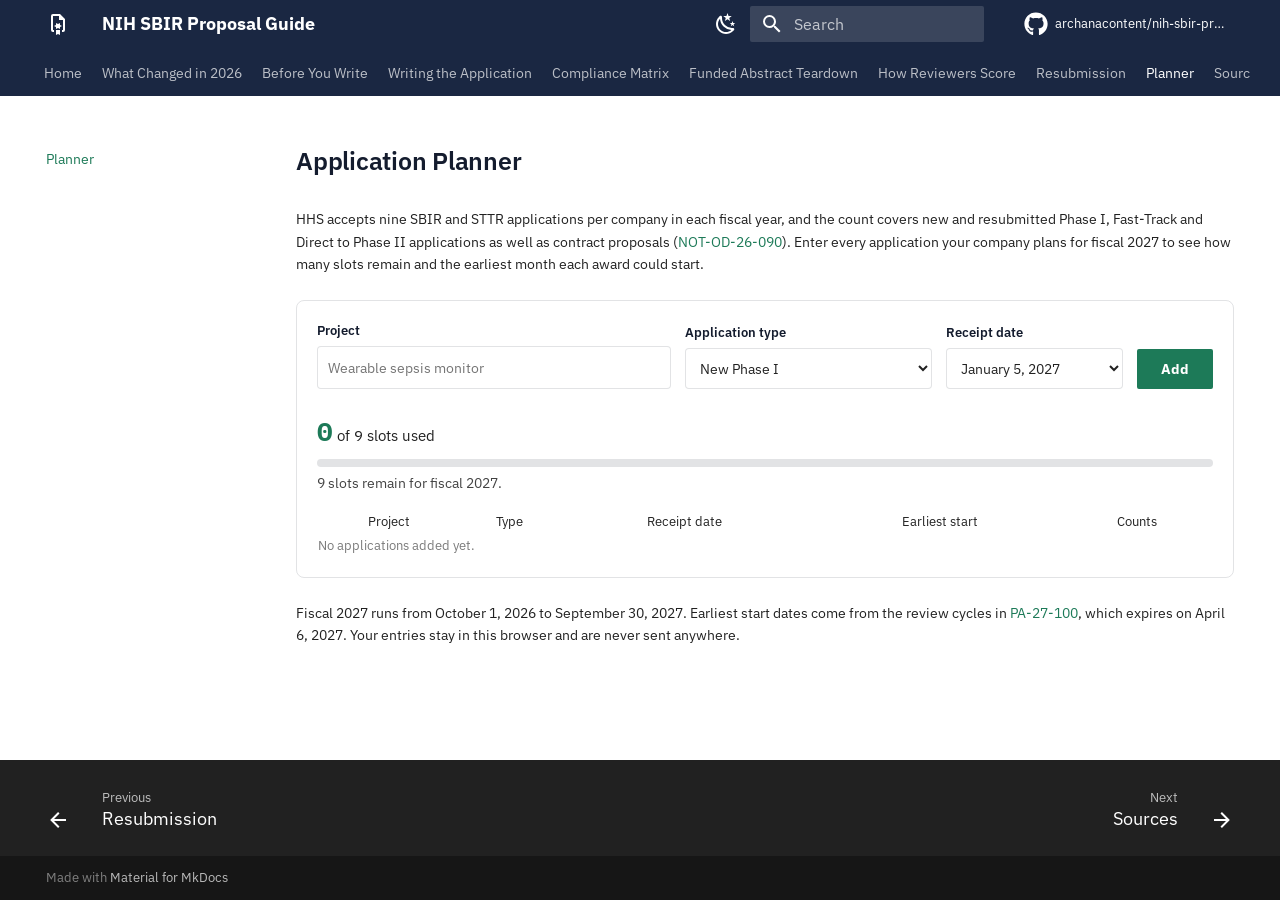
==== application-planner/index.html @ e7ef923e "Publish built site" ====
<!doctype html>
<html lang="en" class="no-js">
  <head>
    
      <meta charset="utf-8">
      <meta name="viewport" content="width=device-width,initial-scale=1">
      
        <meta name="description" content="NIH SBIR proposals for US health companies under the 2026 rules, from eligibility and the compliance matrix to review and resubmission.">
      
      
        <meta name="author" content="Archana Panda">
      
      
        <link rel="canonical" href="https://archanacontent.github.io/nih-sbir-proposal-guide/application-planner/">
      
      
        <link rel="prev" href="../resubmission/">
      
      
        <link rel="next" href="../sources/">
      
      
        
      
      
      <link rel="icon" href="../assets/images/favicon.png">
      <meta name="generator" content="mkdocs-1.6.1, mkdocs-material-9.7.7">
    
    
      
        <title>Application Planner - NIH SBIR Proposal Guide</title>
      
    
    
      <link rel="stylesheet" href="../assets/stylesheets/main.ec1eaa64.min.css">
      
        
        <link rel="stylesheet" href="../assets/stylesheets/palette.ab4e12ef.min.css">
      
      


    
    
      
    
    
      
        
        
        <link rel="preconnect" href="https://fonts.gstatic.com" crossorigin>
        <link rel="stylesheet" href="https://fonts.googleapis.com/css?family=IBM+Plex+Sans:300,300i,400,400i,700,700i%7CIBM+Plex+Mono:400,400i,700,700i&display=fallback">
        <style>:root{--md-text-font:"IBM Plex Sans";--md-code-font:"IBM Plex Mono"}</style>
      
    
    
      <link rel="stylesheet" href="../stylesheets/extra.css">
    
      <link rel="stylesheet" href="../vendor/driver/driver.css">
    
      <link rel="stylesheet" href="../stylesheets/tour.css">
    
    <script>__md_scope=new URL("..",location),__md_hash=e=>[...e].reduce(((e,_)=>(e<<5)-e+_.charCodeAt(0)),0),__md_get=(e,_=localStorage,t=__md_scope)=>JSON.parse(_.getItem(t.pathname+"."+e)),__md_set=(e,_,t=localStorage,a=__md_scope)=>{try{t.setItem(a.pathname+"."+e,JSON.stringify(_))}catch(e){}}</script>
    
      
  


  
  

<script id="__analytics">function __md_analytics(){function e(){dataLayer.push(arguments)}window.dataLayer=window.dataLayer||[],e("js",new Date),e("config","G-R5QPB9VQWB"),document.addEventListener("DOMContentLoaded",(function(){document.forms.search&&document.forms.search.query.addEventListener("blur",(function(){this.value&&e("event","search",{search_term:this.value})}));document$.subscribe((function(){var t=document.forms.feedback;if(void 0!==t)for(var a of t.querySelectorAll("[type=submit]"))a.addEventListener("click",(function(a){a.preventDefault();var n=document.location.pathname,d=this.getAttribute("data-md-value");e("event","feedback",{page:n,data:d}),t.firstElementChild.disabled=!0;var r=t.querySelector(".md-feedback__note [data-md-value='"+d+"']");r&&(r.hidden=!1)})),t.hidden=!1})),location$.subscribe((function(t){e("config","G-R5QPB9VQWB",{page_path:t.pathname})}))}));var t=document.createElement("script");t.async=!0,t.src="https://www.googletagmanager.com/gtag/js?id=G-R5QPB9VQWB",document.getElementById("__analytics").insertAdjacentElement("afterEnd",t)}</script>
  
    <script>"undefined"!=typeof __md_analytics&&__md_analytics()</script>
  

    
    
  
  <meta property="og:type" content="website">
  <meta property="og:title" content="Planner · NIH SBIR Proposal Guide">
  <meta property="og:description" content="NIH SBIR proposals for US health companies under the 2026 rules, from eligibility and the compliance matrix to review and resubmission.">
  <meta property="og:url" content="https://archanacontent.github.io/nih-sbir-proposal-guide/application-planner/">
  <meta property="og:image" content="https://archanacontent.github.io/nih-sbir-proposal-guide/assets/og.png">
  <meta property="og:image:width" content="1200">
  <meta property="og:image:height" content="630">
  <meta name="twitter:card" content="summary_large_image">
  <meta name="twitter:image" content="https://archanacontent.github.io/nih-sbir-proposal-guide/assets/og.png">

  </head>
  
  
    
    
      
    
    
    
    
    <body dir="ltr" data-md-color-scheme="default" data-md-color-primary="custom" data-md-color-accent="custom">
  
    
    <input class="md-toggle" data-md-toggle="drawer" type="checkbox" id="__drawer" autocomplete="off">
    <input class="md-toggle" data-md-toggle="search" type="checkbox" id="__search" autocomplete="off">
    <label class="md-overlay" for="__drawer"></label>
    <div data-md-component="skip">
      
        
        <a href="#application-planner" class="md-skip">
          Skip to content
        </a>
      
    </div>
    <div data-md-component="announce">
      
    </div>
    
    
      

<header class="md-header" data-md-component="header">
  <nav class="md-header__inner md-grid" aria-label="Header">
    <a href=".." title="NIH SBIR Proposal Guide" class="md-header__button md-logo" aria-label="NIH SBIR Proposal Guide" data-md-component="logo">
      
  
  <svg xmlns="http://www.w3.org/2000/svg" viewBox="0 0 24 24"><path d="M14 13v-2l-2 1-2-1v2l-2 1 2 1v2l2-1 2 1v-2l2-1M14 2H7a2 2 0 0 0-2 2v14a2 2 0 0 0 2 2h1v-2H7V4h6v4h4v10h-1v2h1a2 2 0 0 0 2-2V7m-5 6v-2l-2 1-2-1v2l-2 1 2 1v2l2-1 2 1v-2l2-1m-6 9 2-1 2 1v-5h-4m4-5v-2l-2 1-2-1v2l-2 1 2 1v2l2-1 2 1v-2l2-1Z"/></svg>

    </a>
    <label class="md-header__button md-icon" for="__drawer">
      
      <svg xmlns="http://www.w3.org/2000/svg" viewBox="0 0 24 24"><path d="M3 6h18v2H3zm0 5h18v2H3zm0 5h18v2H3z"/></svg>
    </label>
    <div class="md-header__title" data-md-component="header-title">
      <div class="md-header__ellipsis">
        <div class="md-header__topic">
          <span class="md-ellipsis">
            NIH SBIR Proposal Guide
          </span>
        </div>
        <div class="md-header__topic" data-md-component="header-topic">
          <span class="md-ellipsis">
            
              Application Planner
            
          </span>
        </div>
      </div>
    </div>
    
      
        <form class="md-header__option" data-md-component="palette">
  
    
    
    
    <input class="md-option" data-md-color-media="" data-md-color-scheme="default" data-md-color-primary="custom" data-md-color-accent="custom"  aria-label="Switch to dark mode"  type="radio" name="__palette" id="__palette_0">
    
      <label class="md-header__button md-icon" title="Switch to dark mode" for="__palette_1" hidden>
        <svg xmlns="http://www.w3.org/2000/svg" viewBox="0 0 24 24"><path d="m17.75 4.09-2.53 1.94.91 3.06-2.63-1.81-2.63 1.81.91-3.06-2.53-1.94L12.44 4l1.06-3 1.06 3zm3.5 6.91-1.64 1.25.59 1.98-1.7-1.17-1.7 1.17.59-1.98L15.75 11l2.06-.05L18.5 9l.69 1.95zm-2.28 4.95c.83-.08 1.72 1.1 1.19 1.85-.32.45-.66.87-1.08 1.27C15.17 23 8.84 23 4.94 19.07c-3.91-3.9-3.91-10.24 0-14.14.4-.4.82-.76 1.27-1.08.75-.53 1.93.36 1.85 1.19-.27 2.86.69 5.83 2.89 8.02a9.96 9.96 0 0 0 8.02 2.89m-1.64 2.02a12.08 12.08 0 0 1-7.8-3.47c-2.17-2.19-3.33-5-3.49-7.82-2.81 3.14-2.7 7.96.31 10.98 3.02 3.01 7.84 3.12 10.98.31"/></svg>
      </label>
    
  
    
    
    
    <input class="md-option" data-md-color-media="" data-md-color-scheme="slate" data-md-color-primary="custom" data-md-color-accent="custom"  aria-label="Switch to light mode"  type="radio" name="__palette" id="__palette_1">
    
      <label class="md-header__button md-icon" title="Switch to light mode" for="__palette_0" hidden>
        <svg xmlns="http://www.w3.org/2000/svg" viewBox="0 0 24 24"><path d="M12 7a5 5 0 0 1 5 5 5 5 0 0 1-5 5 5 5 0 0 1-5-5 5 5 0 0 1 5-5m0 2a3 3 0 0 0-3 3 3 3 0 0 0 3 3 3 3 0 0 0 3-3 3 3 0 0 0-3-3m0-7 2.39 3.42C13.65 5.15 12.84 5 12 5s-1.65.15-2.39.42zM3.34 7l4.16-.35A7.2 7.2 0 0 0 5.94 8.5c-.44.74-.69 1.5-.83 2.29zm.02 10 1.76-3.77a7.131 7.131 0 0 0 2.38 4.14zM20.65 7l-1.77 3.79a7.02 7.02 0 0 0-2.38-4.15zm-.01 10-4.14.36c.59-.51 1.12-1.14 1.54-1.86.42-.73.69-1.5.83-2.29zM12 22l-2.41-3.44c.74.27 1.55.44 2.41.44.82 0 1.63-.17 2.37-.44z"/></svg>
      </label>
    
  
</form>
      
    
    
      <script>var palette=__md_get("__palette");if(palette&&palette.color){if("(prefers-color-scheme)"===palette.color.media){var media=matchMedia("(prefers-color-scheme: light)"),input=document.querySelector(media.matches?"[data-md-color-media='(prefers-color-scheme: light)']":"[data-md-color-media='(prefers-color-scheme: dark)']");palette.color.media=input.getAttribute("data-md-color-media"),palette.color.scheme=input.getAttribute("data-md-color-scheme"),palette.color.primary=input.getAttribute("data-md-color-primary"),palette.color.accent=input.getAttribute("data-md-color-accent")}for(var[key,value]of Object.entries(palette.color))document.body.setAttribute("data-md-color-"+key,value)}</script>
    
    
    
      
      
        <label class="md-header__button md-icon" for="__search">
          
          <svg xmlns="http://www.w3.org/2000/svg" viewBox="0 0 24 24"><path d="M9.5 3A6.5 6.5 0 0 1 16 9.5c0 1.61-.59 3.09-1.56 4.23l.27.27h.79l5 5-1.5 1.5-5-5v-.79l-.27-.27A6.52 6.52 0 0 1 9.5 16 6.5 6.5 0 0 1 3 9.5 6.5 6.5 0 0 1 9.5 3m0 2C7 5 5 7 5 9.5S7 14 9.5 14 14 12 14 9.5 12 5 9.5 5"/></svg>
        </label>
        <div class="md-search" data-md-component="search" role="dialog">
  <label class="md-search__overlay" for="__search"></label>
  <div class="md-search__inner" role="search">
    <form class="md-search__form" name="search">
      <input type="text" class="md-search__input" name="query" aria-label="Search" placeholder="Search" autocapitalize="off" autocorrect="off" autocomplete="off" spellcheck="false" data-md-component="search-query" required>
      <label class="md-search__icon md-icon" for="__search">
        
        <svg xmlns="http://www.w3.org/2000/svg" viewBox="0 0 24 24"><path d="M9.5 3A6.5 6.5 0 0 1 16 9.5c0 1.61-.59 3.09-1.56 4.23l.27.27h.79l5 5-1.5 1.5-5-5v-.79l-.27-.27A6.52 6.52 0 0 1 9.5 16 6.5 6.5 0 0 1 3 9.5 6.5 6.5 0 0 1 9.5 3m0 2C7 5 5 7 5 9.5S7 14 9.5 14 14 12 14 9.5 12 5 9.5 5"/></svg>
        
        <svg xmlns="http://www.w3.org/2000/svg" viewBox="0 0 24 24"><path d="M20 11v2H8l5.5 5.5-1.42 1.42L4.16 12l7.92-7.92L13.5 5.5 8 11z"/></svg>
      </label>
      <nav class="md-search__options" aria-label="Search">
        
        <button type="reset" class="md-search__icon md-icon" title="Clear" aria-label="Clear" tabindex="-1">
          
          <svg xmlns="http://www.w3.org/2000/svg" viewBox="0 0 24 24"><path d="M19 6.41 17.59 5 12 10.59 6.41 5 5 6.41 10.59 12 5 17.59 6.41 19 12 13.41 17.59 19 19 17.59 13.41 12z"/></svg>
        </button>
      </nav>
      
    </form>
    <div class="md-search__output">
      <div class="md-search__scrollwrap" tabindex="0" data-md-scrollfix>
        <div class="md-search-result" data-md-component="search-result">
          <div class="md-search-result__meta">
            Initializing search
          </div>
          <ol class="md-search-result__list" role="presentation"></ol>
        </div>
      </div>
    </div>
  </div>
</div>
      
    
    
      <div class="md-header__source">
        <a href="https://github.com/archanacontent/nih-sbir-proposal-guide" title="Go to repository" class="md-source" data-md-component="source">
  <div class="md-source__icon md-icon">
    
    <svg xmlns="http://www.w3.org/2000/svg" viewBox="0 0 512 512"><!--! Font Awesome Free 7.1.0 by @fontawesome - https://fontawesome.com License - https://fontawesome.com/license/free (Icons: CC BY 4.0, Fonts: SIL OFL 1.1, Code: MIT License) Copyright 2025 Fonticons, Inc.--><path d="M173.9 397.4c0 2-2.3 3.6-5.2 3.6-3.3.3-5.6-1.3-5.6-3.6 0-2 2.3-3.6 5.2-3.6 3-.3 5.6 1.3 5.6 3.6m-31.1-4.5c-.7 2 1.3 4.3 4.3 4.9 2.6 1 5.6 0 6.2-2s-1.3-4.3-4.3-5.2c-2.6-.7-5.5.3-6.2 2.3m44.2-1.7c-2.9.7-4.9 2.6-4.6 4.9.3 2 2.9 3.3 5.9 2.6 2.9-.7 4.9-2.6 4.6-4.6-.3-1.9-3-3.2-5.9-2.9M252.8 8C114.1 8 8 113.3 8 252c0 110.9 69.8 205.8 169.5 239.2 12.8 2.3 17.3-5.6 17.3-12.1 0-6.2-.3-40.4-.3-61.4 0 0-70 15-84.7-29.8 0 0-11.4-29.1-27.8-36.6 0 0-22.9-15.7 1.6-15.4 0 0 24.9 2 38.6 25.8 21.9 38.6 58.6 27.5 72.9 20.9 2.3-16 8.8-27.1 16-33.7-55.9-6.2-112.3-14.3-112.3-110.5 0-27.5 7.6-41.3 23.6-58.9-2.6-6.5-11.1-33.3 2.6-67.9 20.9-6.5 69 27 69 27 20-5.6 41.5-8.5 62.8-8.5s42.8 2.9 62.8 8.5c0 0 48.1-33.6 69-27 13.7 34.7 5.2 61.4 2.6 67.9 16 17.7 25.8 31.5 25.8 58.9 0 96.5-58.9 104.2-114.8 110.5 9.2 7.9 17 22.9 17 46.4 0 33.7-.3 75.4-.3 83.6 0 6.5 4.6 14.4 17.3 12.1C436.2 457.8 504 362.9 504 252 504 113.3 391.5 8 252.8 8M105.2 352.9c-1.3 1-1 3.3.7 5.2 1.6 1.6 3.9 2.3 5.2 1 1.3-1 1-3.3-.7-5.2-1.6-1.6-3.9-2.3-5.2-1m-10.8-8.1c-.7 1.3.3 2.9 2.3 3.9 1.6 1 3.6.7 4.3-.7.7-1.3-.3-2.9-2.3-3.9-2-.6-3.6-.3-4.3.7m32.4 35.6c-1.6 1.3-1 4.3 1.3 6.2 2.3 2.3 5.2 2.6 6.5 1 1.3-1.3.7-4.3-1.3-6.2-2.2-2.3-5.2-2.6-6.5-1m-11.4-14.7c-1.6 1-1.6 3.6 0 5.9s4.3 3.3 5.6 2.3c1.6-1.3 1.6-3.9 0-6.2-1.4-2.3-4-3.3-5.6-2"/></svg>
  </div>
  <div class="md-source__repository">
    archanacontent/nih-sbir-proposal-guide
  </div>
</a>
      </div>
    
  </nav>
  
</header>
    
    <div class="md-container" data-md-component="container">
      
      
        
          
            
<nav class="md-tabs" aria-label="Tabs" data-md-component="tabs">
  <div class="md-grid">
    <ul class="md-tabs__list">
      
        
  
  
  
  
    <li class="md-tabs__item">
      <a href=".." class="md-tabs__link">
        
  
  
    
  
  Home

      </a>
    </li>
  

      
        
  
  
  
  
    <li class="md-tabs__item">
      <a href="../what-changed/" class="md-tabs__link">
        
  
  
    
  
  What Changed in 2026

      </a>
    </li>
  

      
        
  
  
  
  
    <li class="md-tabs__item">
      <a href="../before-you-write/" class="md-tabs__link">
        
  
  
    
  
  Before You Write

      </a>
    </li>
  

      
        
  
  
  
  
    <li class="md-tabs__item">
      <a href="../writing-the-application/" class="md-tabs__link">
        
  
  
    
  
  Writing the Application

      </a>
    </li>
  

      
        
  
  
  
  
    <li class="md-tabs__item">
      <a href="../compliance-matrix/" class="md-tabs__link">
        
  
  
    
  
  Compliance Matrix

      </a>
    </li>
  

      
        
  
  
  
  
    <li class="md-tabs__item">
      <a href="../funded-abstract-teardown/" class="md-tabs__link">
        
  
  
    
  
  Funded Abstract Teardown

      </a>
    </li>
  

      
        
  
  
  
  
    <li class="md-tabs__item">
      <a href="../how-reviewers-score/" class="md-tabs__link">
        
  
  
    
  
  How Reviewers Score

      </a>
    </li>
  

      
        
  
  
  
  
    <li class="md-tabs__item">
      <a href="../resubmission/" class="md-tabs__link">
        
  
  
    
  
  Resubmission

      </a>
    </li>
  

      
        
  
  
  
    
  
  
    <li class="md-tabs__item md-tabs__item--active">
      <a href="./" class="md-tabs__link">
        
  
  
    
  
  Planner

      </a>
    </li>
  

      
        
  
  
  
  
    <li class="md-tabs__item">
      <a href="../sources/" class="md-tabs__link">
        
  
  
    
  
  Sources

      </a>
    </li>
  

      
        
  
  
  
  
    <li class="md-tabs__item">
      <a href="../style-guide/" class="md-tabs__link">
        
  
  
    
  
  Style Guide

      </a>
    </li>
  

      
    </ul>
  </div>
</nav>
          
        
      
      <main class="md-main" data-md-component="main">
        <div class="md-main__inner md-grid">
          
            
              
                
              
              <div class="md-sidebar md-sidebar--primary" data-md-component="sidebar" data-md-type="navigation" >
                <div class="md-sidebar__scrollwrap">
                  <div class="md-sidebar__inner">
                    


  


<nav class="md-nav md-nav--primary md-nav--lifted" aria-label="Navigation" data-md-level="0">
  <label class="md-nav__title" for="__drawer">
    <a href=".." title="NIH SBIR Proposal Guide" class="md-nav__button md-logo" aria-label="NIH SBIR Proposal Guide" data-md-component="logo">
      
  
  <svg xmlns="http://www.w3.org/2000/svg" viewBox="0 0 24 24"><path d="M14 13v-2l-2 1-2-1v2l-2 1 2 1v2l2-1 2 1v-2l2-1M14 2H7a2 2 0 0 0-2 2v14a2 2 0 0 0 2 2h1v-2H7V4h6v4h4v10h-1v2h1a2 2 0 0 0 2-2V7m-5 6v-2l-2 1-2-1v2l-2 1 2 1v2l2-1 2 1v-2l2-1m-6 9 2-1 2 1v-5h-4m4-5v-2l-2 1-2-1v2l-2 1 2 1v2l2-1 2 1v-2l2-1Z"/></svg>

    </a>
    NIH SBIR Proposal Guide
  </label>
  
    <div class="md-nav__source">
      <a href="https://github.com/archanacontent/nih-sbir-proposal-guide" title="Go to repository" class="md-source" data-md-component="source">
  <div class="md-source__icon md-icon">
    
    <svg xmlns="http://www.w3.org/2000/svg" viewBox="0 0 512 512"><!--! Font Awesome Free 7.1.0 by @fontawesome - https://fontawesome.com License - https://fontawesome.com/license/free (Icons: CC BY 4.0, Fonts: SIL OFL 1.1, Code: MIT License) Copyright 2025 Fonticons, Inc.--><path d="M173.9 397.4c0 2-2.3 3.6-5.2 3.6-3.3.3-5.6-1.3-5.6-3.6 0-2 2.3-3.6 5.2-3.6 3-.3 5.6 1.3 5.6 3.6m-31.1-4.5c-.7 2 1.3 4.3 4.3 4.9 2.6 1 5.6 0 6.2-2s-1.3-4.3-4.3-5.2c-2.6-.7-5.5.3-6.2 2.3m44.2-1.7c-2.9.7-4.9 2.6-4.6 4.9.3 2 2.9 3.3 5.9 2.6 2.9-.7 4.9-2.6 4.6-4.6-.3-1.9-3-3.2-5.9-2.9M252.8 8C114.1 8 8 113.3 8 252c0 110.9 69.8 205.8 169.5 239.2 12.8 2.3 17.3-5.6 17.3-12.1 0-6.2-.3-40.4-.3-61.4 0 0-70 15-84.7-29.8 0 0-11.4-29.1-27.8-36.6 0 0-22.9-15.7 1.6-15.4 0 0 24.9 2 38.6 25.8 21.9 38.6 58.6 27.5 72.9 20.9 2.3-16 8.8-27.1 16-33.7-55.9-6.2-112.3-14.3-112.3-110.5 0-27.5 7.6-41.3 23.6-58.9-2.6-6.5-11.1-33.3 2.6-67.9 20.9-6.5 69 27 69 27 20-5.6 41.5-8.5 62.8-8.5s42.8 2.9 62.8 8.5c0 0 48.1-33.6 69-27 13.7 34.7 5.2 61.4 2.6 67.9 16 17.7 25.8 31.5 25.8 58.9 0 96.5-58.9 104.2-114.8 110.5 9.2 7.9 17 22.9 17 46.4 0 33.7-.3 75.4-.3 83.6 0 6.5 4.6 14.4 17.3 12.1C436.2 457.8 504 362.9 504 252 504 113.3 391.5 8 252.8 8M105.2 352.9c-1.3 1-1 3.3.7 5.2 1.6 1.6 3.9 2.3 5.2 1 1.3-1 1-3.3-.7-5.2-1.6-1.6-3.9-2.3-5.2-1m-10.8-8.1c-.7 1.3.3 2.9 2.3 3.9 1.6 1 3.6.7 4.3-.7.7-1.3-.3-2.9-2.3-3.9-2-.6-3.6-.3-4.3.7m32.4 35.6c-1.6 1.3-1 4.3 1.3 6.2 2.3 2.3 5.2 2.6 6.5 1 1.3-1.3.7-4.3-1.3-6.2-2.2-2.3-5.2-2.6-6.5-1m-11.4-14.7c-1.6 1-1.6 3.6 0 5.9s4.3 3.3 5.6 2.3c1.6-1.3 1.6-3.9 0-6.2-1.4-2.3-4-3.3-5.6-2"/></svg>
  </div>
  <div class="md-source__repository">
    archanacontent/nih-sbir-proposal-guide
  </div>
</a>
    </div>
  
  <ul class="md-nav__list" data-md-scrollfix>
    
      
      
  
  
  
  
    <li class="md-nav__item">
      <a href=".." class="md-nav__link">
        
  
  
  <span class="md-ellipsis">
    
  
    Home
  

    
  </span>
  
  

      </a>
    </li>
  

    
      
      
  
  
  
  
    <li class="md-nav__item">
      <a href="../what-changed/" class="md-nav__link">
        
  
  
  <span class="md-ellipsis">
    
  
    What Changed in 2026
  

    
  </span>
  
  

      </a>
    </li>
  

    
      
      
  
  
  
  
    <li class="md-nav__item">
      <a href="../before-you-write/" class="md-nav__link">
        
  
  
  <span class="md-ellipsis">
    
  
    Before You Write
  

    
  </span>
  
  

      </a>
    </li>
  

    
      
      
  
  
  
  
    <li class="md-nav__item">
      <a href="../writing-the-application/" class="md-nav__link">
        
  
  
  <span class="md-ellipsis">
    
  
    Writing the Application
  

    
  </span>
  
  

      </a>
    </li>
  

    
      
      
  
  
  
  
    <li class="md-nav__item">
      <a href="../compliance-matrix/" class="md-nav__link">
        
  
  
  <span class="md-ellipsis">
    
  
    Compliance Matrix
  

    
  </span>
  
  

      </a>
    </li>
  

    
      
      
  
  
  
  
    <li class="md-nav__item">
      <a href="../funded-abstract-teardown/" class="md-nav__link">
        
  
  
  <span class="md-ellipsis">
    
  
    Funded Abstract Teardown
  

    
  </span>
  
  

      </a>
    </li>
  

    
      
      
  
  
  
  
    <li class="md-nav__item">
      <a href="../how-reviewers-score/" class="md-nav__link">
        
  
  
  <span class="md-ellipsis">
    
  
    How Reviewers Score
  

    
  </span>
  
  

      </a>
    </li>
  

    
      
      
  
  
  
  
    <li class="md-nav__item">
      <a href="../resubmission/" class="md-nav__link">
        
  
  
  <span class="md-ellipsis">
    
  
    Resubmission
  

    
  </span>
  
  

      </a>
    </li>
  

    
      
      
  
  
    
  
  
  
    <li class="md-nav__item md-nav__item--active">
      
      <input class="md-nav__toggle md-toggle" type="checkbox" id="__toc">
      
      
        
      
      
      <a href="./" class="md-nav__link md-nav__link--active">
        
  
  
  <span class="md-ellipsis">
    
  
    Planner
  

    
  </span>
  
  

      </a>
      
    </li>
  

    
      
      
  
  
  
  
    <li class="md-nav__item">
      <a href="../sources/" class="md-nav__link">
        
  
  
  <span class="md-ellipsis">
    
  
    Sources
  

    
  </span>
  
  

      </a>
    </li>
  

    
      
      
  
  
  
  
    <li class="md-nav__item">
      <a href="../style-guide/" class="md-nav__link">
        
  
  
  <span class="md-ellipsis">
    
  
    Style Guide
  

    
  </span>
  
  

      </a>
    </li>
  

    
  </ul>
</nav>
                  </div>
                </div>
              </div>
            
            
              
                
              
              <div class="md-sidebar md-sidebar--secondary" data-md-component="sidebar" data-md-type="toc" hidden>
                <div class="md-sidebar__scrollwrap">
                  <div class="md-sidebar__inner">
                    

<nav class="md-nav md-nav--secondary" aria-label="Table of contents">
  
  
  
    
  
  
</nav>
                  </div>
                </div>
              </div>
            
          
          
            <div class="md-content" data-md-component="content">
              
              <article class="md-content__inner md-typeset">
                
                  
  



  
  


<h1 id="application-planner">Application Planner</h1>
<p>HHS accepts nine SBIR and STTR applications per company in each fiscal year, and the count covers new and resubmitted Phase I, Fast-Track and Direct to Phase II applications as well as contract proposals (<a href="https://grants.nih.gov/grants/guide/notice-files/NOT-OD-26-090.html">NOT-OD-26-090</a>). Enter every application your company plans for fiscal 2027 to see how many slots remain and the earliest month each award could start.</p>
<div class="sbr-planner" markdown="0">
  <form id="planner-form" class="sbr-planner__form" autocomplete="off">
    <label>Project
      <input id="pl-name" type="text" maxlength="60" placeholder="Wearable sepsis monitor" required>
    </label>
    <label>Application type
      <select id="pl-type">
        <option value="p1">New Phase I</option>
        <option value="ft">New Fast-Track</option>
        <option value="d2">New Direct to Phase II</option>
        <option value="rs">Resubmission (A1)</option>
        <option value="ct">Contract proposal</option>
        <option value="p2">Phase II after an awarded Phase I</option>
      </select>
    </label>
    <label>Receipt date
      <select id="pl-date">
        <option value="2027-01-05">January 5, 2027</option>
        <option value="2027-04-05">April 5, 2027</option>
      </select>
    </label>
    <button type="submit" class="md-button md-button--primary">Add</button>
  </form>

  <div class="sbr-planner__meter" aria-live="polite">
    <div class="sbr-planner__count"><strong id="pl-used">0</strong> of 9 slots used</div>
    <div class="sbr-planner__bar"><span id="pl-bar"></span></div>
    <p id="pl-status" class="sbr-planner__status">9 slots remain for fiscal 2027.</p>
  </div>

  <table class="sbr-planner__table">
    <thead><tr><th>Project</th><th>Type</th><th>Receipt date</th><th>Earliest start</th><th>Counts</th><th></th></tr></thead>
    <tbody id="pl-rows"><tr class="empty"><td colspan="6">No applications added yet.</td></tr></tbody>
  </table>
</div>

<p>Fiscal 2027 runs from October 1, 2026 to September 30, 2027. Earliest start dates come from the review cycles in <a href="https://files.simpler.grants.gov/opportunities/d1ba49e5-3684-4420-849a-ab2330ec493e/attachments/743ad4bd-fc28-450e-9249-1008f37490af/PA-27-100-Revised-Full-Announcement.html">PA-27-100</a>, which expires on April 6, 2027. Your entries stay in this browser and are never sent anywhere.</p>







  
  



  


  



                
              </article>
            </div>
          
          
<script>var target=document.getElementById(location.hash.slice(1));target&&target.name&&(target.checked=target.name.startsWith("__tabbed_"))</script>
        </div>
        
          <button type="button" class="md-top md-icon" data-md-component="top" hidden>
  
  <svg xmlns="http://www.w3.org/2000/svg" viewBox="0 0 24 24"><path d="M13 20h-2V8l-5.5 5.5-1.42-1.42L12 4.16l7.92 7.92-1.42 1.42L13 8z"/></svg>
  Back to top
</button>
        
      </main>
      
        <footer class="md-footer">
  
    
      
        
      
      <nav class="md-footer__inner md-grid" aria-label="Footer" >
        
          
          <a href="../resubmission/" class="md-footer__link md-footer__link--prev" aria-label="Previous: Resubmission">
            <div class="md-footer__button md-icon">
              
              <svg xmlns="http://www.w3.org/2000/svg" viewBox="0 0 24 24"><path d="M20 11v2H8l5.5 5.5-1.42 1.42L4.16 12l7.92-7.92L13.5 5.5 8 11z"/></svg>
            </div>
            <div class="md-footer__title">
              <span class="md-footer__direction">
                Previous
              </span>
              <div class="md-ellipsis">
                Resubmission
              </div>
            </div>
          </a>
        
        
          
          <a href="../sources/" class="md-footer__link md-footer__link--next" aria-label="Next: Sources">
            <div class="md-footer__title">
              <span class="md-footer__direction">
                Next
              </span>
              <div class="md-ellipsis">
                Sources
              </div>
            </div>
            <div class="md-footer__button md-icon">
              
              <svg xmlns="http://www.w3.org/2000/svg" viewBox="0 0 24 24"><path d="M4 11v2h12l-5.5 5.5 1.42 1.42L19.84 12l-7.92-7.92L10.5 5.5 16 11z"/></svg>
            </div>
          </a>
        
      </nav>
    
  
  <div class="md-footer-meta md-typeset">
    <div class="md-footer-meta__inner md-grid">
      <div class="md-copyright">
  
  
    Made with
    <a href="https://squidfunk.github.io/mkdocs-material/" target="_blank" rel="noopener">
      Material for MkDocs
    </a>
  
</div>
      
    </div>
  </div>
</footer>
      
    </div>
    <div class="md-dialog" data-md-component="dialog">
      <div class="md-dialog__inner md-typeset"></div>
    </div>
    
    
    
      
      
      <script id="__config" type="application/json">{"annotate": null, "base": "..", "features": ["navigation.tabs", "navigation.sections", "navigation.top", "navigation.footer", "search.highlight"], "search": "../assets/javascripts/workers/search.2c215733.min.js", "tags": null, "translations": {"clipboard.copied": "Copied to clipboard", "clipboard.copy": "Copy to clipboard", "search.result.more.one": "1 more on this page", "search.result.more.other": "# more on this page", "search.result.none": "No matching documents", "search.result.one": "1 matching document", "search.result.other": "# matching documents", "search.result.placeholder": "Type to start searching", "search.result.term.missing": "Missing", "select.version": "Select version"}, "version": null}</script>
    
    
      <script src="../assets/javascripts/bundle.d7400e89.min.js"></script>
      
        <script src="../vendor/driver/driver.js.iife.js"></script>
      
        <script src="../javascripts/tour.js"></script>
      
        <script src="../javascripts/planner.js"></script>
      
    
  </body>
</html>
---- assets/stylesheets/main.ec1eaa64.min.css ----
@charset "UTF-8";html{-webkit-text-size-adjust:none;-moz-text-size-adjust:none;text-size-adjust:none;box-sizing:border-box}*,:after,:before{box-sizing:inherit}@media (prefers-reduced-motion){*,:after,:before{transition:none!important}}body{margin:0}a,button,input,label{-webkit-tap-highlight-color:transparent}a{color:inherit;text-decoration:none}hr{border:0;box-sizing:initial;display:block;height:.05rem;overflow:visible;padding:0}small{font-size:80%}sub,sup{line-height:1em}img{border-style:none}table{border-collapse:initial;border-spacing:0}td,th{font-weight:400;vertical-align:top}button{background:#0000;border:0;font-family:inherit;font-size:inherit;margin:0;padding:0}input{border:0;outline:none}:root{--md-primary-fg-color:#4051b5;--md-primary-fg-color--light:#5d6cc0;--md-primary-fg-color--dark:#303fa1;--md-primary-bg-color:#fff;--md-primary-bg-color--light:#ffffffb3;--md-accent-fg-color:#526cfe;--md-accent-fg-color--transparent:#526cfe1a;--md-accent-bg-color:#fff;--md-accent-bg-color--light:#ffffffb3}[data-md-color-scheme=default]{color-scheme:light}[data-md-color-scheme=default] img[src$="#gh-dark-mode-only"],[data-md-color-scheme=default] img[src$="#only-dark"]{display:none}:root,[data-md-color-scheme=default]{--md-hue:225deg;--md-default-fg-color:#000000de;--md-default-fg-color--light:#0000008a;--md-default-fg-color--lighter:#00000052;--md-default-fg-color--lightest:#00000012;--md-default-bg-color:#fff;--md-default-bg-color--light:#ffffffb3;--md-default-bg-color--lighter:#ffffff4d;--md-default-bg-color--lightest:#ffffff1f;--md-code-fg-color:#36464e;--md-code-bg-color:#f5f5f5;--md-code-bg-color--light:#f5f5f5b3;--md-code-bg-color--lighter:#f5f5f54d;--md-code-hl-color:#4287ff;--md-code-hl-color--light:#4287ff1a;--md-code-hl-number-color:#d52a2a;--md-code-hl-special-color:#db1457;--md-code-hl-function-color:#a846b9;--md-code-hl-constant-color:#6e59d9;--md-code-hl-keyword-color:#3f6ec6;--md-code-hl-string-color:#1c7d4d;--md-code-hl-name-color:var(--md-code-fg-color);--md-code-hl-operator-color:var(--md-default-fg-color--light);--md-code-hl-punctuation-color:var(--md-default-fg-color--light);--md-code-hl-comment-color:var(--md-default-fg-color--light);--md-code-hl-generic-color:var(--md-default-fg-color--light);--md-code-hl-variable-color:var(--md-default-fg-color--light);--md-typeset-color:var(--md-default-fg-color);--md-typeset-a-color:var(--md-primary-fg-color);--md-typeset-del-color:#f5503d26;--md-typeset-ins-color:#0bd57026;--md-typeset-kbd-color:#fafafa;--md-typeset-kbd-accent-color:#fff;--md-typeset-kbd-border-color:#b8b8b8;--md-typeset-mark-color:#ffff0080;--md-typeset-table-color:#0000001f;--md-typeset-table-color--light:rgba(0,0,0,.035);--md-admonition-fg-color:var(--md-default-fg-color);--md-admonition-bg-color:var(--md-default-bg-color);--md-warning-fg-color:#000000de;--md-warning-bg-color:#ff9;--md-footer-fg-color:#fff;--md-footer-fg-color--light:#ffffffb3;--md-footer-fg-color--lighter:#ffffff73;--md-footer-bg-color:#000000de;--md-footer-bg-color--dark:#00000052;--md-shadow-z1:0 0.2rem 0.5rem #0000000d,0 0 0.05rem #0000001a;--md-shadow-z2:0 0.2rem 0.5rem #0000001a,0 0 0.05rem #00000040;--md-shadow-z3:0 0.2rem 0.5rem #0003,0 0 0.05rem #00000059}.md-icon svg{fill:currentcolor;display:block;height:1.2rem;width:1.2rem}body{-webkit-font-smoothing:antialiased;-moz-osx-font-smoothing:grayscale;--md-text-font-family:var(--md-text-font,_),-apple-system,BlinkMacSystemFont,Helvetica,Arial,sans-serif;--md-code-font-family:var(--md-code-font,_),SFMono-Regular,Consolas,Menlo,monospace}aside,body,input{font-feature-settings:"kern","liga";color:var(--md-typeset-color);font-family:var(--md-text-font-family)}code,kbd,pre{font-feature-settings:"kern";font-family:var(--md-code-font-family)}:root{--md-typeset-table-sort-icon:url('data:image/svg+xml;charset=utf-8,<svg xmlns="http://www.w3.org/2000/svg" viewBox="0 0 24 24"><path d="m18 21-4-4h3V7h-3l4-4 4 4h-3v10h3M2 19v-2h10v2M2 13v-2h7v2M2 7V5h4v2z"/></svg>');--md-typeset-table-sort-icon--asc:url('data:image/svg+xml;charset=utf-8,<svg xmlns="http://www.w3.org/2000/svg" viewBox="0 0 24 24"><path d="M19 17h3l-4 4-4-4h3V3h2M2 17h10v2H2M6 5v2H2V5m0 6h7v2H2z"/></svg>');--md-typeset-table-sort-icon--desc:url('data:image/svg+xml;charset=utf-8,<svg xmlns="http://www.w3.org/2000/svg" viewBox="0 0 24 24"><path d="M19 7h3l-4-4-4 4h3v14h2M2 17h10v2H2M6 5v2H2V5m0 6h7v2H2z"/></svg>')}.md-typeset{-webkit-print-color-adjust:exact;color-adjust:exact;font-size:.8rem;line-height:1.6;overflow-wrap:break-word}@media print{.md-typeset{font-size:.68rem}}.md-typeset blockquote,.md-typeset dl,.md-typeset figure,.md-typeset ol,.md-typeset pre,.md-typeset ul{margin-bottom:1em;margin-top:1em}.md-typeset h1{color:var(--md-default-fg-color--light);font-size:2em;line-height:1.3;margin:0 0 1.25em}.md-typeset h1,.md-typeset h2{font-weight:300;letter-spacing:-.01em}.md-typeset h2{font-size:1.5625em;line-height:1.4;margin:1.6em 0 .64em}.md-typeset h3{font-size:1.25em;font-weight:400;letter-spacing:-.01em;line-height:1.5;margin:1.6em 0 .8em}.md-typeset h2+h3{margin-top:.8em}.md-typeset h4{font-weight:700;letter-spacing:-.01em;margin:1em 0}.md-typeset h5,.md-typeset h6{color:var(--md-default-fg-color--light);font-size:.8em;font-weight:700;letter-spacing:-.01em;margin:1.25em 0}.md-typeset h5{text-transform:uppercase}.md-typeset h5 code{text-transform:none}.md-typeset hr{border-bottom:.05rem solid var(--md-default-fg-color--lightest);display:flow-root;margin:1.5em 0}.md-typeset a{color:var(--md-typeset-a-color);word-break:break-word}.md-typeset a,.md-typeset a:before{transition:color 125ms}.md-typeset a:focus,.md-typeset a:hover{color:var(--md-accent-fg-color)}.md-typeset a:focus code,.md-typeset a:hover code{background-color:var(--md-accent-fg-color--transparent);color:var(--md-accent-fg-color)}.md-typeset a code{color:var(--md-typeset-a-color)}.md-typeset a.focus-visible{outline-color:var(--md-accent-fg-color);outline-offset:.2rem}.md-typeset code,.md-typeset kbd,.md-typeset pre{color:var(--md-code-fg-color);direction:ltr;font-variant-ligatures:none;transition:background-color 125ms}@media print{.md-typeset code,.md-typeset kbd,.md-typeset pre{white-space:pre-wrap}}.md-typeset code{background-color:var(--md-code-bg-color);border-radius:.1rem;-webkit-box-decoration-break:clone;box-decoration-break:clone;font-size:.85em;padding:0 .2941176471em;transition:color 125ms,background-color 125ms;word-break:break-word}.md-typeset code:not(.focus-visible){-webkit-tap-highlight-color:transparent;outline:none}.md-typeset pre{display:flow-root;line-height:1.4;position:relative}.md-typeset pre>code{-webkit-box-decoration-break:slice;box-decoration-break:slice;box-shadow:none;display:block;margin:0;outline-color:var(--md-accent-fg-color);overflow:auto;padding:.7720588235em 1.1764705882em;scrollbar-color:var(--md-default-fg-color--lighter) #0000;scrollbar-width:thin;touch-action:auto;word-break:normal}.md-typeset pre>code:hover{scrollbar-color:var(--md-accent-fg-color) #0000}.md-typeset pre>code::-webkit-scrollbar{height:.2rem;width:.2rem}.md-typeset pre>code::-webkit-scrollbar-thumb{background-color:var(--md-default-fg-color--lighter)}.md-typeset pre>code::-webkit-scrollbar-thumb:hover{background-color:var(--md-accent-fg-color)}.md-typeset kbd{background-color:var(--md-typeset-kbd-color);border-radius:.1rem;box-shadow:0 .1rem 0 .05rem var(--md-typeset-kbd-border-color),0 .1rem 0 var(--md-typeset-kbd-border-color),0 -.1rem .2rem var(--md-typeset-kbd-accent-color) inset;color:var(--md-default-fg-color);display:inline-block;font-size:.75em;padding:0 .6666666667em;vertical-align:text-top;word-break:break-word}.md-typeset mark{background-color:var(--md-typeset-mark-color);-webkit-box-decoration-break:clone;box-decoration-break:clone;color:inherit;word-break:break-word}.md-typeset abbr{cursor:help;text-decoration:none}.md-typeset [data-preview],.md-typeset abbr{border-bottom:.05rem dotted var(--md-default-fg-color--light)}.md-typeset small{opacity:.75}[dir=ltr] .md-typeset sub,[dir=ltr] .md-typeset sup{margin-left:.078125em}[dir=rtl] .md-typeset sub,[dir=rtl] .md-typeset sup{margin-right:.078125em}[dir=ltr] .md-typeset blockquote{padding-left:.6rem}[dir=rtl] .md-typeset blockquote{padding-right:.6rem}[dir=ltr] .md-typeset blockquote{border-left:.2rem solid var(--md-default-fg-color--lighter)}[dir=rtl] .md-typeset blockquote{border-right:.2rem solid var(--md-default-fg-color--lighter)}.md-typeset blockquote{color:var(--md-default-fg-color--light);margin-left:0;margin-right:0}.md-typeset ul{list-style-type:disc}.md-typeset ul[type]{list-style-type:revert-layer}[dir=ltr] .md-typeset ol,[dir=ltr] .md-typeset ul{margin-left:.625em}[dir=rtl] .md-typeset ol,[dir=rtl] .md-typeset ul{margin-right:.625em}.md-typeset ol,.md-typeset ul{padding:0}.md-typeset ol:not([hidden]),.md-typeset ul:not([hidden]){display:flow-root}.md-typeset ol ol,.md-typeset ul ol{list-style-type:lower-alpha}.md-typeset ol ol ol,.md-typeset ul ol ol{list-style-type:lower-roman}.md-typeset ol ol ol ol,.md-typeset ul ol ol ol{list-style-type:upper-alpha}.md-typeset ol ol ol ol ol,.md-typeset ul ol ol ol ol{list-style-type:upper-roman}.md-typeset ol[type],.md-typeset ul[type]{list-style-type:revert-layer}[dir=ltr] .md-typeset ol li,[dir=ltr] .md-typeset ul li{margin-left:1.25em}[dir=rtl] .md-typeset ol li,[dir=rtl] .md-typeset ul li{margin-right:1.25em}.md-typeset ol li,.md-typeset ul li{margin-bottom:.5em}.md-typeset ol li blockquote,.md-typeset ol li p,.md-typeset ul li blockquote,.md-typeset ul li p{margin:.5em 0}.md-typeset ol li:last-child,.md-typeset ul li:last-child{margin-bottom:0}[dir=ltr] .md-typeset ol li ol,[dir=ltr] .md-typeset ol li ul,[dir=ltr] .md-typeset ul li ol,[dir=ltr] .md-typeset ul li ul{margin-left:.625em}[dir=rtl] .md-typeset ol li ol,[dir=rtl] .md-typeset ol li ul,[dir=rtl] .md-typeset ul li ol,[dir=rtl] .md-typeset ul li ul{margin-right:.625em}.md-typeset ol li ol,.md-typeset ol li ul,.md-typeset ul li ol,.md-typeset ul li ul{margin-bottom:.5em;margin-top:.5em}[dir=ltr] .md-typeset dd{margin-left:1.875em}[dir=rtl] .md-typeset dd{margin-right:1.875em}.md-typeset dd{margin-bottom:1.5em;margin-top:1em}.md-typeset img,.md-typeset svg,.md-typeset video{height:auto;max-width:100%}.md-typeset img[align=left]{margin:1em 1em 1em 0}.md-typeset img[align=right]{margin:1em 0 1em 1em}.md-typeset img[align]:only-child{margin-top:0}.md-typeset figure{display:flow-root;margin:1em auto;max-width:100%;text-align:center;width:fit-content}.md-typeset figure img{display:block;margin:0 auto}.md-typeset figcaption{font-style:italic;margin:1em auto;max-width:24rem}.md-typeset iframe{max-width:100%}.md-typeset table:not([class]){background-color:var(--md-default-bg-color);border:.05rem solid var(--md-typeset-table-color);border-radius:.1rem;display:inline-block;font-size:.64rem;max-width:100%;overflow:auto;touch-action:auto}@media print{.md-typeset table:not([class]){display:table}}.md-typeset table:not([class])+*{margin-top:1.5em}.md-typeset table:not([class]) td>:first-child,.md-typeset table:not([class]) th>:first-child{margin-top:0}.md-typeset table:not([class]) td>:last-child,.md-typeset table:not([class]) th>:last-child{margin-bottom:0}.md-typeset table:not([class]) td:not([align]),.md-typeset table:not([class]) th:not([align]){text-align:left}[dir=rtl] .md-typeset table:not([class]) td:not([align]),[dir=rtl] .md-typeset table:not([class]) th:not([align]){text-align:right}.md-typeset table:not([class]) th{font-weight:700;min-width:5rem;padding:.9375em 1.25em;vertical-align:top}.md-typeset table:not([class]) td{border-top:.05rem solid var(--md-typeset-table-color);padding:.9375em 1.25em;vertical-align:top}.md-typeset table:not([class]) tbody tr{transition:background-color 125ms}.md-typeset table:not([class]) tbody tr:hover{background-color:var(--md-typeset-table-color--light);box-shadow:0 .05rem 0 var(--md-default-bg-color) inset}.md-typeset table:not([class]) a{word-break:normal}.md-typeset table th[role=columnheader]{cursor:pointer}[dir=ltr] .md-typeset table th[role=columnheader]:after{margin-left:.5em}[dir=rtl] .md-typeset table th[role=columnheader]:after{margin-right:.5em}.md-typeset table th[role=columnheader]:after{content:"";display:inline-block;height:1.2em;-webkit-mask-image:var(--md-typeset-table-sort-icon);mask-image:var(--md-typeset-table-sort-icon);-webkit-mask-repeat:no-repeat;mask-repeat:no-repeat;-webkit-mask-size:contain;mask-size:contain;transition:background-color 125ms;vertical-align:text-bottom;width:1.2em}.md-typeset table th[role=columnheader]:hover:after{background-color:var(--md-default-fg-color--lighter)}.md-typeset table th[role=columnheader][aria-sort=ascending]:after{background-color:var(--md-default-fg-color--light);-webkit-mask-image:var(--md-typeset-table-sort-icon--asc);mask-image:var(--md-typeset-table-sort-icon--asc)}.md-typeset table th[role=columnheader][aria-sort=descending]:after{background-color:var(--md-default-fg-color--light);-webkit-mask-image:var(--md-typeset-table-sort-icon--desc);mask-image:var(--md-typeset-table-sort-icon--desc)}.md-typeset__scrollwrap{margin:1em -.8rem;overflow-x:auto;touch-action:auto}.md-typeset__table{display:inline-block;margin-bottom:.5em;padding:0 .8rem}@media print{.md-typeset__table{display:block}}html .md-typeset__table table{display:table;margin:0;overflow:hidden;width:100%}@media screen and (max-width:44.984375em){.md-content__inner>pre{margin:1em -.8rem}.md-content__inner>pre code{border-radius:0}}.md-typeset .md-author{border-radius:100%;display:block;flex-shrink:0;height:1.6rem;overflow:hidden;position:relative;transition:color 125ms,transform 125ms;width:1.6rem}.md-typeset .md-author img{display:block}.md-typeset .md-author--more{background:var(--md-default-fg-color--lightest);color:var(--md-default-fg-color--lighter);font-size:.6rem;font-weight:700;line-height:1.6rem;text-align:center}.md-typeset .md-author--long{height:2.4rem;width:2.4rem}.md-typeset a.md-author{transform:scale(1)}.md-typeset a.md-author img{border-radius:100%;filter:grayscale(100%) opacity(75%);transition:filter 125ms}.md-typeset a.md-author:focus,.md-typeset a.md-author:hover{transform:scale(1.1);z-index:1}.md-typeset a.md-author:focus img,.md-typeset a.md-author:hover img{filter:grayscale(0)}.md-banner{background-color:var(--md-footer-bg-color);color:var(--md-footer-fg-color);overflow:auto}@media print{.md-banner{display:none}}.md-banner--warning{background-color:var(--md-warning-bg-color);color:var(--md-warning-fg-color)}.md-banner__inner{font-size:.7rem;margin:.6rem auto;padding:0 .8rem}[dir=ltr] .md-banner__button{float:right}[dir=rtl] .md-banner__button{float:left}.md-banner__button{color:inherit;cursor:pointer;transition:opacity .25s}.no-js .md-banner__button{display:none}.md-banner__button:hover{opacity:.7}html{font-size:125%;height:100%;overflow-x:hidden}@media screen and (min-width:100em){html{font-size:137.5%}}@media screen and (min-width:125em){html{font-size:150%}}body{background-color:var(--md-default-bg-color);display:flex;flex-direction:column;font-size:.5rem;min-height:100%;position:relative;width:100%}@media print{body{display:block}}@media screen and (max-width:59.984375em){body[data-md-scrolllock]{position:fixed}}.md-grid{margin-left:auto;margin-right:auto;max-width:61rem}.md-container{display:flex;flex-direction:column;flex-grow:1}@media print{.md-container{display:block}}.md-main{flex-grow:1}.md-main__inner{display:flex;height:100%;margin-top:1.5rem}.md-ellipsis{overflow:hidden;text-overflow:ellipsis}.md-toggle{display:none}.md-option{height:0;opacity:0;position:absolute;width:0}.md-option:checked+label:not([hidden]){display:block}.md-option.focus-visible+label{outline-color:var(--md-accent-fg-color);outline-style:auto}.md-skip{background-color:var(--md-default-fg-color);border-radius:.1rem;color:var(--md-default-bg-color);font-size:.64rem;margin:.5rem;opacity:0;outline-color:var(--md-accent-fg-color);padding:.3rem .5rem;position:fixed;transform:translateY(.4rem);z-index:-1}.md-skip:focus{opacity:1;transform:translateY(0);transition:transform .25s cubic-bezier(.4,0,.2,1),opacity 175ms 75ms;z-index:10}@page{margin:25mm}:root{--md-clipboard-icon:url('data:image/svg+xml;charset=utf-8,<svg xmlns="http://www.w3.org/2000/svg" viewBox="0 0 24 24"><path d="M19 21H8V7h11m0-2H8a2 2 0 0 0-2 2v14a2 2 0 0 0 2 2h11a2 2 0 0 0 2-2V7a2 2 0 0 0-2-2m-3-4H4a2 2 0 0 0-2 2v14h2V3h12z"/></svg>')}.md-clipboard{border-radius:.1rem;color:var(--md-default-fg-color--lightest);cursor:pointer;height:1.5em;outline-color:var(--md-accent-fg-color);outline-offset:.1rem;transition:color .25s;width:1.5em;z-index:1}@media print{.md-clipboard{display:none}}.md-clipboard:not(.focus-visible){-webkit-tap-highlight-color:transparent;outline:none}:hover>.md-clipboard{color:var(--md-default-fg-color--light)}.md-clipboard:focus,.md-clipboard:hover{color:var(--md-accent-fg-color)}.md-clipboard:after{background-color:currentcolor;content:"";display:block;height:1.125em;margin:0 auto;-webkit-mask-image:var(--md-clipboard-icon);mask-image:var(--md-clipboard-icon);-webkit-mask-position:center;mask-position:center;-webkit-mask-repeat:no-repeat;mask-repeat:no-repeat;-webkit-mask-size:contain;mask-size:contain;width:1.125em}.md-clipboard--inline{cursor:pointer}.md-clipboard--inline code{transition:color .25s,background-color .25s}.md-clipboard--inline:focus code,.md-clipboard--inline:hover code{background-color:var(--md-accent-fg-color--transparent);color:var(--md-accent-fg-color)}:root{--md-code-select-icon:url('data:image/svg+xml;charset=utf-8,<svg xmlns="http://www.w3.org/2000/svg" viewBox="0 0 24 24"><path d="M19 19h-4v2h4c1.1 0 2-.9 2-2v-4h-2m0-12h-4v2h4v4h2V5c0-1.1-.9-2-2-2M5 5h4V3H5c-1.1 0-2 .9-2 2v4h2m0 6H3v4c0 1.1.9 2 2 2h4v-2H5zm2-4h2v2H7zm4 0h2v2h-2zm4 0h2v2h-2zM7 7h2v2H7zm4 0h2v2h-2zm4 0h2v2h-2zm-8 8h2v2H7zm4 0h2v2h-2zm4 0h2v2h-2z"/></svg>');--md-code-copy-icon:url('data:image/svg+xml;charset=utf-8,<svg xmlns="http://www.w3.org/2000/svg" viewBox="0 0 24 24"><path d="M19 21H8V7h11m0-2H8a2 2 0 0 0-2 2v14a2 2 0 0 0 2 2h11a2 2 0 0 0 2-2V7a2 2 0 0 0-2-2m-3-4H4a2 2 0 0 0-2 2v14h2V3h12z"/></svg>')}.md-typeset .md-code__content{display:grid}.md-code__nav{background-color:var(--md-code-bg-color--lighter);border-radius:.1rem;display:flex;gap:.2rem;padding:.2rem;position:absolute;right:.25em;top:.25em;transition:background-color .25s;z-index:1}:hover>.md-code__nav{background-color:var(--md-code-bg-color--light)}.md-code__button{color:var(--md-default-fg-color--lightest);cursor:pointer;display:block;height:1.5em;outline-color:var(--md-accent-fg-color);outline-offset:.1rem;transition:color .25s;width:1.5em}:hover>*>.md-code__button{color:var(--md-default-fg-color--light)}.md-code__button.focus-visible,.md-code__button:hover{color:var(--md-accent-fg-color)}.md-code__button--active{color:var(--md-default-fg-color)!important}.md-code__button:after{background-color:currentcolor;content:"";display:block;height:1.125em;margin:0 auto;-webkit-mask-position:center;mask-position:center;-webkit-mask-repeat:no-repeat;mask-repeat:no-repeat;-webkit-mask-size:contain;mask-size:contain;width:1.125em}.md-code__button[data-md-type=select]:after{-webkit-mask-image:var(--md-code-select-icon);mask-image:var(--md-code-select-icon)}.md-code__button[data-md-type=copy]:after{-webkit-mask-image:var(--md-code-copy-icon);mask-image:var(--md-code-copy-icon)}@keyframes consent{0%{opacity:0;transform:translateY(100%)}to{opacity:1;transform:translateY(0)}}@keyframes overlay{0%{opacity:0}to{opacity:1}}.md-consent__overlay{animation:overlay .25s both;-webkit-backdrop-filter:blur(.1rem);backdrop-filter:blur(.1rem);background-color:#0000008a;height:100%;opacity:1;position:fixed;top:0;width:100%;z-index:5}.md-consent__inner{animation:consent .5s cubic-bezier(.1,.7,.1,1) both;background-color:var(--md-default-bg-color);border:0;border-radius:.1rem;bottom:0;box-shadow:0 0 .2rem #0000001a,0 .2rem .4rem #0003;max-height:100%;overflow:auto;padding:0;position:fixed;width:100%;z-index:5}.md-consent__form{padding:.8rem}.md-consent__settings{display:none;margin:1em 0}input:checked+.md-consent__settings{display:block}.md-consent__controls{margin-bottom:.8rem}.md-typeset .md-consent__controls .md-button{display:inline}@media screen and (max-width:44.984375em){.md-typeset .md-consent__controls .md-button{display:block;margin-top:.4rem;text-align:center;width:100%}}.md-consent label{cursor:pointer}.md-content{flex-grow:1;min-width:0}.md-content__inner{margin:0 .8rem 1.2rem;padding-top:.6rem}@media screen and (min-width:76.25em){[dir=ltr] .md-sidebar--primary:not([hidden])~.md-content>.md-content__inner{margin-left:1.2rem}[dir=ltr] .md-sidebar--secondary:not([hidden])~.md-content>.md-content__inner,[dir=rtl] .md-sidebar--primary:not([hidden])~.md-content>.md-content__inner{margin-right:1.2rem}[dir=rtl] .md-sidebar--secondary:not([hidden])~.md-content>.md-content__inner{margin-left:1.2rem}}.md-content__inner:before{content:"";display:block;height:.4rem}.md-content__inner>:last-child{margin-bottom:0}[dir=ltr] .md-content__button{float:right}[dir=rtl] .md-content__button{float:left}[dir=ltr] .md-content__button{margin-left:.4rem}[dir=rtl] .md-content__button{margin-right:.4rem}.md-content__button{margin:.4rem 0;padding:0}@media print{.md-content__button{display:none}}.md-typeset .md-content__button{color:var(--md-default-fg-color--lighter)}.md-content__button svg{display:inline;vertical-align:top}[dir=rtl] .md-content__button svg{transform:scaleX(-1)}[dir=ltr] .md-dialog{right:.8rem}[dir=rtl] .md-dialog{left:.8rem}.md-dialog{background-color:var(--md-default-fg-color);border-radius:.1rem;bottom:.8rem;box-shadow:var(--md-shadow-z3);min-width:11.1rem;opacity:0;padding:.4rem .6rem;pointer-events:none;position:fixed;transform:translateY(100%);transition:transform 0ms .4s,opacity .4s;z-index:4}@media print{.md-dialog{display:none}}.md-dialog--active{opacity:1;pointer-events:auto;transform:translateY(0);transition:transform .4s cubic-bezier(.075,.85,.175,1),opacity .4s}.md-dialog__inner{color:var(--md-default-bg-color);font-size:.7rem}.md-feedback{margin:2em 0 1em;text-align:center}.md-feedback fieldset{border:none;margin:0;padding:0}.md-feedback__title{font-weight:700;margin:1em auto}.md-feedback__inner{position:relative}.md-feedback__list{display:flex;flex-wrap:wrap;place-content:baseline center;position:relative}.md-feedback__list:hover .md-icon:not(:disabled){color:var(--md-default-fg-color--lighter)}:disabled .md-feedback__list{min-height:1.8rem}.md-feedback__icon{color:var(--md-default-fg-color--light);cursor:pointer;flex-shrink:0;margin:0 .1rem;transition:color 125ms}.md-feedback__icon:not(:disabled).md-icon:hover{color:var(--md-accent-fg-color)}.md-feedback__icon:disabled{color:var(--md-default-fg-color--lightest);pointer-events:none}.md-feedback__note{opacity:0;position:relative;transform:translateY(.4rem);transition:transform .4s cubic-bezier(.1,.7,.1,1),opacity .15s}.md-feedback__note>*{margin:0 auto;max-width:16rem}:disabled .md-feedback__note{opacity:1;transform:translateY(0)}@media print{.md-feedback{display:none}}.md-footer{background-color:var(--md-footer-bg-color);color:var(--md-footer-fg-color)}@media print{.md-footer{display:none}}.md-footer__inner{justify-content:space-between;overflow:auto;padding:.2rem}.md-footer__inner:not([hidden]){display:flex}.md-footer__link{align-items:end;display:flex;flex-grow:0.01;margin-bottom:.4rem;margin-top:1rem;max-width:100%;outline-color:var(--md-accent-fg-color);overflow:hidden;transition:opacity .25s}.md-footer__link:focus,.md-footer__link:hover{opacity:.7}[dir=rtl] .md-footer__link svg{transform:scaleX(-1)}@media screen and (max-width:44.984375em){.md-footer__link--prev{flex-shrink:0}.md-footer__link--prev .md-footer__title{display:none}}[dir=ltr] .md-footer__link--next{margin-left:auto}[dir=rtl] .md-footer__link--next{margin-right:auto}.md-footer__link--next{text-align:right}[dir=rtl] .md-footer__link--next{text-align:left}.md-footer__title{flex-grow:1;font-size:.9rem;margin-bottom:.7rem;max-width:calc(100% - 2.4rem);padding:0 1rem;white-space:nowrap}.md-footer__button{margin:.2rem;padding:.4rem}.md-footer__direction{font-size:.64rem;opacity:.7}.md-footer-meta{background-color:var(--md-footer-bg-color--dark)}.md-footer-meta__inner{display:flex;flex-wrap:wrap;justify-content:space-between;padding:.2rem}html .md-footer-meta.md-typeset a{color:var(--md-footer-fg-color--light)}html .md-footer-meta.md-typeset a:focus,html .md-footer-meta.md-typeset a:hover{color:var(--md-footer-fg-color)}.md-copyright{color:var(--md-footer-fg-color--lighter);font-size:.64rem;margin:auto .6rem;padding:.4rem 0;width:100%}@media screen and (min-width:45em){.md-copyright{width:auto}}.md-copyright__highlight{color:var(--md-footer-fg-color--light)}.md-social{display:inline-flex;gap:.2rem;margin:0 .4rem;padding:.2rem 0 .6rem}@media screen and (min-width:45em){.md-social{padding:.6rem 0}}.md-social__link{display:inline-block;height:1.6rem;text-align:center;width:1.6rem}.md-social__link:before{line-height:1.9}.md-social__link svg{fill:currentcolor;max-height:.8rem;vertical-align:-25%}.md-typeset .md-button{border:.1rem solid;border-radius:.1rem;color:var(--md-primary-fg-color);cursor:pointer;display:inline-block;font-weight:700;padding:.625em 2em;transition:color 125ms,background-color 125ms,border-color 125ms}.md-typeset .md-button--primary{background-color:var(--md-primary-fg-color);border-color:var(--md-primary-fg-color);color:var(--md-primary-bg-color)}.md-typeset .md-button:focus,.md-typeset .md-button:hover{background-color:var(--md-accent-fg-color);border-color:var(--md-accent-fg-color);color:var(--md-accent-bg-color)}[dir=ltr] .md-typeset .md-input{border-top-left-radius:.1rem}[dir=ltr] .md-typeset .md-input,[dir=rtl] .md-typeset .md-input{border-top-right-radius:.1rem}[dir=rtl] .md-typeset .md-input{border-top-left-radius:.1rem}.md-typeset .md-input{border-bottom:.1rem solid var(--md-default-fg-color--lighter);box-shadow:var(--md-shadow-z1);font-size:.8rem;height:1.8rem;padding:0 .6rem;transition:border .25s,box-shadow .25s}.md-typeset .md-input:focus,.md-typeset .md-input:hover{border-bottom-color:var(--md-accent-fg-color);box-shadow:var(--md-shadow-z2)}.md-typeset .md-input--stretch{width:100%}.md-header{background-color:var(--md-primary-fg-color);box-shadow:0 0 .2rem #0000,0 .2rem .4rem #0000;color:var(--md-primary-bg-color);display:block;left:0;position:sticky;right:0;top:0;z-index:4}@media print{.md-header{display:none}}.md-header[hidden]{transform:translateY(-100%);transition:transform .25s cubic-bezier(.8,0,.6,1),box-shadow .25s}.md-header--shadow{box-shadow:0 0 .2rem #0000001a,0 .2rem .4rem #0003;transition:transform .25s cubic-bezier(.1,.7,.1,1),box-shadow .25s}.md-header__inner{align-items:center;display:flex;padding:0 .2rem}.md-header__button{color:currentcolor;cursor:pointer;margin:.2rem;outline-color:var(--md-accent-fg-color);padding:.4rem;position:relative;transition:opacity .25s;vertical-align:middle;z-index:1}.md-header__button:hover{opacity:.7}.md-header__button:not([hidden]){display:inline-block}.md-header__button:not(.focus-visible){-webkit-tap-highlight-color:transparent;outline:none}.md-header__button.md-logo{margin:.2rem;padding:.4rem}@media screen and (max-width:76.234375em){.md-header__button.md-logo{display:none}}.md-header__button.md-logo img,.md-header__button.md-logo svg{fill:currentcolor;display:block;height:1.2rem;width:auto}@media screen and (min-width:60em){.md-header__button[for=__search]{display:none}}.no-js .md-header__button[for=__search]{display:none}[dir=rtl] .md-header__button[for=__search] svg{transform:scaleX(-1)}@media screen and (min-width:76.25em){.md-header__button[for=__drawer]{display:none}}.md-header__topic{display:flex;max-width:100%;position:absolute;transition:transform .4s cubic-bezier(.1,.7,.1,1),opacity .15s;white-space:nowrap}.md-header__topic+.md-header__topic{opacity:0;pointer-events:none;transform:translateX(1.25rem);transition:transform .4s cubic-bezier(1,.7,.1,.1),opacity .15s;z-index:-1}[dir=rtl] .md-header__topic+.md-header__topic{transform:translateX(-1.25rem)}.md-header__topic:first-child{font-weight:700}[dir=ltr] .md-header__title{margin-left:1rem;margin-right:.4rem}[dir=rtl] .md-header__title{margin-left:.4rem;margin-right:1rem}.md-header__title{flex-grow:1;font-size:.9rem;height:2.4rem;line-height:2.4rem}.md-header__title--active .md-header__topic{opacity:0;pointer-events:none;transform:translateX(-1.25rem);transition:transform .4s cubic-bezier(1,.7,.1,.1),opacity .15s;z-index:-1}[dir=rtl] .md-header__title--active .md-header__topic{transform:translateX(1.25rem)}.md-header__title--active .md-header__topic+.md-header__topic{opacity:1;pointer-events:auto;transform:translateX(0);transition:transform .4s cubic-bezier(.1,.7,.1,1),opacity .15s;z-index:0}.md-header__title>.md-header__ellipsis{height:100%;position:relative;width:100%}.md-header__option{display:flex;flex-shrink:0;max-width:100%;transition:max-width 0ms .25s,opacity .25s .25s;white-space:nowrap}[data-md-toggle=search]:checked~.md-header .md-header__option{max-width:0;opacity:0;transition:max-width 0ms,opacity 0ms}.md-header__option>input{bottom:0}.md-header__source{display:none}@media screen and (min-width:60em){[dir=ltr] .md-header__source{margin-left:1rem}[dir=rtl] .md-header__source{margin-right:1rem}.md-header__source{display:block;max-width:11.7rem;width:11.7rem}}@media screen and (min-width:76.25em){[dir=ltr] .md-header__source{margin-left:1.4rem}[dir=rtl] .md-header__source{margin-right:1.4rem}}.md-meta{color:var(--md-default-fg-color--light);font-size:.7rem;line-height:1.3}.md-meta__list{display:inline-flex;flex-wrap:wrap;list-style:none;margin:0;padding:0}.md-meta__item:not(:last-child):after{content:"·";margin-left:.2rem;margin-right:.2rem}.md-meta__link{color:var(--md-typeset-a-color)}.md-meta__link:focus,.md-meta__link:hover{color:var(--md-accent-fg-color)}.md-draft{background-color:#ff1744;border-radius:.125em;color:#fff;display:inline-block;font-weight:700;padding-left:.5714285714em;padding-right:.5714285714em}:root{--md-nav-icon--prev:url('data:image/svg+xml;charset=utf-8,<svg xmlns="http://www.w3.org/2000/svg" viewBox="0 0 24 24"><path d="M20 11v2H8l5.5 5.5-1.42 1.42L4.16 12l7.92-7.92L13.5 5.5 8 11z"/></svg>');--md-nav-icon--next:url('data:image/svg+xml;charset=utf-8,<svg xmlns="http://www.w3.org/2000/svg" viewBox="0 0 24 24"><path d="M8.59 16.58 13.17 12 8.59 7.41 10 6l6 6-6 6z"/></svg>');--md-toc-icon:url('data:image/svg+xml;charset=utf-8,<svg xmlns="http://www.w3.org/2000/svg" viewBox="0 0 24 24"><path d="M3 9h14V7H3zm0 4h14v-2H3zm0 4h14v-2H3zm16 0h2v-2h-2zm0-10v2h2V7zm0 6h2v-2h-2z"/></svg>')}.md-nav{font-size:.7rem;line-height:1.3}.md-nav__title{color:var(--md-default-fg-color--light);display:block;font-weight:700;overflow:hidden;padding:0 .6rem;text-overflow:ellipsis}.md-nav__title .md-nav__button{display:none}.md-nav__title .md-nav__button img{height:100%;width:auto}.md-nav__title .md-nav__button.md-logo img,.md-nav__title .md-nav__button.md-logo svg{fill:currentcolor;display:block;height:2.4rem;max-width:100%;object-fit:contain;width:auto}.md-nav__list{list-style:none;margin:0;padding:0}.md-nav__link{align-items:flex-start;display:flex;gap:.4rem;margin-top:.625em;scroll-snap-align:start;transition:color 125ms}.md-nav__link--passed,.md-nav__link--passed code{color:var(--md-default-fg-color--light)}.md-nav__item .md-nav__link--active,.md-nav__item .md-nav__link--active code{color:var(--md-typeset-a-color)}.md-nav__link .md-ellipsis{position:relative}.md-nav__link .md-ellipsis code{word-break:normal}[dir=ltr] .md-nav__link .md-icon:last-child{margin-left:auto}[dir=rtl] .md-nav__link .md-icon:last-child{margin-right:auto}.md-nav__link .md-typeset{font-size:.7rem;line-height:1.3}.md-nav__link svg{fill:currentcolor;flex-shrink:0;height:1.3em;position:relative}.md-nav__link[for]:focus,.md-nav__link[for]:hover,.md-nav__link[href]:focus,.md-nav__link[href]:hover{color:var(--md-accent-fg-color);cursor:pointer}.md-nav__link[for]:focus code,.md-nav__link[for]:hover code,.md-nav__link[href]:focus code,.md-nav__link[href]:hover code{background-color:var(--md-accent-fg-color--transparent);color:var(--md-accent-fg-color)}.md-nav__link.focus-visible{outline-color:var(--md-accent-fg-color);outline-offset:.2rem}.md-nav--primary .md-nav__link[for=__toc]{display:none}.md-nav--primary .md-nav__link[for=__toc] .md-icon:after{background-color:currentcolor;display:block;height:100%;-webkit-mask-image:var(--md-toc-icon);mask-image:var(--md-toc-icon);width:100%}.md-nav--primary .md-nav__link[for=__toc]~.md-nav{display:none}.md-nav__container>.md-nav__link{margin-top:0}.md-nav__container>.md-nav__link:first-child{flex-grow:1;min-width:0}.md-nav__icon{flex-shrink:0}.md-nav__source{display:none}@media screen and (max-width:76.234375em){.md-nav--primary,.md-nav--primary .md-nav{background-color:var(--md-default-bg-color);display:flex;flex-direction:column;height:100%;left:0;position:absolute;right:0;top:0;z-index:1}.md-nav--primary .md-nav__item,.md-nav--primary .md-nav__title{font-size:.8rem;line-height:1.5}.md-nav--primary .md-nav__title{background-color:var(--md-default-fg-color--lightest);color:var(--md-default-fg-color--light);cursor:pointer;height:5.6rem;line-height:2.4rem;padding:3rem .8rem .2rem;position:relative;white-space:nowrap}[dir=ltr] .md-nav--primary .md-nav__title .md-nav__icon{left:.4rem}[dir=rtl] .md-nav--primary .md-nav__title .md-nav__icon{right:.4rem}.md-nav--primary .md-nav__title .md-nav__icon{display:block;height:1.2rem;margin:.2rem;position:absolute;top:.4rem;width:1.2rem}.md-nav--primary .md-nav__title .md-nav__icon:after{background-color:currentcolor;content:"";display:block;height:100%;-webkit-mask-image:var(--md-nav-icon--prev);mask-image:var(--md-nav-icon--prev);-webkit-mask-position:center;mask-position:center;-webkit-mask-repeat:no-repeat;mask-repeat:no-repeat;-webkit-mask-size:contain;mask-size:contain;width:100%}.md-nav--primary .md-nav__title~.md-nav__list{background-color:var(--md-default-bg-color);box-shadow:0 .05rem 0 var(--md-default-fg-color--lightest) inset;overflow-y:auto;scroll-snap-type:y mandatory;touch-action:pan-y}.md-nav--primary .md-nav__title~.md-nav__list>:first-child{border-top:0}.md-nav--primary .md-nav__title[for=__drawer]{background-color:var(--md-primary-fg-color);color:var(--md-primary-bg-color);font-weight:700}.md-nav--primary .md-nav__title .md-logo{display:block;left:.2rem;margin:.2rem;padding:.4rem;position:absolute;right:.2rem;top:.2rem}.md-nav--primary .md-nav__list{flex:1}.md-nav--primary .md-nav__item{border-top:.05rem solid var(--md-default-fg-color--lightest)}.md-nav--primary .md-nav__item--active>.md-nav__link{color:var(--md-typeset-a-color)}.md-nav--primary .md-nav__item--active>.md-nav__link:focus,.md-nav--primary .md-nav__item--active>.md-nav__link:hover{color:var(--md-accent-fg-color)}.md-nav--primary .md-nav__link{margin-top:0;padding:.6rem .8rem}.md-nav--primary .md-nav__link svg{margin-top:.1em}.md-nav--primary .md-nav__link>.md-nav__link{padding:0}[dir=ltr] .md-nav--primary .md-nav__link .md-nav__icon{margin-right:-.2rem}[dir=rtl] .md-nav--primary .md-nav__link .md-nav__icon{margin-left:-.2rem}.md-nav--primary .md-nav__link .md-nav__icon{font-size:1.2rem;height:1.2rem;width:1.2rem}.md-nav--primary .md-nav__link .md-nav__icon:after{background-color:currentcolor;content:"";display:block;height:100%;-webkit-mask-image:var(--md-nav-icon--next);mask-image:var(--md-nav-icon--next);-webkit-mask-position:center;mask-position:center;-webkit-mask-repeat:no-repeat;mask-repeat:no-repeat;-webkit-mask-size:contain;mask-size:contain;width:100%}[dir=rtl] .md-nav--primary .md-nav__icon:after{transform:scale(-1)}.md-nav--primary .md-nav--secondary .md-nav{background-color:initial;position:static}[dir=ltr] .md-nav--primary .md-nav--secondary .md-nav .md-nav__link{padding-left:1.4rem}[dir=rtl] .md-nav--primary .md-nav--secondary .md-nav .md-nav__link{padding-right:1.4rem}[dir=ltr] .md-nav--primary .md-nav--secondary .md-nav .md-nav .md-nav__link{padding-left:2rem}[dir=rtl] .md-nav--primary .md-nav--secondary .md-nav .md-nav .md-nav__link{padding-right:2rem}[dir=ltr] .md-nav--primary .md-nav--secondary .md-nav .md-nav .md-nav .md-nav__link{padding-left:2.6rem}[dir=rtl] .md-nav--primary .md-nav--secondary .md-nav .md-nav .md-nav .md-nav__link{padding-right:2.6rem}[dir=ltr] .md-nav--primary .md-nav--secondary .md-nav .md-nav .md-nav .md-nav .md-nav__link{padding-left:3.2rem}[dir=rtl] .md-nav--primary .md-nav--secondary .md-nav .md-nav .md-nav .md-nav .md-nav__link{padding-right:3.2rem}.md-nav--secondary{background-color:initial}.md-nav__toggle~.md-nav{display:flex;opacity:0;transform:translateX(100%);transition:transform .25s cubic-bezier(.8,0,.6,1),opacity 125ms 50ms}[dir=rtl] .md-nav__toggle~.md-nav{transform:translateX(-100%)}.md-nav__toggle:checked~.md-nav{opacity:1;transform:translateX(0);transition:transform .25s cubic-bezier(.4,0,.2,1),opacity 125ms 125ms}.md-nav__toggle:checked~.md-nav>.md-nav__list{backface-visibility:hidden}}@media screen and (max-width:59.984375em){.md-nav--primary .md-nav__link[for=__toc]{display:flex}.md-nav--primary .md-nav__link[for=__toc] .md-icon:after{content:""}.md-nav--primary .md-nav__link[for=__toc]+.md-nav__link{display:none}.md-nav--primary .md-nav__link[for=__toc]~.md-nav{display:flex}.md-nav__source{background-color:var(--md-primary-fg-color--dark);color:var(--md-primary-bg-color);display:block;padding:0 .2rem}}@media screen and (min-width:60em) and (max-width:76.234375em){.md-nav--integrated .md-nav__link[for=__toc]{display:flex}.md-nav--integrated .md-nav__link[for=__toc] .md-icon:after{content:""}.md-nav--integrated .md-nav__link[for=__toc]+.md-nav__link{display:none}.md-nav--integrated .md-nav__link[for=__toc]~.md-nav{display:flex}}@media screen and (min-width:60em){.md-nav{margin-bottom:-.4rem}.md-nav--secondary .md-nav__title{background:var(--md-default-bg-color);box-shadow:0 0 .4rem .4rem var(--md-default-bg-color);position:sticky;top:0;z-index:1}.md-nav--secondary .md-nav__title[for=__toc]{scroll-snap-align:start}.md-nav--secondary .md-nav__title .md-nav__icon{display:none}[dir=ltr] .md-nav--secondary .md-nav__list{padding-left:.6rem}[dir=rtl] .md-nav--secondary .md-nav__list{padding-right:.6rem}.md-nav--secondary .md-nav__list{padding-bottom:.4rem}[dir=ltr] .md-nav--secondary .md-nav__item>.md-nav__link{margin-right:.4rem}[dir=rtl] .md-nav--secondary .md-nav__item>.md-nav__link{margin-left:.4rem}}@media screen and (min-width:76.25em){.md-nav{margin-bottom:-.4rem;transition:max-height .25s cubic-bezier(.86,0,.07,1)}.md-nav--primary .md-nav__title{background:var(--md-default-bg-color);box-shadow:0 0 .4rem .4rem var(--md-default-bg-color);position:sticky;top:0;z-index:1}.md-nav--primary .md-nav__title[for=__drawer]{scroll-snap-align:start}.md-nav--primary .md-nav__title .md-nav__icon{display:none}[dir=ltr] .md-nav--primary .md-nav__list{padding-left:.6rem}[dir=rtl] .md-nav--primary .md-nav__list{padding-right:.6rem}.md-nav--primary .md-nav__list{padding-bottom:.4rem}[dir=ltr] .md-nav--primary .md-nav__item>.md-nav__link{margin-right:.4rem}[dir=rtl] .md-nav--primary .md-nav__item>.md-nav__link{margin-left:.4rem}.md-nav__toggle~.md-nav{display:grid;grid-template-rows:minmax(.4rem,0fr);opacity:0;transition:grid-template-rows .25s cubic-bezier(.86,0,.07,1),opacity .25s,visibility 0ms .25s;visibility:collapse}.md-nav__toggle~.md-nav>.md-nav__list{overflow:hidden}.md-nav__toggle.md-toggle--indeterminate~.md-nav,.md-nav__toggle:checked~.md-nav{grid-template-rows:minmax(.4rem,1fr);opacity:1;transition:grid-template-rows .25s cubic-bezier(.86,0,.07,1),opacity .15s .1s,visibility 0ms;visibility:visible}.md-nav__toggle.md-toggle--indeterminate~.md-nav{transition:none}.md-nav__item--nested>.md-nav>.md-nav__title{display:none}.md-nav__item--section{display:block;margin:1.25em 0}.md-nav__item--section:last-child{margin-bottom:0}.md-nav__item--section>.md-nav__link{font-weight:700}.md-nav__item--section>.md-nav__link[for]{color:var(--md-default-fg-color--light)}.md-nav__item--section>.md-nav__link:not(.md-nav__container){pointer-events:none}.md-nav__item--section>.md-nav__link .md-icon,.md-nav__item--section>.md-nav__link>[for]{display:none}[dir=ltr] .md-nav__item--section>.md-nav{margin-left:-.6rem}[dir=rtl] .md-nav__item--section>.md-nav{margin-right:-.6rem}.md-nav__item--section>.md-nav{display:block;opacity:1;visibility:visible}.md-nav__item--section>.md-nav>.md-nav__list>.md-nav__item{padding:0}.md-nav__icon{border-radius:100%;height:.9rem;transition:background-color .25s;width:.9rem}.md-nav__icon:hover{background-color:var(--md-accent-fg-color--transparent)}.md-nav__icon:after{background-color:currentcolor;border-radius:100%;content:"";display:inline-block;height:100%;-webkit-mask-image:var(--md-nav-icon--next);mask-image:var(--md-nav-icon--next);-webkit-mask-position:center;mask-position:center;-webkit-mask-repeat:no-repeat;mask-repeat:no-repeat;-webkit-mask-size:contain;mask-size:contain;transition:transform .25s;vertical-align:-.1rem;width:100%}[dir=rtl] .md-nav__icon:after{transform:rotate(180deg)}.md-nav__item--nested .md-nav__toggle:checked~.md-nav__link .md-nav__icon:after,.md-nav__item--nested .md-toggle--indeterminate~.md-nav__link .md-nav__icon:after{transform:rotate(90deg)}.md-nav--lifted>.md-nav__list>.md-nav__item,.md-nav--lifted>.md-nav__title{display:none}.md-nav--lifted>.md-nav__list>.md-nav__item--active{display:block}.md-nav--lifted>.md-nav__list>.md-nav__item--active>.md-nav__link{background:var(--md-default-bg-color);box-shadow:0 0 .4rem .4rem var(--md-default-bg-color);margin-top:0;position:sticky;top:0;z-index:1}.md-nav--lifted>.md-nav__list>.md-nav__item--active>.md-nav__link:not(.md-nav__container){pointer-events:none}.md-nav--lifted>.md-nav__list>.md-nav__item--active.md-nav__item--section{margin:0}[dir=ltr] .md-nav--lifted>.md-nav__list>.md-nav__item>.md-nav:not(.md-nav--secondary){margin-left:-.6rem}[dir=rtl] .md-nav--lifted>.md-nav__list>.md-nav__item>.md-nav:not(.md-nav--secondary){margin-right:-.6rem}.md-nav--lifted>.md-nav__list>.md-nav__item>[for]{color:var(--md-default-fg-color--light)}.md-nav--lifted .md-nav[data-md-level="1"]{grid-template-rows:minmax(.4rem,1fr);opacity:1;visibility:visible}[dir=ltr] .md-nav--integrated>.md-nav__list>.md-nav__item--active .md-nav--secondary{border-left:.05rem solid var(--md-primary-fg-color)}[dir=rtl] .md-nav--integrated>.md-nav__list>.md-nav__item--active .md-nav--secondary{border-right:.05rem solid var(--md-primary-fg-color)}.md-nav--integrated>.md-nav__list>.md-nav__item--active .md-nav--secondary{display:block;margin-bottom:1.25em;opacity:1;visibility:visible}.md-nav--integrated>.md-nav__list>.md-nav__item--active .md-nav--secondary>.md-nav__list{overflow:visible;padding-bottom:0}.md-nav--integrated>.md-nav__list>.md-nav__item--active .md-nav--secondary>.md-nav__title{display:none}}.md-pagination{font-size:.8rem;font-weight:700;gap:.4rem}.md-pagination,.md-pagination>*{align-items:center;display:flex;justify-content:center}.md-pagination>*{border-radius:.2rem;height:1.8rem;min-width:1.8rem;text-align:center}.md-pagination__current{background-color:var(--md-default-fg-color--lightest);color:var(--md-default-fg-color--light)}.md-pagination__link{transition:color 125ms,background-color 125ms}.md-pagination__link:focus,.md-pagination__link:hover{background-color:var(--md-accent-fg-color--transparent);color:var(--md-accent-fg-color)}.md-pagination__link:focus svg,.md-pagination__link:hover svg{color:var(--md-accent-fg-color)}.md-pagination__link.focus-visible{outline-color:var(--md-accent-fg-color);outline-offset:.2rem}.md-pagination__link svg{fill:currentcolor;color:var(--md-default-fg-color--lighter);display:block;max-height:100%;width:1.2rem}:root{--md-path-icon:url('data:image/svg+xml;charset=utf-8,<svg xmlns="http://www.w3.org/2000/svg" viewBox="0 0 24 24"><path d="M8.59 16.58 13.17 12 8.59 7.41 10 6l6 6-6 6z"/></svg>')}.md-path{font-size:.7rem;margin:0 .8rem;overflow:auto;padding-top:1.2rem}.md-path:not([hidden]){display:block}@media screen and (min-width:76.25em){.md-path{margin:0 1.2rem}}.md-path__list{align-items:center;display:flex;gap:.2rem;list-style:none;margin:0;padding:0}.md-path__item:not(:first-child){display:inline-flex;gap:.2rem;white-space:nowrap}.md-path__item:not(:first-child):before{background-color:var(--md-default-fg-color--lighter);content:"";display:inline;height:.8rem;-webkit-mask-image:var(--md-path-icon);mask-image:var(--md-path-icon);width:.8rem}.md-path__link{align-items:center;color:var(--md-default-fg-color--light);display:flex}.md-path__link:focus,.md-path__link:hover{color:var(--md-accent-fg-color)}:root{--md-post-pin-icon:url('data:image/svg+xml;charset=utf-8,<svg xmlns="http://www.w3.org/2000/svg" viewBox="0 0 24 24"><path d="M16 12V4h1V2H7v2h1v8l-2 2v2h5.2v6h1.6v-6H18v-2z"/></svg>')}.md-post__back{border-bottom:.05rem solid var(--md-default-fg-color--lightest);margin-bottom:1.2rem;padding-bottom:1.2rem}@media screen and (max-width:76.234375em){.md-post__back{display:none}}[dir=rtl] .md-post__back svg{transform:scaleX(-1)}.md-post__authors{display:flex;flex-direction:column;gap:.6rem;margin:0 .6rem 1.2rem}.md-post .md-post__meta a{transition:color 125ms}.md-post .md-post__meta a:focus,.md-post .md-post__meta a:hover{color:var(--md-accent-fg-color)}.md-post__title{color:var(--md-default-fg-color--light);font-weight:700}.md-post--excerpt{margin-bottom:3.2rem}.md-post--excerpt .md-post__header{align-items:center;display:flex;gap:.6rem;min-height:1.6rem}.md-post--excerpt .md-post__authors{align-items:center;display:inline-flex;flex-direction:row;gap:.2rem;margin:0;min-height:2.4rem}[dir=ltr] .md-post--excerpt .md-post__meta .md-meta__list{margin-right:.4rem}[dir=rtl] .md-post--excerpt .md-post__meta .md-meta__list{margin-left:.4rem}.md-post--excerpt .md-post__content>:first-child{--md-scroll-margin:6rem;margin-top:0}.md-post>.md-nav--secondary{margin:1em 0}.md-pin{background:var(--md-default-fg-color--lightest);border-radius:1rem;margin-top:-.05rem;padding:.2rem}.md-pin:after{background-color:currentcolor;content:"";display:block;height:.6rem;margin:0 auto;-webkit-mask-image:var(--md-post-pin-icon);mask-image:var(--md-post-pin-icon);-webkit-mask-position:center;mask-position:center;-webkit-mask-repeat:no-repeat;mask-repeat:no-repeat;-webkit-mask-size:contain;mask-size:contain;width:.6rem}.md-profile{align-items:center;display:flex;font-size:.7rem;gap:.6rem;line-height:1.4;width:100%}.md-profile__description{flex-grow:1}.md-content--post{display:flex}@media screen and (max-width:76.234375em){.md-content--post{flex-flow:column-reverse}}.md-content--post>.md-content__inner{flex-grow:1;min-width:0}@media screen and (min-width:76.25em){[dir=ltr] .md-content--post>.md-content__inner{margin-left:1.2rem}[dir=rtl] .md-content--post>.md-content__inner{margin-right:1.2rem}}@media screen and (max-width:76.234375em){.md-sidebar.md-sidebar--post{padding:0;position:static;width:100%}.md-sidebar.md-sidebar--post .md-sidebar__scrollwrap{overflow:visible}.md-sidebar.md-sidebar--post .md-sidebar__inner{padding:0}.md-sidebar.md-sidebar--post .md-post__meta{margin-left:.6rem;margin-right:.6rem}.md-sidebar.md-sidebar--post .md-nav__item{border:none;display:inline}.md-sidebar.md-sidebar--post .md-nav__list{display:inline-flex;flex-wrap:wrap;gap:.6rem;padding-bottom:.6rem;padding-top:.6rem}.md-sidebar.md-sidebar--post .md-nav__link{padding:0}.md-sidebar.md-sidebar--post .md-nav{height:auto;margin-bottom:0;position:static}}:root{--md-progress-value:0;--md-progress-delay:400ms}.md-progress{background:var(--md-primary-bg-color);height:.075rem;opacity:min(clamp(0,var(--md-progress-value),1),clamp(0,100 - var(--md-progress-value),1));position:fixed;top:0;transform:scaleX(calc(var(--md-progress-value)*1%));transform-origin:left;transition:transform .5s cubic-bezier(.19,1,.22,1),opacity .25s var(--md-progress-delay);width:100%;z-index:4}:root{--md-search-result-icon:url('data:image/svg+xml;charset=utf-8,<svg xmlns="http://www.w3.org/2000/svg" viewBox="0 0 24 24"><path d="M14 2H6a2 2 0 0 0-2 2v16a2 2 0 0 0 2 2h7c-.41-.25-.8-.56-1.14-.9-.33-.33-.61-.7-.86-1.1H6V4h7v5h5v1.18c.71.16 1.39.43 2 .82V8zm6.31 16.9c1.33-2.11.69-4.9-1.4-6.22-2.11-1.33-4.91-.68-6.22 1.4-1.34 2.11-.69 4.89 1.4 6.22 1.46.93 3.32.93 4.79.02L22 23.39 23.39 22zm-3.81.1a2.5 2.5 0 0 1-2.5-2.5 2.5 2.5 0 0 1 2.5-2.5 2.5 2.5 0 0 1 2.5 2.5 2.5 2.5 0 0 1-2.5 2.5"/></svg>')}.md-search{position:relative}@media screen and (min-width:60em){.md-search{padding:.2rem 0}}.no-js .md-search{display:none}.md-search__overlay{opacity:0;z-index:1}@media screen and (max-width:59.984375em){[dir=ltr] .md-search__overlay{left:-2.2rem}[dir=rtl] .md-search__overlay{right:-2.2rem}.md-search__overlay{background-color:var(--md-default-bg-color);border-radius:1rem;height:2rem;overflow:hidden;pointer-events:none;position:absolute;top:-1rem;transform-origin:center;transition:transform .3s .1s,opacity .2s .2s;width:2rem}[data-md-toggle=search]:checked~.md-header .md-search__overlay{opacity:1;transition:transform .4s,opacity .1s}}@media screen and (min-width:60em){[dir=ltr] .md-search__overlay{left:0}[dir=rtl] .md-search__overlay{right:0}.md-search__overlay{background-color:#0000008a;cursor:pointer;height:0;position:fixed;top:0;transition:width 0ms .25s,height 0ms .25s,opacity .25s;width:0}[data-md-toggle=search]:checked~.md-header .md-search__overlay{height:200vh;opacity:1;transition:width 0ms,height 0ms,opacity .25s;width:100%}}@media screen and (max-width:29.984375em){[data-md-toggle=search]:checked~.md-header .md-search__overlay{transform:scale(45)}}@media screen and (min-width:30em) and (max-width:44.984375em){[data-md-toggle=search]:checked~.md-header .md-search__overlay{transform:scale(60)}}@media screen and (min-width:45em) and (max-width:59.984375em){[data-md-toggle=search]:checked~.md-header .md-search__overlay{transform:scale(75)}}.md-search__inner{backface-visibility:hidden}@media screen and (max-width:59.984375em){[dir=ltr] .md-search__inner{left:0}[dir=rtl] .md-search__inner{right:0}.md-search__inner{height:0;opacity:0;overflow:hidden;position:fixed;top:0;transform:translateX(5%);transition:width 0ms .3s,height 0ms .3s,transform .15s cubic-bezier(.4,0,.2,1) .15s,opacity .15s .15s;width:0;z-index:2}[dir=rtl] .md-search__inner{transform:translateX(-5%)}[data-md-toggle=search]:checked~.md-header .md-search__inner{height:100%;opacity:1;transform:translateX(0);transition:width 0ms 0ms,height 0ms 0ms,transform .15s cubic-bezier(.1,.7,.1,1) .15s,opacity .15s .15s;width:100%}}@media screen and (min-width:60em){[dir=ltr] .md-search__inner{float:right}[dir=rtl] .md-search__inner{float:left}.md-search__inner{padding:.1rem 0;position:relative;transition:width .25s cubic-bezier(.1,.7,.1,1);width:11.7rem}}@media screen and (min-width:60em) and (max-width:76.234375em){[data-md-toggle=search]:checked~.md-header .md-search__inner{width:23.4rem}}@media screen and (min-width:76.25em){[data-md-toggle=search]:checked~.md-header .md-search__inner{width:34.4rem}}.md-search__form{background-color:var(--md-default-bg-color);box-shadow:0 0 .6rem #0000;height:2.4rem;position:relative;transition:color .25s,background-color .25s;z-index:2}@media screen and (min-width:60em){.md-search__form{background-color:#00000042;border-radius:.1rem;height:1.8rem}.md-search__form:hover{background-color:#ffffff1f}}[data-md-toggle=search]:checked~.md-header .md-search__form{background-color:var(--md-default-bg-color);border-radius:.1rem .1rem 0 0;box-shadow:0 0 .6rem #00000012;color:var(--md-default-fg-color)}[dir=ltr] .md-search__input{padding-left:3.6rem;padding-right:2.2rem}[dir=rtl] .md-search__input{padding-left:2.2rem;padding-right:3.6rem}.md-search__input{background:#0000;font-size:.9rem;height:100%;position:relative;text-overflow:ellipsis;width:100%;z-index:2}.md-search__input::placeholder{transition:color .25s}.md-search__input::placeholder,.md-search__input~.md-search__icon{color:var(--md-default-fg-color--light)}.md-search__input::-ms-clear{display:none}@media screen and (max-width:59.984375em){.md-search__input{font-size:.9rem;height:2.4rem;width:100%}}@media screen and (min-width:60em){[dir=ltr] .md-search__input{padding-left:2.2rem}[dir=rtl] .md-search__input{padding-right:2.2rem}.md-search__input{color:inherit;font-size:.8rem}.md-search__input::placeholder{color:var(--md-primary-bg-color--light)}.md-search__input+.md-search__icon{color:var(--md-primary-bg-color)}[data-md-toggle=search]:checked~.md-header .md-search__input{text-overflow:clip}[data-md-toggle=search]:checked~.md-header .md-search__input+.md-search__icon{color:var(--md-default-fg-color--light)}[data-md-toggle=search]:checked~.md-header .md-search__input::placeholder{color:#0000}}.md-search__icon{cursor:pointer;display:inline-block;height:1.2rem;transition:color .25s,opacity .25s;width:1.2rem}.md-search__icon:hover{opacity:.7}[dir=ltr] .md-search__icon[for=__search]{left:.5rem}[dir=rtl] .md-search__icon[for=__search]{right:.5rem}.md-search__icon[for=__search]{position:absolute;top:.3rem;z-index:2}[dir=rtl] .md-search__icon[for=__search] svg{transform:scaleX(-1)}@media screen and (max-width:59.984375em){[dir=ltr] .md-search__icon[for=__search]{left:.8rem}[dir=rtl] .md-search__icon[for=__search]{right:.8rem}.md-search__icon[for=__search]{top:.6rem}.md-search__icon[for=__search] svg:first-child{display:none}}@media screen and (min-width:60em){.md-search__icon[for=__search]{pointer-events:none}.md-search__icon[for=__search] svg:last-child{display:none}}[dir=ltr] .md-search__options{right:.5rem}[dir=rtl] .md-search__options{left:.5rem}.md-search__options{pointer-events:none;position:absolute;top:.3rem;z-index:2}@media screen and (max-width:59.984375em){[dir=ltr] .md-search__options{right:.8rem}[dir=rtl] .md-search__options{left:.8rem}.md-search__options{top:.6rem}}[dir=ltr] .md-search__options>.md-icon{margin-left:.2rem}[dir=rtl] .md-search__options>.md-icon{margin-right:.2rem}.md-search__options>.md-icon{color:var(--md-default-fg-color--light);opacity:0;transform:scale(.75);transition:transform .15s cubic-bezier(.1,.7,.1,1),opacity .15s}.md-search__options>.md-icon:not(.focus-visible){-webkit-tap-highlight-color:transparent;outline:none}[data-md-toggle=search]:checked~.md-header .md-search__input:valid~.md-search__options>.md-icon{opacity:1;pointer-events:auto;transform:scale(1)}[data-md-toggle=search]:checked~.md-header .md-search__input:valid~.md-search__options>.md-icon:hover{opacity:.7}[dir=ltr] .md-search__suggest{padding-left:3.6rem;padding-right:2.2rem}[dir=rtl] .md-search__suggest{padding-left:2.2rem;padding-right:3.6rem}.md-search__suggest{align-items:center;color:var(--md-default-fg-color--lighter);display:flex;font-size:.9rem;height:100%;opacity:0;position:absolute;top:0;transition:opacity 50ms;white-space:pre;width:100%}@media screen and (min-width:60em){[dir=ltr] .md-search__suggest{padding-left:2.2rem}[dir=rtl] .md-search__suggest{padding-right:2.2rem}.md-search__suggest{font-size:.8rem}}[data-md-toggle=search]:checked~.md-header .md-search__suggest{opacity:1;transition:opacity .3s .1s}[dir=ltr] .md-search__output{border-bottom-left-radius:.1rem}[dir=ltr] .md-search__output,[dir=rtl] .md-search__output{border-bottom-right-radius:.1rem}[dir=rtl] .md-search__output{border-bottom-left-radius:.1rem}.md-search__output{overflow:hidden;position:absolute;width:100%;z-index:1}@media screen and (max-width:59.984375em){.md-search__output{bottom:0;top:2.4rem}}@media screen and (min-width:60em){.md-search__output{opacity:0;top:1.9rem;transition:opacity .4s}[data-md-toggle=search]:checked~.md-header .md-search__output{box-shadow:var(--md-shadow-z3);opacity:1}}.md-search__scrollwrap{backface-visibility:hidden;background-color:var(--md-default-bg-color);height:100%;overflow-y:auto;touch-action:pan-y}@media (-webkit-max-device-pixel-ratio:1),(max-resolution:1dppx){.md-search__scrollwrap{transform:translateZ(0)}}@media screen and (min-width:60em) and (max-width:76.234375em){.md-search__scrollwrap{width:23.4rem}}@media screen and (min-width:76.25em){.md-search__scrollwrap{width:34.4rem}}@media screen and (min-width:60em){.md-search__scrollwrap{max-height:0;scrollbar-color:var(--md-default-fg-color--lighter) #0000;scrollbar-width:thin}[data-md-toggle=search]:checked~.md-header .md-search__scrollwrap{max-height:75vh}.md-search__scrollwrap:hover{scrollbar-color:var(--md-accent-fg-color) #0000}.md-search__scrollwrap::-webkit-scrollbar{height:.2rem;width:.2rem}.md-search__scrollwrap::-webkit-scrollbar-thumb{background-color:var(--md-default-fg-color--lighter)}.md-search__scrollwrap::-webkit-scrollbar-thumb:hover{background-color:var(--md-accent-fg-color)}}.md-search-result{color:var(--md-default-fg-color);word-break:break-word}.md-search-result__meta{background-color:var(--md-default-fg-color--lightest);color:var(--md-default-fg-color--light);font-size:.64rem;line-height:1.8rem;padding:0 .8rem;scroll-snap-align:start}@media screen and (min-width:60em){[dir=ltr] .md-search-result__meta{padding-left:2.2rem}[dir=rtl] .md-search-result__meta{padding-right:2.2rem}}.md-search-result__list{list-style:none;margin:0;padding:0;-webkit-user-select:none;user-select:none}.md-search-result__item{box-shadow:0 -.05rem var(--md-default-fg-color--lightest)}.md-search-result__item:first-child{box-shadow:none}.md-search-result__link{display:block;outline:none;scroll-snap-align:start;transition:background-color .25s}.md-search-result__link:focus,.md-search-result__link:hover{background-color:var(--md-accent-fg-color--transparent)}.md-search-result__link:last-child p:last-child{margin-bottom:.6rem}.md-search-result__more>summary{cursor:pointer;display:block;outline:none;position:sticky;scroll-snap-align:start;top:0;z-index:1}.md-search-result__more>summary::marker{display:none}.md-search-result__more>summary::-webkit-details-marker{display:none}.md-search-result__more>summary>div{color:var(--md-typeset-a-color);font-size:.64rem;padding:.75em .8rem;transition:color .25s,background-color .25s}@media screen and (min-width:60em){[dir=ltr] .md-search-result__more>summary>div{padding-left:2.2rem}[dir=rtl] .md-search-result__more>summary>div{padding-right:2.2rem}}.md-search-result__more>summary:focus>div,.md-search-result__more>summary:hover>div{background-color:var(--md-accent-fg-color--transparent);color:var(--md-accent-fg-color)}.md-search-result__more[open]>summary{background-color:var(--md-default-bg-color)}.md-search-result__article{overflow:hidden;padding:0 .8rem;position:relative}@media screen and (min-width:60em){[dir=ltr] .md-search-result__article{padding-left:2.2rem}[dir=rtl] .md-search-result__article{padding-right:2.2rem}}[dir=ltr] .md-search-result__icon{left:0}[dir=rtl] .md-search-result__icon{right:0}.md-search-result__icon{color:var(--md-default-fg-color--light);height:1.2rem;margin:.5rem;position:absolute;width:1.2rem}@media screen and (max-width:59.984375em){.md-search-result__icon{display:none}}.md-search-result__icon:after{background-color:currentcolor;content:"";display:inline-block;height:100%;-webkit-mask-image:var(--md-search-result-icon);mask-image:var(--md-search-result-icon);-webkit-mask-position:center;mask-position:center;-webkit-mask-repeat:no-repeat;mask-repeat:no-repeat;-webkit-mask-size:contain;mask-size:contain;width:100%}[dir=rtl] .md-search-result__icon:after{transform:scaleX(-1)}.md-search-result .md-typeset{color:var(--md-default-fg-color--light);font-size:.64rem;line-height:1.6}.md-search-result .md-typeset h1{color:var(--md-default-fg-color);font-size:.8rem;font-weight:400;line-height:1.4;margin:.55rem 0}.md-search-result .md-typeset h1 mark{text-decoration:none}.md-search-result .md-typeset h2{color:var(--md-default-fg-color);font-size:.64rem;font-weight:700;line-height:1.6;margin:.5em 0}.md-search-result .md-typeset h2 mark{text-decoration:none}.md-search-result__terms{color:var(--md-default-fg-color);display:block;font-size:.64rem;font-style:italic;margin:.5em 0}.md-search-result mark{background-color:initial;color:var(--md-accent-fg-color);text-decoration:underline}.md-select{position:relative;z-index:1}.md-select__inner{background-color:var(--md-default-bg-color);border-radius:.1rem;box-shadow:var(--md-shadow-z2);color:var(--md-default-fg-color);left:50%;margin-top:.2rem;max-height:0;opacity:0;position:absolute;top:calc(100% - .2rem);transform:translate3d(-50%,.3rem,0);transition:transform .25s 375ms,opacity .25s .25s,max-height 0ms .5s}.md-select:focus-within .md-select__inner,.md-select:hover .md-select__inner{max-height:10rem;opacity:1;transform:translate3d(-50%,0,0);transition:transform .25s cubic-bezier(.1,.7,.1,1),opacity .25s,max-height 0ms}.md-select__inner:after{border-bottom:.2rem solid #0000;border-bottom-color:var(--md-default-bg-color);border-left:.2rem solid #0000;border-right:.2rem solid #0000;border-top:0;content:"";height:0;left:50%;margin-left:-.2rem;margin-top:-.2rem;position:absolute;top:0;width:0}.md-select__list{border-radius:.1rem;font-size:.8rem;list-style-type:none;margin:0;max-height:inherit;overflow:auto;padding:0}.md-select__item{line-height:1.8rem}[dir=ltr] .md-select__link{padding-left:.6rem;padding-right:1.2rem}[dir=rtl] .md-select__link{padding-left:1.2rem;padding-right:.6rem}.md-select__link{cursor:pointer;display:block;outline:none;scroll-snap-align:start;transition:background-color .25s,color .25s;width:100%}.md-select__link:focus,.md-select__link:hover{color:var(--md-accent-fg-color)}.md-select__link:focus{background-color:var(--md-default-fg-color--lightest)}.md-sidebar{align-self:flex-start;flex-shrink:0;padding:1.2rem 0;position:sticky;top:2.4rem;width:12.1rem}@media print{.md-sidebar{display:none}}@media screen and (max-width:76.234375em){[dir=ltr] .md-sidebar--primary{left:-12.1rem}[dir=rtl] .md-sidebar--primary{right:-12.1rem}.md-sidebar--primary{background-color:var(--md-default-bg-color);display:block;height:100%;position:fixed;top:0;transform:translateX(0);transition:transform .25s cubic-bezier(.4,0,.2,1),box-shadow .25s;width:12.1rem;z-index:5}[data-md-toggle=drawer]:checked~.md-container .md-sidebar--primary{box-shadow:var(--md-shadow-z3);transform:translateX(12.1rem)}[dir=rtl] [data-md-toggle=drawer]:checked~.md-container .md-sidebar--primary{transform:translateX(-12.1rem)}.md-sidebar--primary .md-sidebar__scrollwrap{bottom:0;left:0;margin:0;overflow:hidden;position:absolute;right:0;scroll-snap-type:none;top:0}}@media screen and (min-width:76.25em){.md-sidebar{height:0}.no-js .md-sidebar{height:auto}.md-header--lifted~.md-container .md-sidebar{top:4.8rem}}.md-sidebar--secondary{display:none;order:2}@media screen and (min-width:60em){.md-sidebar--secondary{height:0}.no-js .md-sidebar--secondary{height:auto}.md-sidebar--secondary:not([hidden]){display:block}.md-sidebar--secondary .md-sidebar__scrollwrap{touch-action:pan-y}}.md-sidebar__scrollwrap{backface-visibility:hidden;margin:0 .2rem;overflow-y:auto;scrollbar-color:var(--md-default-fg-color--lighter) #0000}@media screen and (min-width:60em){.md-sidebar__scrollwrap{scrollbar-gutter:stable;scrollbar-width:thin}}.md-sidebar__scrollwrap::-webkit-scrollbar{height:.2rem;width:.2rem}.md-sidebar__scrollwrap:focus-within,.md-sidebar__scrollwrap:hover{scrollbar-color:var(--md-accent-fg-color) #0000}.md-sidebar__scrollwrap:focus-within::-webkit-scrollbar-thumb,.md-sidebar__scrollwrap:hover::-webkit-scrollbar-thumb{background-color:var(--md-default-fg-color--lighter)}.md-sidebar__scrollwrap:focus-within::-webkit-scrollbar-thumb:hover,.md-sidebar__scrollwrap:hover::-webkit-scrollbar-thumb:hover{background-color:var(--md-accent-fg-color)}@supports selector(::-webkit-scrollbar){.md-sidebar__scrollwrap{scrollbar-gutter:auto}[dir=ltr] .md-sidebar__inner{padding-right:calc(100% - 11.5rem)}[dir=rtl] .md-sidebar__inner{padding-left:calc(100% - 11.5rem)}}@media screen and (max-width:76.234375em){.md-overlay{background-color:#0000008a;height:0;opacity:0;position:fixed;top:0;transition:width 0ms .25s,height 0ms .25s,opacity .25s;width:0;z-index:5}[data-md-toggle=drawer]:checked~.md-overlay{height:100%;opacity:1;transition:width 0ms,height 0ms,opacity .25s;width:100%}}@keyframes facts{0%{height:0}to{height:.65rem}}@keyframes fact{0%{opacity:0;transform:translateY(100%)}50%{opacity:0}to{opacity:1;transform:translateY(0)}}:root{--md-source-forks-icon:url('data:image/svg+xml;charset=utf-8,<svg xmlns="http://www.w3.org/2000/svg" viewBox="0 0 16 16"><path d="M5 5.372v.878c0 .414.336.75.75.75h4.5a.75.75 0 0 0 .75-.75v-.878a2.25 2.25 0 1 1 1.5 0v.878a2.25 2.25 0 0 1-2.25 2.25h-1.5v2.128a2.251 2.251 0 1 1-1.5 0V8.5h-1.5A2.25 2.25 0 0 1 3.5 6.25v-.878a2.25 2.25 0 1 1 1.5 0M5 3.25a.75.75 0 1 0-1.5 0 .75.75 0 0 0 1.5 0m6.75.75a.75.75 0 1 0 0-1.5.75.75 0 0 0 0 1.5m-3 8.75a.75.75 0 1 0-1.5 0 .75.75 0 0 0 1.5 0"/></svg>');--md-source-repositories-icon:url('data:image/svg+xml;charset=utf-8,<svg xmlns="http://www.w3.org/2000/svg" viewBox="0 0 16 16"><path d="M2 2.5A2.5 2.5 0 0 1 4.5 0h8.75a.75.75 0 0 1 .75.75v12.5a.75.75 0 0 1-.75.75h-2.5a.75.75 0 0 1 0-1.5h1.75v-2h-8a1 1 0 0 0-.714 1.7.75.75 0 1 1-1.072 1.05A2.5 2.5 0 0 1 2 11.5Zm10.5-1h-8a1 1 0 0 0-1 1v6.708A2.5 2.5 0 0 1 4.5 9h8ZM5 12.25a.25.25 0 0 1 .25-.25h3.5a.25.25 0 0 1 .25.25v3.25a.25.25 0 0 1-.4.2l-1.45-1.087a.25.25 0 0 0-.3 0L5.4 15.7a.25.25 0 0 1-.4-.2Z"/></svg>');--md-source-stars-icon:url('data:image/svg+xml;charset=utf-8,<svg xmlns="http://www.w3.org/2000/svg" viewBox="0 0 16 16"><path d="M8 .25a.75.75 0 0 1 .673.418l1.882 3.815 4.21.612a.75.75 0 0 1 .416 1.279l-3.046 2.97.719 4.192a.751.751 0 0 1-1.088.791L8 12.347l-3.766 1.98a.75.75 0 0 1-1.088-.79l.72-4.194L.818 6.374a.75.75 0 0 1 .416-1.28l4.21-.611L7.327.668A.75.75 0 0 1 8 .25m0 2.445L6.615 5.5a.75.75 0 0 1-.564.41l-3.097.45 2.24 2.184a.75.75 0 0 1 .216.664l-.528 3.084 2.769-1.456a.75.75 0 0 1 .698 0l2.77 1.456-.53-3.084a.75.75 0 0 1 .216-.664l2.24-2.183-3.096-.45a.75.75 0 0 1-.564-.41z"/></svg>');--md-source-version-icon:url('data:image/svg+xml;charset=utf-8,<svg xmlns="http://www.w3.org/2000/svg" viewBox="0 0 16 16"><path d="M1 7.775V2.75C1 1.784 1.784 1 2.75 1h5.025c.464 0 .91.184 1.238.513l6.25 6.25a1.75 1.75 0 0 1 0 2.474l-5.026 5.026a1.75 1.75 0 0 1-2.474 0l-6.25-6.25A1.75 1.75 0 0 1 1 7.775m1.5 0c0 .066.026.13.073.177l6.25 6.25a.25.25 0 0 0 .354 0l5.025-5.025a.25.25 0 0 0 0-.354l-6.25-6.25a.25.25 0 0 0-.177-.073H2.75a.25.25 0 0 0-.25.25ZM6 5a1 1 0 1 1 0 2 1 1 0 0 1 0-2"/></svg>')}.md-source{backface-visibility:hidden;display:block;font-size:.65rem;line-height:1.2;outline-color:var(--md-accent-fg-color);transition:opacity .25s;white-space:nowrap}.md-source:hover{opacity:.7}.md-source__icon{display:inline-block;height:2.4rem;vertical-align:middle;width:2rem}[dir=ltr] .md-source__icon svg{margin-left:.6rem}[dir=rtl] .md-source__icon svg{margin-right:.6rem}.md-source__icon svg{margin-top:.6rem}[dir=ltr] .md-source__icon+.md-source__repository{padding-left:2rem}[dir=rtl] .md-source__icon+.md-source__repository{padding-right:2rem}[dir=ltr] .md-source__icon+.md-source__repository{margin-left:-2rem}[dir=rtl] .md-source__icon+.md-source__repository{margin-right:-2rem}[dir=ltr] .md-source__repository{margin-left:.6rem}[dir=rtl] .md-source__repository{margin-right:.6rem}.md-source__repository{display:inline-block;max-width:calc(100% - 1.2rem);overflow:hidden;text-overflow:ellipsis;vertical-align:middle}.md-source__facts{display:flex;font-size:.55rem;gap:.4rem;list-style-type:none;margin:.1rem 0 0;opacity:.75;overflow:hidden;padding:0;width:100%}.md-source__repository--active .md-source__facts{animation:facts .25s ease-in}.md-source__fact{overflow:hidden;text-overflow:ellipsis}.md-source__repository--active .md-source__fact{animation:fact .4s ease-out}[dir=ltr] .md-source__fact:before{margin-right:.1rem}[dir=rtl] .md-source__fact:before{margin-left:.1rem}.md-source__fact:before{background-color:currentcolor;content:"";display:inline-block;height:.6rem;-webkit-mask-position:center;mask-position:center;-webkit-mask-repeat:no-repeat;mask-repeat:no-repeat;-webkit-mask-size:contain;mask-size:contain;vertical-align:text-top;width:.6rem}.md-source__fact:nth-child(1n+2){flex-shrink:0}.md-source__fact--version:before{-webkit-mask-image:var(--md-source-version-icon);mask-image:var(--md-source-version-icon)}.md-source__fact--stars:before{-webkit-mask-image:var(--md-source-stars-icon);mask-image:var(--md-source-stars-icon)}.md-source__fact--forks:before{-webkit-mask-image:var(--md-source-forks-icon);mask-image:var(--md-source-forks-icon)}.md-source__fact--repositories:before{-webkit-mask-image:var(--md-source-repositories-icon);mask-image:var(--md-source-repositories-icon)}.md-source-file{margin:1em 0}[dir=ltr] .md-source-file__fact{margin-right:.6rem}[dir=rtl] .md-source-file__fact{margin-left:.6rem}.md-source-file__fact{align-items:center;color:var(--md-default-fg-color--light);display:inline-flex;font-size:.68rem;gap:.3rem}.md-source-file__fact .md-icon{flex-shrink:0;margin-bottom:.05rem}[dir=ltr] .md-source-file__fact .md-author{float:left}[dir=rtl] .md-source-file__fact .md-author{float:right}.md-source-file__fact .md-author{margin-right:.2rem}.md-source-file__fact svg{width:.9rem}:root{--md-status:url('data:image/svg+xml;charset=utf-8,<svg xmlns="http://www.w3.org/2000/svg" viewBox="0 0 24 24"><path d="M11 9h2V7h-2m1 13c-4.41 0-8-3.59-8-8s3.59-8 8-8 8 3.59 8 8-3.59 8-8 8m0-18A10 10 0 0 0 2 12a10 10 0 0 0 10 10 10 10 0 0 0 10-10A10 10 0 0 0 12 2m-1 15h2v-6h-2z"/></svg>');--md-status--new:url('data:image/svg+xml;charset=utf-8,<svg xmlns="http://www.w3.org/2000/svg" viewBox="0 0 24 24"><path d="m23 12-2.44-2.78.34-3.68-3.61-.82-1.89-3.18L12 3 8.6 1.54 6.71 4.72l-3.61.81.34 3.68L1 12l2.44 2.78-.34 3.69 3.61.82 1.89 3.18L12 21l3.4 1.46 1.89-3.18 3.61-.82-.34-3.68zm-10 5h-2v-2h2zm0-4h-2V7h2z"/></svg>');--md-status--deprecated:url('data:image/svg+xml;charset=utf-8,<svg xmlns="http://www.w3.org/2000/svg" viewBox="0 0 24 24"><path d="M9 3v1H4v2h1v13a2 2 0 0 0 2 2h10a2 2 0 0 0 2-2V6h1V4h-5V3zm0 5h2v9H9zm4 0h2v9h-2z"/></svg>');--md-status--encrypted:url('data:image/svg+xml;charset=utf-8,<svg xmlns="http://www.w3.org/2000/svg" viewBox="0 0 24 24"><path d="M12 1 3 5v6c0 5.55 3.84 10.74 9 12 5.16-1.26 9-6.45 9-12V5zm0 6c1.4 0 2.8 1.1 2.8 2.5V11c.6 0 1.2.6 1.2 1.3v3.5c0 .6-.6 1.2-1.3 1.2H9.2c-.6 0-1.2-.6-1.2-1.3v-3.5c0-.6.6-1.2 1.2-1.2V9.5C9.2 8.1 10.6 7 12 7m0 1.2c-.8 0-1.5.5-1.5 1.3V11h3V9.5c0-.8-.7-1.3-1.5-1.3"/></svg>')}.md-status:after{background-color:var(--md-default-fg-color--light);content:"";display:inline-block;height:1.125em;-webkit-mask-image:var(--md-status);mask-image:var(--md-status);-webkit-mask-position:center;mask-position:center;-webkit-mask-repeat:no-repeat;mask-repeat:no-repeat;-webkit-mask-size:contain;mask-size:contain;vertical-align:text-bottom;width:1.125em}.md-status:hover:after{background-color:currentcolor}.md-status--new:after{-webkit-mask-image:var(--md-status--new);mask-image:var(--md-status--new)}.md-status--deprecated:after{-webkit-mask-image:var(--md-status--deprecated);mask-image:var(--md-status--deprecated)}.md-status--encrypted:after{-webkit-mask-image:var(--md-status--encrypted);mask-image:var(--md-status--encrypted)}.md-tabs{background-color:var(--md-primary-fg-color);color:var(--md-primary-bg-color);display:block;line-height:1.3;overflow:auto;width:100%;z-index:3}@media print{.md-tabs{display:none}}@media screen and (max-width:76.234375em){.md-tabs{display:none}}.md-tabs[hidden]{pointer-events:none}[dir=ltr] .md-tabs__list{margin-left:.2rem}[dir=rtl] .md-tabs__list{margin-right:.2rem}.md-tabs__list{contain:content;display:flex;list-style:none;margin:0;overflow:auto;padding:0;scrollbar-width:none;white-space:nowrap}.md-tabs__list::-webkit-scrollbar{display:none}.md-tabs__item{height:2.4rem;padding-left:.6rem;padding-right:.6rem}.md-tabs__item--active .md-tabs__link{color:inherit;opacity:1}.md-tabs__link{backface-visibility:hidden;display:flex;font-size:.7rem;margin-top:.8rem;opacity:.7;outline-color:var(--md-accent-fg-color);outline-offset:.2rem;transition:transform .4s cubic-bezier(.1,.7,.1,1),opacity .25s}.md-tabs__link:focus,.md-tabs__link:hover{color:inherit;opacity:1}[dir=ltr] .md-tabs__link svg{margin-right:.4rem}[dir=rtl] .md-tabs__link svg{margin-left:.4rem}.md-tabs__link svg{fill:currentcolor;height:1.3em}.md-tabs__item:nth-child(2) .md-tabs__link{transition-delay:20ms}.md-tabs__item:nth-child(3) .md-tabs__link{transition-delay:40ms}.md-tabs__item:nth-child(4) .md-tabs__link{transition-delay:60ms}.md-tabs__item:nth-child(5) .md-tabs__link{transition-delay:80ms}.md-tabs__item:nth-child(6) .md-tabs__link{transition-delay:.1s}.md-tabs__item:nth-child(7) .md-tabs__link{transition-delay:.12s}.md-tabs__item:nth-child(8) .md-tabs__link{transition-delay:.14s}.md-tabs__item:nth-child(9) .md-tabs__link{transition-delay:.16s}.md-tabs__item:nth-child(10) .md-tabs__link{transition-delay:.18s}.md-tabs__item:nth-child(11) .md-tabs__link{transition-delay:.2s}.md-tabs__item:nth-child(12) .md-tabs__link{transition-delay:.22s}.md-tabs__item:nth-child(13) .md-tabs__link{transition-delay:.24s}.md-tabs__item:nth-child(14) .md-tabs__link{transition-delay:.26s}.md-tabs__item:nth-child(15) .md-tabs__link{transition-delay:.28s}.md-tabs__item:nth-child(16) .md-tabs__link{transition-delay:.3s}.md-tabs[hidden] .md-tabs__link{opacity:0;transform:translateY(50%);transition:transform 0ms .1s,opacity .1s}:root{--md-tag-icon:url('data:image/svg+xml;charset=utf-8,<svg xmlns="http://www.w3.org/2000/svg" viewBox="0 0 24 24"><path d="m5.41 21 .71-4h-4l.35-2h4l1.06-6h-4l.35-2h4l.71-4h2l-.71 4h6l.71-4h2l-.71 4h4l-.35 2h-4l-1.06 6h4l-.35 2h-4l-.71 4h-2l.71-4h-6l-.71 4zM9.53 9l-1.06 6h6l1.06-6z"/></svg>')}.md-typeset .md-tags:not([hidden]){display:inline-flex;flex-wrap:wrap;gap:.5em;margin-bottom:.75em;margin-top:-.125em}.md-typeset .md-tag{align-items:center;background:var(--md-default-fg-color--lightest);border-radius:2.4rem;display:inline-flex;font-size:.64rem;font-size:min(.8em,.64rem);font-weight:700;gap:.5em;letter-spacing:normal;line-height:1.6;padding:.3125em .78125em}.md-typeset .md-tag[href]{-webkit-tap-highlight-color:transparent;color:inherit;outline:none;transition:color 125ms,background-color 125ms}.md-typeset .md-tag[href]:focus,.md-typeset .md-tag[href]:hover{background-color:var(--md-accent-fg-color);color:var(--md-accent-bg-color)}[id]>.md-typeset .md-tag{vertical-align:text-top}.md-typeset .md-tag-shadow{opacity:.5}.md-typeset .md-tag-icon:before{background-color:var(--md-default-fg-color--lighter);content:"";display:inline-block;height:1.2em;-webkit-mask-image:var(--md-tag-icon);mask-image:var(--md-tag-icon);-webkit-mask-position:center;mask-position:center;-webkit-mask-repeat:no-repeat;mask-repeat:no-repeat;-webkit-mask-size:contain;mask-size:contain;transition:background-color 125ms;vertical-align:text-bottom;width:1.2em}.md-typeset .md-tag-icon[href]:focus:before,.md-typeset .md-tag-icon[href]:hover:before{background-color:var(--md-accent-bg-color)}@keyframes pulse{0%{transform:scale(.95)}75%{transform:scale(1)}to{transform:scale(.95)}}:root{--md-annotation-bg-icon:url('data:image/svg+xml;charset=utf-8,<svg xmlns="http://www.w3.org/2000/svg" viewBox="0 0 24 24"><path d="M12 2A10 10 0 0 0 2 12a10 10 0 0 0 10 10 10 10 0 0 0 10-10A10 10 0 0 0 12 2"/></svg>');--md-annotation-icon:url('data:image/svg+xml;charset=utf-8,<svg xmlns="http://www.w3.org/2000/svg" viewBox="0 0 24 24"><path d="M17 13h-4v4h-2v-4H7v-2h4V7h2v4h4m-5-9A10 10 0 0 0 2 12a10 10 0 0 0 10 10 10 10 0 0 0 10-10A10 10 0 0 0 12 2"/></svg>')}.md-tooltip{backface-visibility:hidden;background-color:var(--md-default-bg-color);border-radius:.1rem;box-shadow:var(--md-shadow-z2);color:var(--md-default-fg-color);font-family:var(--md-text-font-family);left:clamp(var(--md-tooltip-0,0rem) + .8rem,var(--md-tooltip-x),100vw + var(--md-tooltip-0,0rem) + .8rem - var(--md-tooltip-width) - 2 * .8rem);max-width:calc(100vw - 1.6rem);opacity:0;position:absolute;top:var(--md-tooltip-y);transform:translateY(-.4rem);transition:transform 0ms .25s,opacity .25s,z-index .25s;width:var(--md-tooltip-width);z-index:0}.md-tooltip--active{opacity:1;transform:translateY(0);transition:transform .25s cubic-bezier(.1,.7,.1,1),opacity .25s,z-index 0ms;z-index:2}.md-tooltip--inline{font-weight:700;-webkit-user-select:none;user-select:none;width:auto}.md-tooltip--inline:not(.md-tooltip--active){transform:translateY(.2rem) scale(.9)}.md-tooltip--inline .md-tooltip__inner{font-size:.5rem;padding:.2rem .4rem}[hidden]+.md-tooltip--inline{display:none}.focus-visible>.md-tooltip,.md-tooltip:target{outline:var(--md-accent-fg-color) auto}.md-tooltip__inner{font-size:.64rem;padding:.8rem}.md-tooltip__inner.md-typeset>:first-child{margin-top:0}.md-tooltip__inner.md-typeset>:last-child{margin-bottom:0}.md-annotation{font-style:normal;font-weight:400;outline:none;text-align:initial;vertical-align:text-bottom;white-space:normal}[dir=rtl] .md-annotation{direction:rtl}code .md-annotation{font-family:var(--md-code-font-family);font-size:inherit}.md-annotation:not([hidden]){display:inline-block;line-height:1.25}.md-annotation__index{border-radius:.01px;cursor:pointer;display:inline-block;margin-left:.4ch;margin-right:.4ch;outline:none;overflow:hidden;position:relative;-webkit-user-select:none;user-select:none;vertical-align:text-top;z-index:0}.md-annotation .md-annotation__index{transition:z-index .25s}@media screen{.md-annotation__index{width:2.2ch}[data-md-visible]>.md-annotation__index{animation:pulse 2s infinite}.md-annotation__index:before{background:var(--md-default-bg-color);-webkit-mask-image:var(--md-annotation-bg-icon);mask-image:var(--md-annotation-bg-icon)}.md-annotation__index:after,.md-annotation__index:before{content:"";height:2.2ch;-webkit-mask-position:center;mask-position:center;-webkit-mask-repeat:no-repeat;mask-repeat:no-repeat;-webkit-mask-size:contain;mask-size:contain;position:absolute;top:-.1ch;width:2.2ch;z-index:-1}.md-annotation__index:after{background-color:var(--md-default-fg-color--lighter);-webkit-mask-image:var(--md-annotation-icon);mask-image:var(--md-annotation-icon);transform:scale(1.0001);transition:background-color .25s,transform .25s}.md-tooltip--active+.md-annotation__index:after{transform:rotate(45deg)}.md-tooltip--active+.md-annotation__index:after,:hover>.md-annotation__index:after{background-color:var(--md-accent-fg-color)}}.md-tooltip--active+.md-annotation__index{animation-play-state:paused;transition-duration:0ms;z-index:2}.md-annotation__index [data-md-annotation-id]{display:inline-block}@media print{.md-annotation__index [data-md-annotation-id]{background:var(--md-default-fg-color--lighter);border-radius:2ch;color:var(--md-default-bg-color);font-weight:700;padding:0 .6ch;white-space:nowrap}.md-annotation__index [data-md-annotation-id]:after{content:attr(data-md-annotation-id)}}.md-typeset .md-annotation-list{counter-reset:annotation;list-style:none!important}.md-typeset .md-annotation-list li{position:relative}[dir=ltr] .md-typeset .md-annotation-list li:before{left:-2.125em}[dir=rtl] .md-typeset .md-annotation-list li:before{right:-2.125em}.md-typeset .md-annotation-list li:before{background:var(--md-default-fg-color--lighter);border-radius:2ch;color:var(--md-default-bg-color);content:counter(annotation);counter-increment:annotation;font-size:.8875em;font-weight:700;height:2ch;line-height:1.25;min-width:2ch;padding:0 .6ch;position:absolute;text-align:center;top:.25em}:root{--md-tooltip-width:20rem;--md-tooltip-tail:0.3rem}.md-tooltip2{backface-visibility:hidden;color:var(--md-default-fg-color);font-family:var(--md-text-font-family);opacity:0;pointer-events:none;position:absolute;top:calc(var(--md-tooltip-host-y) + var(--md-tooltip-y));transform:translateY(-.4rem);transform-origin:calc(var(--md-tooltip-host-x) + var(--md-tooltip-x)) 0;transition:transform 0ms .25s,opacity .25s,z-index .25s;width:100%;z-index:0}.md-tooltip2:before{border-left:var(--md-tooltip-tail) solid #0000;border-right:var(--md-tooltip-tail) solid #0000;content:"";display:block;left:clamp(1.5 * .8rem,var(--md-tooltip-host-x) + var(--md-tooltip-x) - var(--md-tooltip-tail),100vw - 2 * var(--md-tooltip-tail) - 1.5 * .8rem);position:absolute;z-index:1}.md-tooltip2--top:before{border-top:var(--md-tooltip-tail) solid var(--md-default-bg-color);bottom:calc(var(--md-tooltip-tail)*-1 + .025rem);filter:drop-shadow(0 1px 0 hsla(0,0%,0%,.05))}.md-tooltip2--bottom:before{border-bottom:var(--md-tooltip-tail) solid var(--md-default-bg-color);filter:drop-shadow(0 -1px 0 hsla(0,0%,0%,.05));top:calc(var(--md-tooltip-tail)*-1 + .025rem)}.md-tooltip2--active{opacity:1;transform:translateY(0);transition:transform .4s cubic-bezier(0,1,.5,1),opacity .25s,z-index 0ms;z-index:2}.md-tooltip2__inner{scrollbar-gutter:stable;background-color:var(--md-default-bg-color);border-radius:.1rem;box-shadow:var(--md-shadow-z2);left:clamp(.8rem,var(--md-tooltip-host-x) - .8rem,100vw - var(--md-tooltip-width) - .8rem);max-height:40vh;max-width:calc(100vw - 1.6rem);position:relative;scrollbar-width:thin}.md-tooltip2__inner::-webkit-scrollbar{height:.2rem;width:.2rem}.md-tooltip2__inner::-webkit-scrollbar-thumb{background-color:var(--md-default-fg-color--lighter)}.md-tooltip2__inner::-webkit-scrollbar-thumb:hover{background-color:var(--md-accent-fg-color)}[role=dialog]>.md-tooltip2__inner{font-size:.64rem;overflow:auto;padding:0 .8rem;pointer-events:auto;width:var(--md-tooltip-width)}[role=dialog]>.md-tooltip2__inner:after,[role=dialog]>.md-tooltip2__inner:before{content:"";display:block;height:.8rem;position:sticky;width:100%;z-index:10}[role=dialog]>.md-tooltip2__inner:before{background:linear-gradient(var(--md-default-bg-color),#0000 75%);top:0}[role=dialog]>.md-tooltip2__inner:after{background:linear-gradient(#0000,var(--md-default-bg-color) 75%);bottom:0}[role=tooltip]>.md-tooltip2__inner{font-size:.5rem;font-weight:700;left:clamp(.8rem,var(--md-tooltip-host-x) + var(--md-tooltip-x) - var(--md-tooltip-width)/2,100vw - var(--md-tooltip-width) - .8rem);max-width:min(100vw - 2 * .8rem,400px);padding:.2rem .4rem;-webkit-user-select:none;user-select:none;width:fit-content}.md-tooltip2__inner.md-typeset>:first-child{margin-top:0}.md-tooltip2__inner.md-typeset>:last-child{margin-bottom:0}[dir=ltr] .md-top{margin-left:50%}[dir=rtl] .md-top{margin-right:50%}.md-top{background-color:var(--md-default-bg-color);border-radius:1.6rem;box-shadow:var(--md-shadow-z2);color:var(--md-default-fg-color--light);cursor:pointer;display:block;font-size:.7rem;outline:none;padding:.4rem .8rem;position:fixed;top:3.2rem;transform:translate(-50%);transition:color 125ms,background-color 125ms,transform 125ms cubic-bezier(.4,0,.2,1),opacity 125ms;z-index:2}@media print{.md-top{display:none}}[dir=rtl] .md-top{transform:translate(50%)}.md-top[hidden]{opacity:0;pointer-events:none;transform:translate(-50%,.2rem);transition-duration:0ms}[dir=rtl] .md-top[hidden]{transform:translate(50%,.2rem)}.md-top:focus,.md-top:hover{background-color:var(--md-accent-fg-color);color:var(--md-accent-bg-color)}.md-top svg{display:inline-block;vertical-align:-.5em}@keyframes hoverfix{0%{pointer-events:none}}:root{--md-version-icon:url('data:image/svg+xml;charset=utf-8,<svg xmlns="http://www.w3.org/2000/svg" viewBox="0 0 320 512"><!--! Font Awesome Free 7.1.0 by @fontawesome - https://fontawesome.com License - https://fontawesome.com/license/free (Icons: CC BY 4.0, Fonts: SIL OFL 1.1, Code: MIT License) Copyright 2025 Fonticons, Inc.--><path d="M140.3 376.8c12.6 10.2 31.1 9.5 42.8-2.2l128-128c9.2-9.2 11.9-22.9 6.9-34.9S301.4 192 288.5 192h-256c-12.9 0-24.6 7.8-29.6 19.8s-2.2 25.7 7 34.8l128 128z"/></svg>')}.md-version{flex-shrink:0;font-size:.8rem;height:2.4rem}[dir=ltr] .md-version__current{margin-left:1.4rem;margin-right:.4rem}[dir=rtl] .md-version__current{margin-left:.4rem;margin-right:1.4rem}.md-version__current{color:inherit;cursor:pointer;outline:none;position:relative;top:.05rem}[dir=ltr] .md-version__current:after{margin-left:.4rem}[dir=rtl] .md-version__current:after{margin-right:.4rem}.md-version__current:after{background-color:currentcolor;content:"";display:inline-block;height:.6rem;-webkit-mask-image:var(--md-version-icon);mask-image:var(--md-version-icon);-webkit-mask-position:center;mask-position:center;-webkit-mask-repeat:no-repeat;mask-repeat:no-repeat;-webkit-mask-size:contain;mask-size:contain;width:.4rem}.md-version__alias{margin-left:.3rem;opacity:.7}.md-version__list{background-color:var(--md-default-bg-color);border-radius:.1rem;box-shadow:var(--md-shadow-z2);color:var(--md-default-fg-color);list-style-type:none;margin:.2rem .8rem;max-height:0;opacity:0;overflow:auto;padding:0;position:absolute;scroll-snap-type:y mandatory;top:.15rem;transition:max-height 0ms .5s,opacity .25s .25s;z-index:3}.md-version:focus-within .md-version__list,.md-version:hover .md-version__list{max-height:10rem;opacity:1;transition:max-height 0ms,opacity .25s}@media (hover:none),(pointer:coarse){.md-version:hover .md-version__list{animation:hoverfix .25s forwards}.md-version:focus-within .md-version__list{animation:none}}.md-version__item{line-height:1.8rem}[dir=ltr] .md-version__link{padding-left:.6rem;padding-right:1.2rem}[dir=rtl] .md-version__link{padding-left:1.2rem;padding-right:.6rem}.md-version__link{cursor:pointer;display:block;outline:none;scroll-snap-align:start;transition:color .25s,background-color .25s;white-space:nowrap;width:100%}.md-version__link:focus,.md-version__link:hover{color:var(--md-accent-fg-color)}.md-version__link:focus{background-color:var(--md-default-fg-color--lightest)}:root{--md-admonition-icon--note:url('data:image/svg+xml;charset=utf-8,<svg xmlns="http://www.w3.org/2000/svg" viewBox="0 0 24 24"><path d="M12 2C6.47 2 2 6.47 2 12s4.47 10 10 10 10-4.47 10-10S17.53 2 12 2m3.1 5.07c.14 0 .28.05.4.16l1.27 1.27c.23.22.23.57 0 .78l-1 1-2.05-2.05 1-1c.1-.11.24-.16.38-.16m-1.97 1.74 2.06 2.06-6.06 6.06H7.07v-2.06z"/></svg>');--md-admonition-icon--abstract:url('data:image/svg+xml;charset=utf-8,<svg xmlns="http://www.w3.org/2000/svg" viewBox="0 0 24 24"><path d="M17 9H7V7h10m0 6H7v-2h10m-3 6H7v-2h7M12 3a1 1 0 0 1 1 1 1 1 0 0 1-1 1 1 1 0 0 1-1-1 1 1 0 0 1 1-1m7 0h-4.18C14.4 1.84 13.3 1 12 1s-2.4.84-2.82 2H5a2 2 0 0 0-2 2v14a2 2 0 0 0 2 2h14a2 2 0 0 0 2-2V5a2 2 0 0 0-2-2"/></svg>');--md-admonition-icon--info:url('data:image/svg+xml;charset=utf-8,<svg xmlns="http://www.w3.org/2000/svg" viewBox="0 0 24 24"><path d="M13 9h-2V7h2m0 10h-2v-6h2m-1-9A10 10 0 0 0 2 12a10 10 0 0 0 10 10 10 10 0 0 0 10-10A10 10 0 0 0 12 2"/></svg>');--md-admonition-icon--tip:url('data:image/svg+xml;charset=utf-8,<svg xmlns="http://www.w3.org/2000/svg" viewBox="0 0 24 24"><path d="M17.66 11.2c-.23-.3-.51-.56-.77-.82-.67-.6-1.43-1.03-2.07-1.66C13.33 7.26 13 4.85 13.95 3c-.95.23-1.78.75-2.49 1.32-2.59 2.08-3.61 5.75-2.39 8.9.04.1.08.2.08.33 0 .22-.15.42-.35.5-.23.1-.47.04-.66-.12a.6.6 0 0 1-.14-.17c-1.13-1.43-1.31-3.48-.55-5.12C5.78 10 4.87 12.3 5 14.47c.06.5.12 1 .29 1.5.14.6.41 1.2.71 1.73 1.08 1.73 2.95 2.97 4.96 3.22 2.14.27 4.43-.12 6.07-1.6 1.83-1.66 2.47-4.32 1.53-6.6l-.13-.26c-.21-.46-.77-1.26-.77-1.26m-3.16 6.3c-.28.24-.74.5-1.1.6-1.12.4-2.24-.16-2.9-.82 1.19-.28 1.9-1.16 2.11-2.05.17-.8-.15-1.46-.28-2.23-.12-.74-.1-1.37.17-2.06.19.38.39.76.63 1.06.77 1 1.98 1.44 2.24 2.8.04.14.06.28.06.43.03.82-.33 1.72-.93 2.27"/></svg>');--md-admonition-icon--success:url('data:image/svg+xml;charset=utf-8,<svg xmlns="http://www.w3.org/2000/svg" viewBox="0 0 24 24"><path d="M21 7 9 19l-5.5-5.5 1.41-1.41L9 16.17 19.59 5.59z"/></svg>');--md-admonition-icon--question:url('data:image/svg+xml;charset=utf-8,<svg xmlns="http://www.w3.org/2000/svg" viewBox="0 0 24 24"><path d="m15.07 11.25-.9.92C13.45 12.89 13 13.5 13 15h-2v-.5c0-1.11.45-2.11 1.17-2.83l1.24-1.26c.37-.36.59-.86.59-1.41a2 2 0 0 0-2-2 2 2 0 0 0-2 2H8a4 4 0 0 1 4-4 4 4 0 0 1 4 4 3.2 3.2 0 0 1-.93 2.25M13 19h-2v-2h2M12 2A10 10 0 0 0 2 12a10 10 0 0 0 10 10 10 10 0 0 0 10-10c0-5.53-4.5-10-10-10"/></svg>');--md-admonition-icon--warning:url('data:image/svg+xml;charset=utf-8,<svg xmlns="http://www.w3.org/2000/svg" viewBox="0 0 24 24"><path d="M13 14h-2V9h2m0 9h-2v-2h2M1 21h22L12 2z"/></svg>');--md-admonition-icon--failure:url('data:image/svg+xml;charset=utf-8,<svg xmlns="http://www.w3.org/2000/svg" viewBox="0 0 24 24"><path d="M19 6.41 17.59 5 12 10.59 6.41 5 5 6.41 10.59 12 5 17.59 6.41 19 12 13.41 17.59 19 19 17.59 13.41 12z"/></svg>');--md-admonition-icon--danger:url('data:image/svg+xml;charset=utf-8,<svg xmlns="http://www.w3.org/2000/svg" viewBox="0 0 24 24"><path d="m11.5 20 4.86-9.73H13V4l-5 9.73h3.5zM12 2c2.75 0 5.1 1 7.05 2.95S22 9.25 22 12s-1 5.1-2.95 7.05S14.75 22 12 22s-5.1-1-7.05-2.95S2 14.75 2 12s1-5.1 2.95-7.05S9.25 2 12 2"/></svg>');--md-admonition-icon--bug:url('data:image/svg+xml;charset=utf-8,<svg xmlns="http://www.w3.org/2000/svg" viewBox="0 0 24 24"><path d="M11 13h2v1h-2zm10-8v6c0 5.5-3.8 10.7-9 12-5.2-1.3-9-6.5-9-12V5l9-4zm-4 5h-2.2c-.2-.6-.6-1.1-1.1-1.5l1.2-1.2-.7-.7L12.8 8H12c-.2 0-.5 0-.7.1L9.9 6.6l-.8.8 1.2 1.2c-.5.3-.9.8-1.1 1.4H7v1h2v1H7v1h2v1H7v1h2.2c.4 1.2 1.5 2 2.8 2s2.4-.8 2.8-2H17v-1h-2v-1h2v-1h-2v-1h2zm-6 2h2v-1h-2z"/></svg>');--md-admonition-icon--example:url('data:image/svg+xml;charset=utf-8,<svg xmlns="http://www.w3.org/2000/svg" viewBox="0 0 24 24"><path d="M7 2v2h1v14a4 4 0 0 0 4 4 4 4 0 0 0 4-4V4h1V2zm4 14c-.6 0-1-.4-1-1s.4-1 1-1 1 .4 1 1-.4 1-1 1m2-4c-.6 0-1-.4-1-1s.4-1 1-1 1 .4 1 1-.4 1-1 1m1-5h-4V4h4z"/></svg>');--md-admonition-icon--quote:url('data:image/svg+xml;charset=utf-8,<svg xmlns="http://www.w3.org/2000/svg" viewBox="0 0 24 24"><path d="M14 17h3l2-4V7h-6v6h3M6 17h3l2-4V7H5v6h3z"/></svg>')}.md-typeset .admonition,.md-typeset details{background-color:var(--md-admonition-bg-color);border:.075rem solid #448aff;border-radius:.2rem;box-shadow:var(--md-shadow-z1);color:var(--md-admonition-fg-color);display:flow-root;font-size:.64rem;margin:1.5625em 0;padding:0 .6rem;page-break-inside:avoid;transition:box-shadow 125ms}@media print{.md-typeset .admonition,.md-typeset details{box-shadow:none}}.md-typeset .admonition:focus-within,.md-typeset details:focus-within{box-shadow:0 0 0 .2rem #448aff1a}.md-typeset .admonition>*,.md-typeset details>*{box-sizing:border-box}.md-typeset .admonition .admonition,.md-typeset .admonition details,.md-typeset details .admonition,.md-typeset details details{margin-bottom:1em;margin-top:1em}.md-typeset .admonition .md-typeset__scrollwrap,.md-typeset details .md-typeset__scrollwrap{margin:1em -.6rem}.md-typeset .admonition .md-typeset__table,.md-typeset details .md-typeset__table{padding:0 .6rem}.md-typeset .admonition>.tabbed-set:only-child,.md-typeset details>.tabbed-set:only-child{margin-top:0}html .md-typeset .admonition>:last-child,html .md-typeset details>:last-child{margin-bottom:.6rem}[dir=ltr] .md-typeset .admonition-title,[dir=ltr] .md-typeset summary{padding-left:2rem;padding-right:.6rem}[dir=rtl] .md-typeset .admonition-title,[dir=rtl] .md-typeset summary{padding-left:.6rem;padding-right:2rem}[dir=ltr] .md-typeset .admonition-title,[dir=ltr] .md-typeset summary{border-left-width:.2rem}[dir=rtl] .md-typeset .admonition-title,[dir=rtl] .md-typeset summary{border-right-width:.2rem}[dir=ltr] .md-typeset .admonition-title,[dir=ltr] .md-typeset summary{border-top-left-radius:.1rem}[dir=ltr] .md-typeset .admonition-title,[dir=ltr] .md-typeset summary,[dir=rtl] .md-typeset .admonition-title,[dir=rtl] .md-typeset summary{border-top-right-radius:.1rem}[dir=rtl] .md-typeset .admonition-title,[dir=rtl] .md-typeset summary{border-top-left-radius:.1rem}.md-typeset .admonition-title,.md-typeset summary{background-color:#448aff1a;border:none;font-weight:700;margin:0 -.6rem;padding-bottom:.4rem;padding-top:.4rem;position:relative}html .md-typeset .admonition-title:last-child,html .md-typeset summary:last-child{margin-bottom:0}[dir=ltr] .md-typeset .admonition-title:before,[dir=ltr] .md-typeset summary:before{left:.6rem}[dir=rtl] .md-typeset .admonition-title:before,[dir=rtl] .md-typeset summary:before{right:.6rem}.md-typeset .admonition-title:before,.md-typeset summary:before{background-color:#448aff;content:"";height:1rem;-webkit-mask-image:var(--md-admonition-icon--note);mask-image:var(--md-admonition-icon--note);-webkit-mask-position:center;mask-position:center;-webkit-mask-repeat:no-repeat;mask-repeat:no-repeat;-webkit-mask-size:contain;mask-size:contain;position:absolute;top:.625em;width:1rem}.md-typeset .admonition-title code,.md-typeset summary code{box-shadow:0 0 0 .05rem var(--md-default-fg-color--lightest)}.md-typeset .admonition.note,.md-typeset details.note{border-color:#448aff}.md-typeset .admonition.note:focus-within,.md-typeset details.note:focus-within{box-shadow:0 0 0 .2rem #448aff1a}.md-typeset .note>.admonition-title,.md-typeset .note>summary{background-color:#448aff1a}.md-typeset .note>.admonition-title:before,.md-typeset .note>summary:before{background-color:#448aff;-webkit-mask-image:var(--md-admonition-icon--note);mask-image:var(--md-admonition-icon--note)}.md-typeset .note>.admonition-title:after,.md-typeset .note>summary:after{color:#448aff}.md-typeset .admonition.abstract,.md-typeset details.abstract{border-color:#00b0ff}.md-typeset .admonition.abstract:focus-within,.md-typeset details.abstract:focus-within{box-shadow:0 0 0 .2rem #00b0ff1a}.md-typeset .abstract>.admonition-title,.md-typeset .abstract>summary{background-color:#00b0ff1a}.md-typeset .abstract>.admonition-title:before,.md-typeset .abstract>summary:before{background-color:#00b0ff;-webkit-mask-image:var(--md-admonition-icon--abstract);mask-image:var(--md-admonition-icon--abstract)}.md-typeset .abstract>.admonition-title:after,.md-typeset .abstract>summary:after{color:#00b0ff}.md-typeset .admonition.info,.md-typeset details.info{border-color:#00b8d4}.md-typeset .admonition.info:focus-within,.md-typeset details.info:focus-within{box-shadow:0 0 0 .2rem #00b8d41a}.md-typeset .info>.admonition-title,.md-typeset .info>summary{background-color:#00b8d41a}.md-typeset .info>.admonition-title:before,.md-typeset .info>summary:before{background-color:#00b8d4;-webkit-mask-image:var(--md-admonition-icon--info);mask-image:var(--md-admonition-icon--info)}.md-typeset .info>.admonition-title:after,.md-typeset .info>summary:after{color:#00b8d4}.md-typeset .admonition.tip,.md-typeset details.tip{border-color:#00bfa5}.md-typeset .admonition.tip:focus-within,.md-typeset details.tip:focus-within{box-shadow:0 0 0 .2rem #00bfa51a}.md-typeset .tip>.admonition-title,.md-typeset .tip>summary{background-color:#00bfa51a}.md-typeset .tip>.admonition-title:before,.md-typeset .tip>summary:before{background-color:#00bfa5;-webkit-mask-image:var(--md-admonition-icon--tip);mask-image:var(--md-admonition-icon--tip)}.md-typeset .tip>.admonition-title:after,.md-typeset .tip>summary:after{color:#00bfa5}.md-typeset .admonition.success,.md-typeset details.success{border-color:#00c853}.md-typeset .admonition.success:focus-within,.md-typeset details.success:focus-within{box-shadow:0 0 0 .2rem #00c8531a}.md-typeset .success>.admonition-title,.md-typeset .success>summary{background-color:#00c8531a}.md-typeset .success>.admonition-title:before,.md-typeset .success>summary:before{background-color:#00c853;-webkit-mask-image:var(--md-admonition-icon--success);mask-image:var(--md-admonition-icon--success)}.md-typeset .success>.admonition-title:after,.md-typeset .success>summary:after{color:#00c853}.md-typeset .admonition.question,.md-typeset details.question{border-color:#64dd17}.md-typeset .admonition.question:focus-within,.md-typeset details.question:focus-within{box-shadow:0 0 0 .2rem #64dd171a}.md-typeset .question>.admonition-title,.md-typeset .question>summary{background-color:#64dd171a}.md-typeset .question>.admonition-title:before,.md-typeset .question>summary:before{background-color:#64dd17;-webkit-mask-image:var(--md-admonition-icon--question);mask-image:var(--md-admonition-icon--question)}.md-typeset .question>.admonition-title:after,.md-typeset .question>summary:after{color:#64dd17}.md-typeset .admonition.warning,.md-typeset details.warning{border-color:#ff9100}.md-typeset .admonition.warning:focus-within,.md-typeset details.warning:focus-within{box-shadow:0 0 0 .2rem #ff91001a}.md-typeset .warning>.admonition-title,.md-typeset .warning>summary{background-color:#ff91001a}.md-typeset .warning>.admonition-title:before,.md-typeset .warning>summary:before{background-color:#ff9100;-webkit-mask-image:var(--md-admonition-icon--warning);mask-image:var(--md-admonition-icon--warning)}.md-typeset .warning>.admonition-title:after,.md-typeset .warning>summary:after{color:#ff9100}.md-typeset .admonition.failure,.md-typeset details.failure{border-color:#ff5252}.md-typeset .admonition.failure:focus-within,.md-typeset details.failure:focus-within{box-shadow:0 0 0 .2rem #ff52521a}.md-typeset .failure>.admonition-title,.md-typeset .failure>summary{background-color:#ff52521a}.md-typeset .failure>.admonition-title:before,.md-typeset .failure>summary:before{background-color:#ff5252;-webkit-mask-image:var(--md-admonition-icon--failure);mask-image:var(--md-admonition-icon--failure)}.md-typeset .failure>.admonition-title:after,.md-typeset .failure>summary:after{color:#ff5252}.md-typeset .admonition.danger,.md-typeset details.danger{border-color:#ff1744}.md-typeset .admonition.danger:focus-within,.md-typeset details.danger:focus-within{box-shadow:0 0 0 .2rem #ff17441a}.md-typeset .danger>.admonition-title,.md-typeset .danger>summary{background-color:#ff17441a}.md-typeset .danger>.admonition-title:before,.md-typeset .danger>summary:before{background-color:#ff1744;-webkit-mask-image:var(--md-admonition-icon--danger);mask-image:var(--md-admonition-icon--danger)}.md-typeset .danger>.admonition-title:after,.md-typeset .danger>summary:after{color:#ff1744}.md-typeset .admonition.bug,.md-typeset details.bug{border-color:#f50057}.md-typeset .admonition.bug:focus-within,.md-typeset details.bug:focus-within{box-shadow:0 0 0 .2rem #f500571a}.md-typeset .bug>.admonition-title,.md-typeset .bug>summary{background-color:#f500571a}.md-typeset .bug>.admonition-title:before,.md-typeset .bug>summary:before{background-color:#f50057;-webkit-mask-image:var(--md-admonition-icon--bug);mask-image:var(--md-admonition-icon--bug)}.md-typeset .bug>.admonition-title:after,.md-typeset .bug>summary:after{color:#f50057}.md-typeset .admonition.example,.md-typeset details.example{border-color:#7c4dff}.md-typeset .admonition.example:focus-within,.md-typeset details.example:focus-within{box-shadow:0 0 0 .2rem #7c4dff1a}.md-typeset .example>.admonition-title,.md-typeset .example>summary{background-color:#7c4dff1a}.md-typeset .example>.admonition-title:before,.md-typeset .example>summary:before{background-color:#7c4dff;-webkit-mask-image:var(--md-admonition-icon--example);mask-image:var(--md-admonition-icon--example)}.md-typeset .example>.admonition-title:after,.md-typeset .example>summary:after{color:#7c4dff}.md-typeset .admonition.quote,.md-typeset details.quote{border-color:#9e9e9e}.md-typeset .admonition.quote:focus-within,.md-typeset details.quote:focus-within{box-shadow:0 0 0 .2rem #9e9e9e1a}.md-typeset .quote>.admonition-title,.md-typeset .quote>summary{background-color:#9e9e9e1a}.md-typeset .quote>.admonition-title:before,.md-typeset .quote>summary:before{background-color:#9e9e9e;-webkit-mask-image:var(--md-admonition-icon--quote);mask-image:var(--md-admonition-icon--quote)}.md-typeset .quote>.admonition-title:after,.md-typeset .quote>summary:after{color:#9e9e9e}:root{--md-footnotes-icon:url('data:image/svg+xml;charset=utf-8,<svg xmlns="http://www.w3.org/2000/svg" viewBox="0 0 24 24"><path d="M19 7v4H5.83l3.58-3.59L8 6l-6 6 6 6 1.41-1.42L5.83 13H21V7z"/></svg>')}.md-typeset .footnote{color:var(--md-default-fg-color--light);font-size:.64rem}[dir=ltr] .md-typeset .footnote>ol{margin-left:0}[dir=rtl] .md-typeset .footnote>ol{margin-right:0}.md-typeset .footnote>ol>li{transition:color 125ms}.md-typeset .footnote>ol>li:target{color:var(--md-default-fg-color)}.md-typeset .footnote>ol>li:focus-within .footnote-backref{opacity:1;transform:translateX(0);transition:none}.md-typeset .footnote>ol>li:hover .footnote-backref,.md-typeset .footnote>ol>li:target .footnote-backref{opacity:1;transform:translateX(0)}.md-typeset .footnote>ol>li>:first-child{margin-top:0}.md-typeset .footnote-ref{font-size:.75em;font-weight:700}html .md-typeset .footnote-ref{outline-offset:.1rem}.md-typeset [id^="fnref:"]:target>.footnote-ref{outline:auto}.md-typeset .footnote-backref{color:var(--md-typeset-a-color);display:inline-block;font-size:0;opacity:0;transform:translateX(.25rem);transition:color .25s,transform .25s .25s,opacity 125ms .25s;vertical-align:text-bottom}@media print{.md-typeset .footnote-backref{color:var(--md-typeset-a-color);opacity:1;transform:translateX(0)}}[dir=rtl] .md-typeset .footnote-backref{transform:translateX(-.25rem)}.md-typeset .footnote-backref:hover{color:var(--md-accent-fg-color)}.md-typeset .footnote-backref:before{background-color:currentcolor;content:"";display:inline-block;height:.8rem;-webkit-mask-image:var(--md-footnotes-icon);mask-image:var(--md-footnotes-icon);-webkit-mask-position:center;mask-position:center;-webkit-mask-repeat:no-repeat;mask-repeat:no-repeat;-webkit-mask-size:contain;mask-size:contain;width:.8rem}[dir=rtl] .md-typeset .footnote-backref:before{transform:scaleX(-1)}[dir=ltr] .md-typeset .headerlink{margin-left:.5rem}[dir=rtl] .md-typeset .headerlink{margin-right:.5rem}.md-typeset .headerlink{color:var(--md-default-fg-color--lighter);display:inline-block;opacity:0;transition:color .25s,opacity 125ms}@media print{.md-typeset .headerlink{display:none}}.md-typeset .headerlink:focus,.md-typeset :hover>.headerlink,.md-typeset :target>.headerlink{opacity:1;transition:color .25s,opacity 125ms}.md-typeset .headerlink:focus,.md-typeset .headerlink:hover,.md-typeset :target>.headerlink{color:var(--md-accent-fg-color)}.md-typeset :target{--md-scroll-margin:3.6rem;--md-scroll-offset:0rem;scroll-margin-top:calc(var(--md-scroll-margin) - var(--md-scroll-offset))}@media screen and (min-width:76.25em){.md-header--lifted~.md-container .md-typeset :target{--md-scroll-margin:6rem}}.md-typeset h1:target,.md-typeset h2:target,.md-typeset h3:target{--md-scroll-offset:0.2rem}.md-typeset h4:target{--md-scroll-offset:0.15rem}.md-typeset div.arithmatex{overflow:auto}@media screen and (max-width:44.984375em){.md-typeset div.arithmatex{margin:0 -.8rem}.md-typeset div.arithmatex>*{width:min-content}}.md-typeset div.arithmatex>*{margin-left:auto!important;margin-right:auto!important;padding:0 .8rem;touch-action:auto}.md-typeset div.arithmatex>* mjx-container{margin:0!important}.md-typeset div.arithmatex mjx-assistive-mml{height:0}.md-typeset .katex-html svg{max-width:revert}.md-typeset del.critic{background-color:var(--md-typeset-del-color)}.md-typeset del.critic,.md-typeset ins.critic{-webkit-box-decoration-break:clone;box-decoration-break:clone}.md-typeset ins.critic{background-color:var(--md-typeset-ins-color)}.md-typeset .critic.comment{-webkit-box-decoration-break:clone;box-decoration-break:clone;color:var(--md-code-hl-comment-color)}.md-typeset .critic.comment:before{content:"/* "}.md-typeset .critic.comment:after{content:" */"}.md-typeset .critic.block{box-shadow:none;display:block;margin:1em 0;overflow:auto;padding-left:.8rem;padding-right:.8rem}.md-typeset .critic.block>:first-child{margin-top:.5em}.md-typeset .critic.block>:last-child{margin-bottom:.5em}:root{--md-details-icon:url('data:image/svg+xml;charset=utf-8,<svg xmlns="http://www.w3.org/2000/svg" viewBox="0 0 24 24"><path d="M8.59 16.58 13.17 12 8.59 7.41 10 6l6 6-6 6z"/></svg>')}.md-typeset details{display:flow-root;overflow:visible;padding-top:0}.md-typeset details[open]>summary:after{transform:rotate(90deg)}.md-typeset details:not([open]){box-shadow:none;padding-bottom:0}.md-typeset details:not([open])>summary{border-radius:.1rem}[dir=ltr] .md-typeset summary{padding-right:1.8rem}[dir=rtl] .md-typeset summary{padding-left:1.8rem}[dir=ltr] .md-typeset summary{border-top-left-radius:.1rem}[dir=ltr] .md-typeset summary,[dir=rtl] .md-typeset summary{border-top-right-radius:.1rem}[dir=rtl] .md-typeset summary{border-top-left-radius:.1rem}.md-typeset summary{cursor:pointer;display:block;min-height:1rem;overflow:hidden}.md-typeset summary.focus-visible{outline-color:var(--md-accent-fg-color);outline-offset:.2rem}.md-typeset summary:not(.focus-visible){-webkit-tap-highlight-color:transparent;outline:none}[dir=ltr] .md-typeset summary:after{right:.4rem}[dir=rtl] .md-typeset summary:after{left:.4rem}.md-typeset summary:after{background-color:currentcolor;content:"";height:1rem;-webkit-mask-image:var(--md-details-icon);mask-image:var(--md-details-icon);-webkit-mask-position:center;mask-position:center;-webkit-mask-repeat:no-repeat;mask-repeat:no-repeat;-webkit-mask-size:contain;mask-size:contain;position:absolute;top:.625em;transform:rotate(0deg);transition:transform .25s;width:1rem}[dir=rtl] .md-typeset summary:after{transform:rotate(180deg)}.md-typeset summary::marker{display:none}.md-typeset summary::-webkit-details-marker{display:none}.md-typeset .emojione,.md-typeset .gemoji,.md-typeset .twemoji{--md-icon-size:1.125em;display:inline-flex;height:var(--md-icon-size);vertical-align:text-top}.md-typeset .emojione svg,.md-typeset .gemoji svg,.md-typeset .twemoji svg{fill:currentcolor;max-height:100%;width:var(--md-icon-size)}.md-typeset .lg,.md-typeset .xl,.md-typeset .xxl,.md-typeset .xxxl{vertical-align:text-bottom}.md-typeset .middle{vertical-align:middle}.md-typeset .lg{--md-icon-size:1.5em}.md-typeset .xl{--md-icon-size:2.25em}.md-typeset .xxl{--md-icon-size:3em}.md-typeset .xxxl{--md-icon-size:4em}.highlight .o,.highlight .ow{color:var(--md-code-hl-operator-color)}.highlight .p{color:var(--md-code-hl-punctuation-color)}.highlight .cpf,.highlight .l,.highlight .s,.highlight .s1,.highlight .s2,.highlight .sb,.highlight .sc,.highlight .si,.highlight .ss{color:var(--md-code-hl-string-color)}.highlight .cp,.highlight .se,.highlight .sh,.highlight .sr,.highlight .sx{color:var(--md-code-hl-special-color)}.highlight .il,.highlight .m,.highlight .mb,.highlight .mf,.highlight .mh,.highlight .mi,.highlight .mo{color:var(--md-code-hl-number-color)}.highlight .k,.highlight .kd,.highlight .kn,.highlight .kp,.highlight .kr,.highlight .kt{color:var(--md-code-hl-keyword-color)}.highlight .kc,.highlight .n{color:var(--md-code-hl-name-color)}.highlight .bp,.highlight .nb,.highlight .no{color:var(--md-code-hl-constant-color)}.highlight .nc,.highlight .ne,.highlight .nf,.highlight .nn{color:var(--md-code-hl-function-color)}.highlight .nd,.highlight .ni,.highlight .nl,.highlight .nt{color:var(--md-code-hl-keyword-color)}.highlight .c,.highlight .c1,.highlight .ch,.highlight .cm,.highlight .cs,.highlight .sd{color:var(--md-code-hl-comment-color)}.highlight .na,.highlight .nv,.highlight .vc,.highlight .vg,.highlight .vi{color:var(--md-code-hl-variable-color)}.highlight .ge,.highlight .gh,.highlight .go,.highlight .gp,.highlight .gr,.highlight .gs,.highlight .gt,.highlight .gu{color:var(--md-code-hl-generic-color)}.highlight .gd,.highlight .gi{border-radius:.1rem;margin:0 -.125em;padding:0 .125em}.highlight .gd{background-color:var(--md-typeset-del-color)}.highlight .gi{background-color:var(--md-typeset-ins-color)}.highlight .hll{background-color:var(--md-code-hl-color--light);box-shadow:2px 0 0 0 var(--md-code-hl-color) inset;display:block;margin:0 -1.1764705882em;padding:0 1.1764705882em}.highlight span.filename{background-color:var(--md-code-bg-color);border-bottom:.05rem solid var(--md-default-fg-color--lightest);border-top-left-radius:.1rem;border-top-right-radius:.1rem;display:flow-root;font-size:.85em;font-weight:700;margin-top:1em;padding:.6617647059em 1.1764705882em;position:relative}.highlight span.filename+pre{margin-top:0}.highlight span.filename+pre>code{border-top-left-radius:0;border-top-right-radius:0}.highlight [data-linenos]:before{background-color:var(--md-code-bg-color);box-shadow:-.05rem 0 var(--md-default-fg-color--lightest) inset;color:var(--md-default-fg-color--light);content:attr(data-linenos);float:left;left:-1.1764705882em;margin-left:-1.1764705882em;margin-right:1.1764705882em;padding-left:1.1764705882em;position:sticky;-webkit-user-select:none;user-select:none;z-index:3}.highlight code a[id]{position:absolute;visibility:hidden}.highlight code[data-md-copying]{display:initial}.highlight code[data-md-copying] .hll{display:contents}.highlight code[data-md-copying] .md-annotation{display:none}.highlighttable{display:flow-root}.highlighttable tbody,.highlighttable td{display:block;padding:0}.highlighttable tr{display:flex}.highlighttable pre{margin:0}.highlighttable th.filename{flex-grow:1;padding:0;text-align:left}.highlighttable th.filename span.filename{margin-top:0}.highlighttable .linenos{background-color:var(--md-code-bg-color);border-bottom-left-radius:.1rem;border-top-left-radius:.1rem;font-size:.85em;padding:.7720588235em 0 .7720588235em 1.1764705882em;-webkit-user-select:none;user-select:none}.highlighttable .linenodiv{box-shadow:-.05rem 0 var(--md-default-fg-color--lightest) inset}.highlighttable .linenodiv pre{color:var(--md-default-fg-color--light);text-align:right}.highlighttable .linenodiv span[class]{padding-right:.5882352941em}.highlighttable .code{flex:1;min-width:0}.linenodiv a{color:inherit}.md-typeset .highlighttable{direction:ltr;margin:1em 0}.md-typeset .highlighttable>tbody>tr>.code>div>pre>code{border-bottom-left-radius:0;border-top-left-radius:0}.md-typeset .highlight+.result{border:.05rem solid var(--md-code-bg-color);border-bottom-left-radius:.1rem;border-bottom-right-radius:.1rem;border-top-width:.1rem;margin-top:-1.125em;overflow:visible;padding:0 1em}.md-typeset .highlight+.result:after{clear:both;content:"";display:block}@media screen and (max-width:44.984375em){.md-content__inner>.highlight{margin:1em -.8rem}.md-content__inner>.highlight>.filename,.md-content__inner>.highlight>.highlighttable>tbody>tr>.code>div>pre>code,.md-content__inner>.highlight>.highlighttable>tbody>tr>.filename span.filename,.md-content__inner>.highlight>.highlighttable>tbody>tr>.linenos,.md-content__inner>.highlight>pre>code{border-radius:0}.md-content__inner>.highlight+.result{border-left-width:0;border-radius:0;border-right-width:0;margin-left:-.8rem;margin-right:-.8rem}}.md-typeset .keys kbd:after,.md-typeset .keys kbd:before{-moz-osx-font-smoothing:initial;-webkit-font-smoothing:initial;color:inherit;margin:0;position:relative}.md-typeset .keys span{color:var(--md-default-fg-color--light);padding:0 .2em}.md-typeset .keys .key-alt:before,.md-typeset .keys .key-left-alt:before,.md-typeset .keys .key-right-alt:before{content:"⎇";padding-right:.4em}.md-typeset .keys .key-command:before,.md-typeset .keys .key-left-command:before,.md-typeset .keys .key-right-command:before{content:"⌘";padding-right:.4em}.md-typeset .keys .key-control:before,.md-typeset .keys .key-left-control:before,.md-typeset .keys .key-right-control:before{content:"⌃";padding-right:.4em}.md-typeset .keys .key-left-meta:before,.md-typeset .keys .key-meta:before,.md-typeset .keys .key-right-meta:before{content:"◆";padding-right:.4em}.md-typeset .keys .key-left-option:before,.md-typeset .keys .key-option:before,.md-typeset .keys .key-right-option:before{content:"⌥";padding-right:.4em}.md-typeset .keys .key-left-shift:before,.md-typeset .keys .key-right-shift:before,.md-typeset .keys .key-shift:before{content:"⇧";padding-right:.4em}.md-typeset .keys .key-left-super:before,.md-typeset .keys .key-right-super:before,.md-typeset .keys .key-super:before{content:"❖";padding-right:.4em}.md-typeset .keys .key-left-windows:before,.md-typeset .keys .key-right-windows:before,.md-typeset .keys .key-windows:before{content:"⊞";padding-right:.4em}.md-typeset .keys .key-arrow-down:before{content:"↓";padding-right:.4em}.md-typeset .keys .key-arrow-left:before{content:"←";padding-right:.4em}.md-typeset .keys .key-arrow-right:before{content:"→";padding-right:.4em}.md-typeset .keys .key-arrow-up:before{content:"↑";padding-right:.4em}.md-typeset .keys .key-backspace:before{content:"⌫";padding-right:.4em}.md-typeset .keys .key-backtab:before{content:"⇤";padding-right:.4em}.md-typeset .keys .key-caps-lock:before{content:"⇪";padding-right:.4em}.md-typeset .keys .key-clear:before{content:"⌧";padding-right:.4em}.md-typeset .keys .key-context-menu:before{content:"☰";padding-right:.4em}.md-typeset .keys .key-delete:before{content:"⌦";padding-right:.4em}.md-typeset .keys .key-eject:before{content:"⏏";padding-right:.4em}.md-typeset .keys .key-end:before{content:"⤓";padding-right:.4em}.md-typeset .keys .key-escape:before{content:"⎋";padding-right:.4em}.md-typeset .keys .key-home:before{content:"⤒";padding-right:.4em}.md-typeset .keys .key-insert:before{content:"⎀";padding-right:.4em}.md-typeset .keys .key-page-down:before{content:"⇟";padding-right:.4em}.md-typeset .keys .key-page-up:before{content:"⇞";padding-right:.4em}.md-typeset .keys .key-print-screen:before{content:"⎙";padding-right:.4em}.md-typeset .keys .key-tab:after{content:"⇥";padding-left:.4em}.md-typeset .keys .key-num-enter:after{content:"⌤";padding-left:.4em}.md-typeset .keys .key-enter:after{content:"⏎";padding-left:.4em}:root{--md-tabbed-icon--prev:url('data:image/svg+xml;charset=utf-8,<svg xmlns="http://www.w3.org/2000/svg" viewBox="0 0 24 24"><path d="M15.41 16.58 10.83 12l4.58-4.59L14 6l-6 6 6 6z"/></svg>');--md-tabbed-icon--next:url('data:image/svg+xml;charset=utf-8,<svg xmlns="http://www.w3.org/2000/svg" viewBox="0 0 24 24"><path d="M8.59 16.58 13.17 12 8.59 7.41 10 6l6 6-6 6z"/></svg>')}.md-typeset .tabbed-set{border-radius:.1rem;display:flex;flex-flow:column wrap;margin:1em 0;position:relative}.md-typeset .tabbed-set>input{height:0;opacity:0;position:absolute;width:0}.md-typeset .tabbed-set>input:target{--md-scroll-offset:0.625em}.md-typeset .tabbed-set>input.focus-visible~.tabbed-labels:before{background-color:var(--md-accent-fg-color)}.md-typeset .tabbed-labels{-ms-overflow-style:none;box-shadow:0 -.05rem var(--md-default-fg-color--lightest) inset;display:flex;max-width:100%;overflow:auto;scrollbar-width:none}@media print{.md-typeset .tabbed-labels{display:contents}}@media screen{.js .md-typeset .tabbed-labels{position:relative}.js .md-typeset .tabbed-labels:before{background:var(--md-default-fg-color);bottom:0;content:"";display:block;height:2px;left:0;position:absolute;transform:translateX(var(--md-indicator-x));transition:width 225ms,background-color .25s,transform .25s;transition-timing-function:cubic-bezier(.4,0,.2,1);width:var(--md-indicator-width)}}.md-typeset .tabbed-labels::-webkit-scrollbar{display:none}.md-typeset .tabbed-labels>label{border-bottom:.1rem solid #0000;border-radius:.1rem .1rem 0 0;color:var(--md-default-fg-color--light);cursor:pointer;flex-shrink:0;font-size:.64rem;font-weight:700;padding:.78125em 1.25em .625em;scroll-margin-inline-start:1rem;transition:background-color .25s,color .25s;white-space:nowrap;width:auto}@media print{.md-typeset .tabbed-labels>label:first-child{order:1}.md-typeset .tabbed-labels>label:nth-child(2){order:2}.md-typeset .tabbed-labels>label:nth-child(3){order:3}.md-typeset .tabbed-labels>label:nth-child(4){order:4}.md-typeset .tabbed-labels>label:nth-child(5){order:5}.md-typeset .tabbed-labels>label:nth-child(6){order:6}.md-typeset .tabbed-labels>label:nth-child(7){order:7}.md-typeset .tabbed-labels>label:nth-child(8){order:8}.md-typeset .tabbed-labels>label:nth-child(9){order:9}.md-typeset .tabbed-labels>label:nth-child(10){order:10}.md-typeset .tabbed-labels>label:nth-child(11){order:11}.md-typeset .tabbed-labels>label:nth-child(12){order:12}.md-typeset .tabbed-labels>label:nth-child(13){order:13}.md-typeset .tabbed-labels>label:nth-child(14){order:14}.md-typeset .tabbed-labels>label:nth-child(15){order:15}.md-typeset .tabbed-labels>label:nth-child(16){order:16}.md-typeset .tabbed-labels>label:nth-child(17){order:17}.md-typeset .tabbed-labels>label:nth-child(18){order:18}.md-typeset .tabbed-labels>label:nth-child(19){order:19}.md-typeset .tabbed-labels>label:nth-child(20){order:20}}.md-typeset .tabbed-labels>label:hover{color:var(--md-default-fg-color)}.md-typeset .tabbed-labels>label>[href]:first-child{color:inherit}.md-typeset .tabbed-labels--linked>label{padding:0}.md-typeset .tabbed-labels--linked>label>a{display:block;padding:.78125em 1.25em .625em}.md-typeset .tabbed-content{width:100%}@media print{.md-typeset .tabbed-content{display:contents}}.md-typeset .tabbed-block{display:none}@media print{.md-typeset .tabbed-block{display:block}.md-typeset .tabbed-block:first-child{order:1}.md-typeset .tabbed-block:nth-child(2){order:2}.md-typeset .tabbed-block:nth-child(3){order:3}.md-typeset .tabbed-block:nth-child(4){order:4}.md-typeset .tabbed-block:nth-child(5){order:5}.md-typeset .tabbed-block:nth-child(6){order:6}.md-typeset .tabbed-block:nth-child(7){order:7}.md-typeset .tabbed-block:nth-child(8){order:8}.md-typeset .tabbed-block:nth-child(9){order:9}.md-typeset .tabbed-block:nth-child(10){order:10}.md-typeset .tabbed-block:nth-child(11){order:11}.md-typeset .tabbed-block:nth-child(12){order:12}.md-typeset .tabbed-block:nth-child(13){order:13}.md-typeset .tabbed-block:nth-child(14){order:14}.md-typeset .tabbed-block:nth-child(15){order:15}.md-typeset .tabbed-block:nth-child(16){order:16}.md-typeset .tabbed-block:nth-child(17){order:17}.md-typeset .tabbed-block:nth-child(18){order:18}.md-typeset .tabbed-block:nth-child(19){order:19}.md-typeset .tabbed-block:nth-child(20){order:20}}.md-typeset .tabbed-block>.highlight:first-child>pre,.md-typeset .tabbed-block>pre:first-child{margin:0}.md-typeset .tabbed-block>.highlight:first-child>pre>code,.md-typeset .tabbed-block>pre:first-child>code{border-top-left-radius:0;border-top-right-radius:0}.md-typeset .tabbed-block>.highlight:first-child>.filename{border-top-left-radius:0;border-top-right-radius:0;margin:0}.md-typeset .tabbed-block>.highlight:first-child>.highlighttable{margin:0}.md-typeset .tabbed-block>.highlight:first-child>.highlighttable>tbody>tr>.filename span.filename,.md-typeset .tabbed-block>.highlight:first-child>.highlighttable>tbody>tr>.linenos{border-top-left-radius:0;border-top-right-radius:0;margin:0}.md-typeset .tabbed-block>.highlight:first-child>.highlighttable>tbody>tr>.code>div>pre>code{border-top-left-radius:0;border-top-right-radius:0}.md-typeset .tabbed-block>.highlight:first-child+.result{margin-top:-.125em}.md-typeset .tabbed-block>.tabbed-set{margin:0}.md-typeset .tabbed-button{align-self:center;border-radius:100%;color:var(--md-default-fg-color--light);cursor:pointer;display:block;height:.9rem;margin-top:.1rem;pointer-events:auto;transition:background-color .25s;width:.9rem}.md-typeset .tabbed-button:hover{background-color:var(--md-accent-fg-color--transparent);color:var(--md-accent-fg-color)}.md-typeset .tabbed-button:after{background-color:currentcolor;content:"";display:block;height:100%;-webkit-mask-image:var(--md-tabbed-icon--prev);mask-image:var(--md-tabbed-icon--prev);-webkit-mask-position:center;mask-position:center;-webkit-mask-repeat:no-repeat;mask-repeat:no-repeat;-webkit-mask-size:contain;mask-size:contain;transition:background-color .25s,transform .25s;width:100%}.md-typeset .tabbed-control{background:linear-gradient(to right,var(--md-default-bg-color) 60%,#0000);display:flex;height:1.9rem;justify-content:start;pointer-events:none;position:absolute;transition:opacity 125ms;width:1.2rem}[dir=rtl] .md-typeset .tabbed-control{transform:rotate(180deg)}.md-typeset .tabbed-control[hidden]{opacity:0}.md-typeset .tabbed-control--next{background:linear-gradient(to left,var(--md-default-bg-color) 60%,#0000);justify-content:end;right:0}.md-typeset .tabbed-control--next .tabbed-button:after{-webkit-mask-image:var(--md-tabbed-icon--next);mask-image:var(--md-tabbed-icon--next)}@media screen and (max-width:44.984375em){[dir=ltr] .md-content__inner>.tabbed-set .tabbed-labels{padding-left:.8rem}[dir=rtl] .md-content__inner>.tabbed-set .tabbed-labels{padding-right:.8rem}.md-content__inner>.tabbed-set .tabbed-labels{margin:0 -.8rem;max-width:100vw;scroll-padding-inline-start:.8rem}[dir=ltr] .md-content__inner>.tabbed-set .tabbed-labels:after{padding-right:.8rem}[dir=rtl] .md-content__inner>.tabbed-set .tabbed-labels:after{padding-left:.8rem}.md-content__inner>.tabbed-set .tabbed-labels:after{content:""}[dir=ltr] .md-content__inner>.tabbed-set .tabbed-labels~.tabbed-control--prev{padding-left:.8rem}[dir=rtl] .md-content__inner>.tabbed-set .tabbed-labels~.tabbed-control--prev{padding-right:.8rem}[dir=ltr] .md-content__inner>.tabbed-set .tabbed-labels~.tabbed-control--prev{margin-left:-.8rem}[dir=rtl] .md-content__inner>.tabbed-set .tabbed-labels~.tabbed-control--prev{margin-right:-.8rem}.md-content__inner>.tabbed-set .tabbed-labels~.tabbed-control--prev{width:2rem}[dir=ltr] .md-content__inner>.tabbed-set .tabbed-labels~.tabbed-control--next{padding-right:.8rem}[dir=rtl] .md-content__inner>.tabbed-set .tabbed-labels~.tabbed-control--next{padding-left:.8rem}[dir=ltr] .md-content__inner>.tabbed-set .tabbed-labels~.tabbed-control--next{margin-right:-.8rem}[dir=rtl] .md-content__inner>.tabbed-set .tabbed-labels~.tabbed-control--next{margin-left:-.8rem}.md-content__inner>.tabbed-set .tabbed-labels~.tabbed-control--next{width:2rem}}@media screen{.md-typeset .tabbed-set>input:first-child:checked~.tabbed-labels>:first-child,.md-typeset .tabbed-set>input:nth-child(10):checked~.tabbed-labels>:nth-child(10),.md-typeset .tabbed-set>input:nth-child(11):checked~.tabbed-labels>:nth-child(11),.md-typeset .tabbed-set>input:nth-child(12):checked~.tabbed-labels>:nth-child(12),.md-typeset .tabbed-set>input:nth-child(13):checked~.tabbed-labels>:nth-child(13),.md-typeset .tabbed-set>input:nth-child(14):checked~.tabbed-labels>:nth-child(14),.md-typeset .tabbed-set>input:nth-child(15):checked~.tabbed-labels>:nth-child(15),.md-typeset .tabbed-set>input:nth-child(16):checked~.tabbed-labels>:nth-child(16),.md-typeset .tabbed-set>input:nth-child(17):checked~.tabbed-labels>:nth-child(17),.md-typeset .tabbed-set>input:nth-child(18):checked~.tabbed-labels>:nth-child(18),.md-typeset .tabbed-set>input:nth-child(19):checked~.tabbed-labels>:nth-child(19),.md-typeset .tabbed-set>input:nth-child(2):checked~.tabbed-labels>:nth-child(2),.md-typeset .tabbed-set>input:nth-child(20):checked~.tabbed-labels>:nth-child(20),.md-typeset .tabbed-set>input:nth-child(3):checked~.tabbed-labels>:nth-child(3),.md-typeset .tabbed-set>input:nth-child(4):checked~.tabbed-labels>:nth-child(4),.md-typeset .tabbed-set>input:nth-child(5):checked~.tabbed-labels>:nth-child(5),.md-typeset .tabbed-set>input:nth-child(6):checked~.tabbed-labels>:nth-child(6),.md-typeset .tabbed-set>input:nth-child(7):checked~.tabbed-labels>:nth-child(7),.md-typeset .tabbed-set>input:nth-child(8):checked~.tabbed-labels>:nth-child(8),.md-typeset .tabbed-set>input:nth-child(9):checked~.tabbed-labels>:nth-child(9){color:var(--md-default-fg-color)}.md-typeset .no-js .tabbed-set>input:first-child:checked~.tabbed-labels>:first-child,.md-typeset .no-js .tabbed-set>input:nth-child(10):checked~.tabbed-labels>:nth-child(10),.md-typeset .no-js .tabbed-set>input:nth-child(11):checked~.tabbed-labels>:nth-child(11),.md-typeset .no-js .tabbed-set>input:nth-child(12):checked~.tabbed-labels>:nth-child(12),.md-typeset .no-js .tabbed-set>input:nth-child(13):checked~.tabbed-labels>:nth-child(13),.md-typeset .no-js .tabbed-set>input:nth-child(14):checked~.tabbed-labels>:nth-child(14),.md-typeset .no-js .tabbed-set>input:nth-child(15):checked~.tabbed-labels>:nth-child(15),.md-typeset .no-js .tabbed-set>input:nth-child(16):checked~.tabbed-labels>:nth-child(16),.md-typeset .no-js .tabbed-set>input:nth-child(17):checked~.tabbed-labels>:nth-child(17),.md-typeset .no-js .tabbed-set>input:nth-child(18):checked~.tabbed-labels>:nth-child(18),.md-typeset .no-js .tabbed-set>input:nth-child(19):checked~.tabbed-labels>:nth-child(19),.md-typeset .no-js .tabbed-set>input:nth-child(2):checked~.tabbed-labels>:nth-child(2),.md-typeset .no-js .tabbed-set>input:nth-child(20):checked~.tabbed-labels>:nth-child(20),.md-typeset .no-js .tabbed-set>input:nth-child(3):checked~.tabbed-labels>:nth-child(3),.md-typeset .no-js .tabbed-set>input:nth-child(4):checked~.tabbed-labels>:nth-child(4),.md-typeset .no-js .tabbed-set>input:nth-child(5):checked~.tabbed-labels>:nth-child(5),.md-typeset .no-js .tabbed-set>input:nth-child(6):checked~.tabbed-labels>:nth-child(6),.md-typeset .no-js .tabbed-set>input:nth-child(7):checked~.tabbed-labels>:nth-child(7),.md-typeset .no-js .tabbed-set>input:nth-child(8):checked~.tabbed-labels>:nth-child(8),.md-typeset .no-js .tabbed-set>input:nth-child(9):checked~.tabbed-labels>:nth-child(9),.md-typeset [role=dialog] .tabbed-set>input:first-child:checked~.tabbed-labels>:first-child,.md-typeset [role=dialog] .tabbed-set>input:nth-child(10):checked~.tabbed-labels>:nth-child(10),.md-typeset [role=dialog] .tabbed-set>input:nth-child(11):checked~.tabbed-labels>:nth-child(11),.md-typeset [role=dialog] .tabbed-set>input:nth-child(12):checked~.tabbed-labels>:nth-child(12),.md-typeset [role=dialog] .tabbed-set>input:nth-child(13):checked~.tabbed-labels>:nth-child(13),.md-typeset [role=dialog] .tabbed-set>input:nth-child(14):checked~.tabbed-labels>:nth-child(14),.md-typeset [role=dialog] .tabbed-set>input:nth-child(15):checked~.tabbed-labels>:nth-child(15),.md-typeset [role=dialog] .tabbed-set>input:nth-child(16):checked~.tabbed-labels>:nth-child(16),.md-typeset [role=dialog] .tabbed-set>input:nth-child(17):checked~.tabbed-labels>:nth-child(17),.md-typeset [role=dialog] .tabbed-set>input:nth-child(18):checked~.tabbed-labels>:nth-child(18),.md-typeset [role=dialog] .tabbed-set>input:nth-child(19):checked~.tabbed-labels>:nth-child(19),.md-typeset [role=dialog] .tabbed-set>input:nth-child(2):checked~.tabbed-labels>:nth-child(2),.md-typeset [role=dialog] .tabbed-set>input:nth-child(20):checked~.tabbed-labels>:nth-child(20),.md-typeset [role=dialog] .tabbed-set>input:nth-child(3):checked~.tabbed-labels>:nth-child(3),.md-typeset [role=dialog] .tabbed-set>input:nth-child(4):checked~.tabbed-labels>:nth-child(4),.md-typeset [role=dialog] .tabbed-set>input:nth-child(5):checked~.tabbed-labels>:nth-child(5),.md-typeset [role=dialog] .tabbed-set>input:nth-child(6):checked~.tabbed-labels>:nth-child(6),.md-typeset [role=dialog] .tabbed-set>input:nth-child(7):checked~.tabbed-labels>:nth-child(7),.md-typeset [role=dialog] .tabbed-set>input:nth-child(8):checked~.tabbed-labels>:nth-child(8),.md-typeset [role=dialog] .tabbed-set>input:nth-child(9):checked~.tabbed-labels>:nth-child(9),.no-js .md-typeset .tabbed-set>input:first-child:checked~.tabbed-labels>:first-child,.no-js .md-typeset .tabbed-set>input:nth-child(10):checked~.tabbed-labels>:nth-child(10),.no-js .md-typeset .tabbed-set>input:nth-child(11):checked~.tabbed-labels>:nth-child(11),.no-js .md-typeset .tabbed-set>input:nth-child(12):checked~.tabbed-labels>:nth-child(12),.no-js .md-typeset .tabbed-set>input:nth-child(13):checked~.tabbed-labels>:nth-child(13),.no-js .md-typeset .tabbed-set>input:nth-child(14):checked~.tabbed-labels>:nth-child(14),.no-js .md-typeset .tabbed-set>input:nth-child(15):checked~.tabbed-labels>:nth-child(15),.no-js .md-typeset .tabbed-set>input:nth-child(16):checked~.tabbed-labels>:nth-child(16),.no-js .md-typeset .tabbed-set>input:nth-child(17):checked~.tabbed-labels>:nth-child(17),.no-js .md-typeset .tabbed-set>input:nth-child(18):checked~.tabbed-labels>:nth-child(18),.no-js .md-typeset .tabbed-set>input:nth-child(19):checked~.tabbed-labels>:nth-child(19),.no-js .md-typeset .tabbed-set>input:nth-child(2):checked~.tabbed-labels>:nth-child(2),.no-js .md-typeset .tabbed-set>input:nth-child(20):checked~.tabbed-labels>:nth-child(20),.no-js .md-typeset .tabbed-set>input:nth-child(3):checked~.tabbed-labels>:nth-child(3),.no-js .md-typeset .tabbed-set>input:nth-child(4):checked~.tabbed-labels>:nth-child(4),.no-js .md-typeset .tabbed-set>input:nth-child(5):checked~.tabbed-labels>:nth-child(5),.no-js .md-typeset .tabbed-set>input:nth-child(6):checked~.tabbed-labels>:nth-child(6),.no-js .md-typeset .tabbed-set>input:nth-child(7):checked~.tabbed-labels>:nth-child(7),.no-js .md-typeset .tabbed-set>input:nth-child(8):checked~.tabbed-labels>:nth-child(8),.no-js .md-typeset .tabbed-set>input:nth-child(9):checked~.tabbed-labels>:nth-child(9),[role=dialog] .md-typeset .tabbed-set>input:first-child:checked~.tabbed-labels>:first-child,[role=dialog] .md-typeset .tabbed-set>input:nth-child(10):checked~.tabbed-labels>:nth-child(10),[role=dialog] .md-typeset .tabbed-set>input:nth-child(11):checked~.tabbed-labels>:nth-child(11),[role=dialog] .md-typeset .tabbed-set>input:nth-child(12):checked~.tabbed-labels>:nth-child(12),[role=dialog] .md-typeset .tabbed-set>input:nth-child(13):checked~.tabbed-labels>:nth-child(13),[role=dialog] .md-typeset .tabbed-set>input:nth-child(14):checked~.tabbed-labels>:nth-child(14),[role=dialog] .md-typeset .tabbed-set>input:nth-child(15):checked~.tabbed-labels>:nth-child(15),[role=dialog] .md-typeset .tabbed-set>input:nth-child(16):checked~.tabbed-labels>:nth-child(16),[role=dialog] .md-typeset .tabbed-set>input:nth-child(17):checked~.tabbed-labels>:nth-child(17),[role=dialog] .md-typeset .tabbed-set>input:nth-child(18):checked~.tabbed-labels>:nth-child(18),[role=dialog] .md-typeset .tabbed-set>input:nth-child(19):checked~.tabbed-labels>:nth-child(19),[role=dialog] .md-typeset .tabbed-set>input:nth-child(2):checked~.tabbed-labels>:nth-child(2),[role=dialog] .md-typeset .tabbed-set>input:nth-child(20):checked~.tabbed-labels>:nth-child(20),[role=dialog] .md-typeset .tabbed-set>input:nth-child(3):checked~.tabbed-labels>:nth-child(3),[role=dialog] .md-typeset .tabbed-set>input:nth-child(4):checked~.tabbed-labels>:nth-child(4),[role=dialog] .md-typeset .tabbed-set>input:nth-child(5):checked~.tabbed-labels>:nth-child(5),[role=dialog] .md-typeset .tabbed-set>input:nth-child(6):checked~.tabbed-labels>:nth-child(6),[role=dialog] .md-typeset .tabbed-set>input:nth-child(7):checked~.tabbed-labels>:nth-child(7),[role=dialog] .md-typeset .tabbed-set>input:nth-child(8):checked~.tabbed-labels>:nth-child(8),[role=dialog] .md-typeset .tabbed-set>input:nth-child(9):checked~.tabbed-labels>:nth-child(9){border-color:var(--md-default-fg-color)}}.md-typeset .tabbed-set>input:first-child.focus-visible~.tabbed-labels>:first-child,.md-typeset .tabbed-set>input:nth-child(10).focus-visible~.tabbed-labels>:nth-child(10),.md-typeset .tabbed-set>input:nth-child(11).focus-visible~.tabbed-labels>:nth-child(11),.md-typeset .tabbed-set>input:nth-child(12).focus-visible~.tabbed-labels>:nth-child(12),.md-typeset .tabbed-set>input:nth-child(13).focus-visible~.tabbed-labels>:nth-child(13),.md-typeset .tabbed-set>input:nth-child(14).focus-visible~.tabbed-labels>:nth-child(14),.md-typeset .tabbed-set>input:nth-child(15).focus-visible~.tabbed-labels>:nth-child(15),.md-typeset .tabbed-set>input:nth-child(16).focus-visible~.tabbed-labels>:nth-child(16),.md-typeset .tabbed-set>input:nth-child(17).focus-visible~.tabbed-labels>:nth-child(17),.md-typeset .tabbed-set>input:nth-child(18).focus-visible~.tabbed-labels>:nth-child(18),.md-typeset .tabbed-set>input:nth-child(19).focus-visible~.tabbed-labels>:nth-child(19),.md-typeset .tabbed-set>input:nth-child(2).focus-visible~.tabbed-labels>:nth-child(2),.md-typeset .tabbed-set>input:nth-child(20).focus-visible~.tabbed-labels>:nth-child(20),.md-typeset .tabbed-set>input:nth-child(3).focus-visible~.tabbed-labels>:nth-child(3),.md-typeset .tabbed-set>input:nth-child(4).focus-visible~.tabbed-labels>:nth-child(4),.md-typeset .tabbed-set>input:nth-child(5).focus-visible~.tabbed-labels>:nth-child(5),.md-typeset .tabbed-set>input:nth-child(6).focus-visible~.tabbed-labels>:nth-child(6),.md-typeset .tabbed-set>input:nth-child(7).focus-visible~.tabbed-labels>:nth-child(7),.md-typeset .tabbed-set>input:nth-child(8).focus-visible~.tabbed-labels>:nth-child(8),.md-typeset .tabbed-set>input:nth-child(9).focus-visible~.tabbed-labels>:nth-child(9){color:var(--md-accent-fg-color)}.md-typeset .tabbed-set>input:first-child:checked~.tabbed-content>:first-child,.md-typeset .tabbed-set>input:nth-child(10):checked~.tabbed-content>:nth-child(10),.md-typeset .tabbed-set>input:nth-child(11):checked~.tabbed-content>:nth-child(11),.md-typeset .tabbed-set>input:nth-child(12):checked~.tabbed-content>:nth-child(12),.md-typeset .tabbed-set>input:nth-child(13):checked~.tabbed-content>:nth-child(13),.md-typeset .tabbed-set>input:nth-child(14):checked~.tabbed-content>:nth-child(14),.md-typeset .tabbed-set>input:nth-child(15):checked~.tabbed-content>:nth-child(15),.md-typeset .tabbed-set>input:nth-child(16):checked~.tabbed-content>:nth-child(16),.md-typeset .tabbed-set>input:nth-child(17):checked~.tabbed-content>:nth-child(17),.md-typeset .tabbed-set>input:nth-child(18):checked~.tabbed-content>:nth-child(18),.md-typeset .tabbed-set>input:nth-child(19):checked~.tabbed-content>:nth-child(19),.md-typeset .tabbed-set>input:nth-child(2):checked~.tabbed-content>:nth-child(2),.md-typeset .tabbed-set>input:nth-child(20):checked~.tabbed-content>:nth-child(20),.md-typeset .tabbed-set>input:nth-child(3):checked~.tabbed-content>:nth-child(3),.md-typeset .tabbed-set>input:nth-child(4):checked~.tabbed-content>:nth-child(4),.md-typeset .tabbed-set>input:nth-child(5):checked~.tabbed-content>:nth-child(5),.md-typeset .tabbed-set>input:nth-child(6):checked~.tabbed-content>:nth-child(6),.md-typeset .tabbed-set>input:nth-child(7):checked~.tabbed-content>:nth-child(7),.md-typeset .tabbed-set>input:nth-child(8):checked~.tabbed-content>:nth-child(8),.md-typeset .tabbed-set>input:nth-child(9):checked~.tabbed-content>:nth-child(9){display:block}:root{--md-tasklist-icon:url('data:image/svg+xml;charset=utf-8,<svg xmlns="http://www.w3.org/2000/svg" viewBox="0 0 24 24"><path d="M1 12C1 5.925 5.925 1 12 1s11 4.925 11 11-4.925 11-11 11S1 18.075 1 12m16.28-2.72a.75.75 0 0 0-.018-1.042.75.75 0 0 0-1.042-.018l-5.97 5.97-2.47-2.47a.75.75 0 0 0-1.042.018.75.75 0 0 0-.018 1.042l3 3a.75.75 0 0 0 1.06 0Z"/></svg>');--md-tasklist-icon--checked:url('data:image/svg+xml;charset=utf-8,<svg xmlns="http://www.w3.org/2000/svg" viewBox="0 0 24 24"><path d="M1 12C1 5.925 5.925 1 12 1s11 4.925 11 11-4.925 11-11 11S1 18.075 1 12m16.28-2.72a.75.75 0 0 0-.018-1.042.75.75 0 0 0-1.042-.018l-5.97 5.97-2.47-2.47a.75.75 0 0 0-1.042.018.75.75 0 0 0-.018 1.042l3 3a.75.75 0 0 0 1.06 0Z"/></svg>')}.md-typeset .task-list-item{list-style-type:none;position:relative}[dir=ltr] .md-typeset .task-list-item [type=checkbox]{left:-2em}[dir=rtl] .md-typeset .task-list-item [type=checkbox]{right:-2em}.md-typeset .task-list-item [type=checkbox]{position:absolute;top:.45em}.md-typeset .task-list-control [type=checkbox]{opacity:0;z-index:-1}[dir=ltr] .md-typeset .task-list-indicator:before{left:-1.5em}[dir=rtl] .md-typeset .task-list-indicator:before{right:-1.5em}.md-typeset .task-list-indicator:before{background-color:var(--md-default-fg-color--lightest);content:"";height:1.25em;-webkit-mask-image:var(--md-tasklist-icon);mask-image:var(--md-tasklist-icon);-webkit-mask-position:center;mask-position:center;-webkit-mask-repeat:no-repeat;mask-repeat:no-repeat;-webkit-mask-size:contain;mask-size:contain;position:absolute;top:.15em;width:1.25em}.md-typeset [type=checkbox]:checked+.task-list-indicator:before{background-color:#00e676;-webkit-mask-image:var(--md-tasklist-icon--checked);mask-image:var(--md-tasklist-icon--checked)}@media print{.giscus,[id=__comments]{display:none}}:root>*{--md-mermaid-font-family:var(--md-text-font-family),sans-serif;--md-mermaid-edge-color:var(--md-code-fg-color);--md-mermaid-node-bg-color:var(--md-accent-fg-color--transparent);--md-mermaid-node-fg-color:var(--md-accent-fg-color);--md-mermaid-label-bg-color:var(--md-default-bg-color);--md-mermaid-label-fg-color:var(--md-code-fg-color);--md-mermaid-sequence-actor-bg-color:var(--md-mermaid-label-bg-color);--md-mermaid-sequence-actor-fg-color:var(--md-mermaid-label-fg-color);--md-mermaid-sequence-actor-border-color:var(--md-mermaid-node-fg-color);--md-mermaid-sequence-actor-line-color:var(--md-default-fg-color--lighter);--md-mermaid-sequence-actorman-bg-color:var(--md-mermaid-label-bg-color);--md-mermaid-sequence-actorman-line-color:var(--md-mermaid-node-fg-color);--md-mermaid-sequence-box-bg-color:var(--md-mermaid-node-bg-color);--md-mermaid-sequence-box-fg-color:var(--md-mermaid-edge-color);--md-mermaid-sequence-label-bg-color:var(--md-mermaid-node-bg-color);--md-mermaid-sequence-label-fg-color:var(--md-mermaid-node-fg-color);--md-mermaid-sequence-loop-bg-color:var(--md-mermaid-node-bg-color);--md-mermaid-sequence-loop-fg-color:var(--md-mermaid-edge-color);--md-mermaid-sequence-loop-border-color:var(--md-mermaid-node-fg-color);--md-mermaid-sequence-message-fg-color:var(--md-mermaid-edge-color);--md-mermaid-sequence-message-line-color:var(--md-mermaid-edge-color);--md-mermaid-sequence-note-bg-color:var(--md-mermaid-label-bg-color);--md-mermaid-sequence-note-fg-color:var(--md-mermaid-edge-color);--md-mermaid-sequence-note-border-color:var(--md-mermaid-label-fg-color);--md-mermaid-sequence-number-bg-color:var(--md-mermaid-node-fg-color);--md-mermaid-sequence-number-fg-color:var(--md-accent-bg-color)}.mermaid{line-height:normal;margin:1em 0}.md-typeset .grid{grid-gap:.4rem;display:grid;grid-template-columns:repeat(auto-fit,minmax(min(100%,16rem),1fr));margin:1em 0}.md-typeset .grid.cards>ol,.md-typeset .grid.cards>ul{display:contents}.md-typeset .grid.cards>ol>li,.md-typeset .grid.cards>ul>li,.md-typeset .grid>.card{border:.05rem solid var(--md-default-fg-color--lightest);border-radius:.1rem;display:block;margin:0;padding:.8rem;transition:border .25s,box-shadow .25s}.md-typeset .grid.cards>ol>li:focus-within,.md-typeset .grid.cards>ol>li:hover,.md-typeset .grid.cards>ul>li:focus-within,.md-typeset .grid.cards>ul>li:hover,.md-typeset .grid>.card:focus-within,.md-typeset .grid>.card:hover{border-color:#0000;box-shadow:var(--md-shadow-z2)}.md-typeset .grid.cards>ol>li>hr,.md-typeset .grid.cards>ul>li>hr,.md-typeset .grid>.card>hr{margin-bottom:1em;margin-top:1em}.md-typeset .grid.cards>ol>li>:first-child,.md-typeset .grid.cards>ul>li>:first-child,.md-typeset .grid>.card>:first-child{margin-top:0}.md-typeset .grid.cards>ol>li>:last-child,.md-typeset .grid.cards>ul>li>:last-child,.md-typeset .grid>.card>:last-child{margin-bottom:0}.md-typeset .grid>*,.md-typeset .grid>.admonition,.md-typeset .grid>.highlight>*,.md-typeset .grid>.highlighttable,.md-typeset .grid>.md-typeset details,.md-typeset .grid>details,.md-typeset .grid>pre{margin-bottom:0;margin-top:0}.md-typeset .grid>.highlight>pre:only-child,.md-typeset .grid>.highlight>pre>code,.md-typeset .grid>.highlighttable,.md-typeset .grid>.highlighttable>tbody,.md-typeset .grid>.highlighttable>tbody>tr,.md-typeset .grid>.highlighttable>tbody>tr>.code,.md-typeset .grid>.highlighttable>tbody>tr>.code>.highlight,.md-typeset .grid>.highlighttable>tbody>tr>.code>.highlight>pre,.md-typeset .grid>.highlighttable>tbody>tr>.code>.highlight>pre>code{height:100%}.md-typeset .grid>.tabbed-set{margin-bottom:0;margin-top:0}@media screen and (min-width:45em){[dir=ltr] .md-typeset .inline{float:left}[dir=rtl] .md-typeset .inline{float:right}[dir=ltr] .md-typeset .inline{margin-right:.8rem}[dir=rtl] .md-typeset .inline{margin-left:.8rem}.md-typeset .inline{margin-bottom:.8rem;margin-top:0;width:11.7rem}[dir=ltr] .md-typeset .inline.end{float:right}[dir=rtl] .md-typeset .inline.end{float:left}[dir=ltr] .md-typeset .inline.end{margin-left:.8rem;margin-right:0}[dir=rtl] .md-typeset .inline.end{margin-left:0;margin-right:.8rem}}
---- assets/stylesheets/palette.ab4e12ef.min.css ----
@media screen{[data-md-color-scheme=slate]{--md-default-fg-color:hsla(var(--md-hue),15%,90%,0.82);--md-default-fg-color--light:hsla(var(--md-hue),15%,90%,0.56);--md-default-fg-color--lighter:hsla(var(--md-hue),15%,90%,0.32);--md-default-fg-color--lightest:hsla(var(--md-hue),15%,90%,0.12);--md-default-bg-color:hsla(var(--md-hue),15%,14%,1);--md-default-bg-color--light:hsla(var(--md-hue),15%,14%,0.54);--md-default-bg-color--lighter:hsla(var(--md-hue),15%,14%,0.26);--md-default-bg-color--lightest:hsla(var(--md-hue),15%,14%,0.07);--md-code-fg-color:hsla(var(--md-hue),18%,86%,0.82);--md-code-bg-color:hsla(var(--md-hue),15%,18%,1);--md-code-bg-color--light:hsla(var(--md-hue),15%,18%,0.9);--md-code-bg-color--lighter:hsla(var(--md-hue),15%,18%,0.54);--md-code-hl-color:#2977ff;--md-code-hl-color--light:#2977ff1a;--md-code-hl-number-color:#e6695b;--md-code-hl-special-color:#f06090;--md-code-hl-function-color:#c973d9;--md-code-hl-constant-color:#9383e2;--md-code-hl-keyword-color:#6791e0;--md-code-hl-string-color:#2fb170;--md-code-hl-name-color:var(--md-code-fg-color);--md-code-hl-operator-color:var(--md-default-fg-color--light);--md-code-hl-punctuation-color:var(--md-default-fg-color--light);--md-code-hl-comment-color:var(--md-default-fg-color--light);--md-code-hl-generic-color:var(--md-default-fg-color--light);--md-code-hl-variable-color:var(--md-default-fg-color--light);--md-typeset-color:var(--md-default-fg-color);--md-typeset-a-color:var(--md-primary-fg-color);--md-typeset-kbd-color:hsla(var(--md-hue),15%,90%,0.12);--md-typeset-kbd-accent-color:hsla(var(--md-hue),15%,90%,0.2);--md-typeset-kbd-border-color:hsla(var(--md-hue),15%,14%,1);--md-typeset-mark-color:#4287ff4d;--md-typeset-table-color:hsla(var(--md-hue),15%,95%,0.12);--md-typeset-table-color--light:hsla(var(--md-hue),15%,95%,0.035);--md-admonition-fg-color:var(--md-default-fg-color);--md-admonition-bg-color:var(--md-default-bg-color);--md-footer-bg-color:hsla(var(--md-hue),15%,10%,0.87);--md-footer-bg-color--dark:hsla(var(--md-hue),15%,8%,1);--md-shadow-z1:0 0.2rem 0.5rem #0000000d,0 0 0.05rem #0000001a;--md-shadow-z2:0 0.2rem 0.5rem #00000040,0 0 0.05rem #00000040;--md-shadow-z3:0 0.2rem 0.5rem #0006,0 0 0.05rem #00000059;color-scheme:dark}[data-md-color-scheme=slate] img[src$="#gh-light-mode-only"],[data-md-color-scheme=slate] img[src$="#only-light"]{display:none}[data-md-color-scheme=slate][data-md-color-primary=pink]{--md-typeset-a-color:#ed5487}[data-md-color-scheme=slate][data-md-color-primary=purple]{--md-typeset-a-color:#c46fd3}[data-md-color-scheme=slate][data-md-color-primary=deep-purple]{--md-typeset-a-color:#a47bea}[data-md-color-scheme=slate][data-md-color-primary=indigo]{--md-typeset-a-color:#5488e8}[data-md-color-scheme=slate][data-md-color-primary=teal]{--md-typeset-a-color:#00ccb8}[data-md-color-scheme=slate][data-md-color-primary=green]{--md-typeset-a-color:#71c174}[data-md-color-scheme=slate][data-md-color-primary=deep-orange]{--md-typeset-a-color:#ff764d}[data-md-color-scheme=slate][data-md-color-primary=brown]{--md-typeset-a-color:#c1775c}[data-md-color-scheme=slate][data-md-color-primary=black],[data-md-color-scheme=slate][data-md-color-primary=blue-grey],[data-md-color-scheme=slate][data-md-color-primary=grey],[data-md-color-scheme=slate][data-md-color-primary=white]{--md-typeset-a-color:#5e8bde}[data-md-color-switching] *,[data-md-color-switching] :after,[data-md-color-switching] :before{transition-duration:0ms!important}}[data-md-color-accent=red]{--md-accent-fg-color:#ff1947;--md-accent-fg-color--transparent:#ff19471a;--md-accent-bg-color:#fff;--md-accent-bg-color--light:#ffffffb3}[data-md-color-accent=pink]{--md-accent-fg-color:#f50056;--md-accent-fg-color--transparent:#f500561a;--md-accent-bg-color:#fff;--md-accent-bg-color--light:#ffffffb3}[data-md-color-accent=purple]{--md-accent-fg-color:#df41fb;--md-accent-fg-color--transparent:#df41fb1a;--md-accent-bg-color:#fff;--md-accent-bg-color--light:#ffffffb3}[data-md-color-accent=deep-purple]{--md-accent-fg-color:#7c4dff;--md-accent-fg-color--transparent:#7c4dff1a;--md-accent-bg-color:#fff;--md-accent-bg-color--light:#ffffffb3}[data-md-color-accent=indigo]{--md-accent-fg-color:#526cfe;--md-accent-fg-color--transparent:#526cfe1a;--md-accent-bg-color:#fff;--md-accent-bg-color--light:#ffffffb3}[data-md-color-accent=blue]{--md-accent-fg-color:#4287ff;--md-accent-fg-color--transparent:#4287ff1a;--md-accent-bg-color:#fff;--md-accent-bg-color--light:#ffffffb3}[data-md-color-accent=light-blue]{--md-accent-fg-color:#0091eb;--md-accent-fg-color--transparent:#0091eb1a;--md-accent-bg-color:#fff;--md-accent-bg-color--light:#ffffffb3}[data-md-color-accent=cyan]{--md-accent-fg-color:#00bad6;--md-accent-fg-color--transparent:#00bad61a;--md-accent-bg-color:#fff;--md-accent-bg-color--light:#ffffffb3}[data-md-color-accent=teal]{--md-accent-fg-color:#00bda4;--md-accent-fg-color--transparent:#00bda41a;--md-accent-bg-color:#fff;--md-accent-bg-color--light:#ffffffb3}[data-md-color-accent=green]{--md-accent-fg-color:#00c753;--md-accent-fg-color--transparent:#00c7531a;--md-accent-bg-color:#fff;--md-accent-bg-color--light:#ffffffb3}[data-md-color-accent=light-green]{--md-accent-fg-color:#63de17;--md-accent-fg-color--transparent:#63de171a;--md-accent-bg-color:#fff;--md-accent-bg-color--light:#ffffffb3}[data-md-color-accent=lime]{--md-accent-fg-color:#b0eb00;--md-accent-fg-color--transparent:#b0eb001a;--md-accent-bg-color:#000000de;--md-accent-bg-color--light:#0000008a}[data-md-color-accent=yellow]{--md-accent-fg-color:#ffd500;--md-accent-fg-color--transparent:#ffd5001a;--md-accent-bg-color:#000000de;--md-accent-bg-color--light:#0000008a}[data-md-color-accent=amber]{--md-accent-fg-color:#fa0;--md-accent-fg-color--transparent:#ffaa001a;--md-accent-bg-color:#000000de;--md-accent-bg-color--light:#0000008a}[data-md-color-accent=orange]{--md-accent-fg-color:#ff9100;--md-accent-fg-color--transparent:#ff91001a;--md-accent-bg-color:#000000de;--md-accent-bg-color--light:#0000008a}[data-md-color-accent=deep-orange]{--md-accent-fg-color:#ff6e42;--md-accent-fg-color--transparent:#ff6e421a;--md-accent-bg-color:#fff;--md-accent-bg-color--light:#ffffffb3}[data-md-color-primary=red]{--md-primary-fg-color:#ef5552;--md-primary-fg-color--light:#e57171;--md-primary-fg-color--dark:#e53734;--md-primary-bg-color:#fff;--md-primary-bg-color--light:#ffffffb3}[data-md-color-primary=pink]{--md-primary-fg-color:#e92063;--md-primary-fg-color--light:#ec417a;--md-primary-fg-color--dark:#c3185d;--md-primary-bg-color:#fff;--md-primary-bg-color--light:#ffffffb3}[data-md-color-primary=purple]{--md-primary-fg-color:#ab47bd;--md-primary-fg-color--light:#bb69c9;--md-primary-fg-color--dark:#8c24a8;--md-primary-bg-color:#fff;--md-primary-bg-color--light:#ffffffb3}[data-md-color-primary=deep-purple]{--md-primary-fg-color:#7e56c2;--md-primary-fg-color--light:#9574cd;--md-primary-fg-color--dark:#673ab6;--md-primary-bg-color:#fff;--md-primary-bg-color--light:#ffffffb3}[data-md-color-primary=indigo]{--md-primary-fg-color:#4051b5;--md-primary-fg-color--light:#5d6cc0;--md-primary-fg-color--dark:#303fa1;--md-primary-bg-color:#fff;--md-primary-bg-color--light:#ffffffb3}[data-md-color-primary=blue]{--md-primary-fg-color:#2094f3;--md-primary-fg-color--light:#42a5f5;--md-primary-fg-color--dark:#1975d2;--md-primary-bg-color:#fff;--md-primary-bg-color--light:#ffffffb3}[data-md-color-primary=light-blue]{--md-primary-fg-color:#02a6f2;--md-primary-fg-color--light:#28b5f6;--md-primary-fg-color--dark:#0287cf;--md-primary-bg-color:#fff;--md-primary-bg-color--light:#ffffffb3}[data-md-color-primary=cyan]{--md-primary-fg-color:#00bdd6;--md-primary-fg-color--light:#25c5da;--md-primary-fg-color--dark:#0097a8;--md-primary-bg-color:#fff;--md-primary-bg-color--light:#ffffffb3}[data-md-color-primary=teal]{--md-primary-fg-color:#009485;--md-primary-fg-color--light:#26a699;--md-primary-fg-color--dark:#007a6c;--md-primary-bg-color:#fff;--md-primary-bg-color--light:#ffffffb3}[data-md-color-primary=green]{--md-primary-fg-color:#4cae4f;--md-primary-fg-color--light:#68bb6c;--md-primary-fg-color--dark:#398e3d;--md-primary-bg-color:#fff;--md-primary-bg-color--light:#ffffffb3}[data-md-color-primary=light-green]{--md-primary-fg-color:#8bc34b;--md-primary-fg-color--light:#9ccc66;--md-primary-fg-color--dark:#689f38;--md-primary-bg-color:#fff;--md-primary-bg-color--light:#ffffffb3}[data-md-color-primary=lime]{--md-primary-fg-color:#cbdc38;--md-primary-fg-color--light:#d3e156;--md-primary-fg-color--dark:#b0b52c;--md-primary-bg-color:#000000de;--md-primary-bg-color--light:#0000008a}[data-md-color-primary=yellow]{--md-primary-fg-color:#ffec3d;--md-primary-fg-color--light:#ffee57;--md-primary-fg-color--dark:#fbc02d;--md-primary-bg-color:#000000de;--md-primary-bg-color--light:#0000008a}[data-md-color-primary=amber]{--md-primary-fg-color:#ffc105;--md-primary-fg-color--light:#ffc929;--md-primary-fg-color--dark:#ffa200;--md-primary-bg-color:#000000de;--md-primary-bg-color--light:#0000008a}[data-md-color-primary=orange]{--md-primary-fg-color:#ffa724;--md-primary-fg-color--light:#ffa724;--md-primary-fg-color--dark:#fa8900;--md-primary-bg-color:#000000de;--md-primary-bg-color--light:#0000008a}[data-md-color-primary=deep-orange]{--md-primary-fg-color:#ff6e42;--md-primary-fg-color--light:#ff8a66;--md-primary-fg-color--dark:#f4511f;--md-primary-bg-color:#fff;--md-primary-bg-color--light:#ffffffb3}[data-md-color-primary=brown]{--md-primary-fg-color:#795649;--md-primary-fg-color--light:#8d6e62;--md-primary-fg-color--dark:#5d4037;--md-primary-bg-color:#fff;--md-primary-bg-color--light:#ffffffb3}[data-md-color-primary=grey]{--md-primary-fg-color:#757575;--md-primary-fg-color--light:#9e9e9e;--md-primary-fg-color--dark:#616161;--md-primary-bg-color:#fff;--md-primary-bg-color--light:#ffffffb3;--md-typeset-a-color:#4051b5}[data-md-color-primary=blue-grey]{--md-primary-fg-color:#546d78;--md-primary-fg-color--light:#607c8a;--md-primary-fg-color--dark:#455a63;--md-primary-bg-color:#fff;--md-primary-bg-color--light:#ffffffb3;--md-typeset-a-color:#4051b5}[data-md-color-primary=light-green]:not([data-md-color-scheme=slate]){--md-typeset-a-color:#72ad2e}[data-md-color-primary=lime]:not([data-md-color-scheme=slate]){--md-typeset-a-color:#8b990a}[data-md-color-primary=yellow]:not([data-md-color-scheme=slate]){--md-typeset-a-color:#b8a500}[data-md-color-primary=amber]:not([data-md-color-scheme=slate]){--md-typeset-a-color:#d19d00}[data-md-color-primary=orange]:not([data-md-color-scheme=slate]){--md-typeset-a-color:#e68a00}[data-md-color-primary=white]{--md-primary-fg-color:hsla(var(--md-hue),0%,100%,1);--md-primary-fg-color--light:hsla(var(--md-hue),0%,100%,0.7);--md-primary-fg-color--dark:hsla(var(--md-hue),0%,0%,0.07);--md-primary-bg-color:hsla(var(--md-hue),0%,0%,0.87);--md-primary-bg-color--light:hsla(var(--md-hue),0%,0%,0.54);--md-typeset-a-color:#4051b5}[data-md-color-primary=white] .md-button{color:var(--md-typeset-a-color)}[data-md-color-primary=white] .md-button--primary{background-color:var(--md-typeset-a-color);border-color:var(--md-typeset-a-color);color:hsla(var(--md-hue),0%,100%,1)}@media screen and (min-width:60em){[data-md-color-primary=white] .md-search__form{background-color:hsla(var(--md-hue),0%,0%,.07)}[data-md-color-primary=white] .md-search__form:hover{background-color:hsla(var(--md-hue),0%,0%,.32)}[data-md-color-primary=white] .md-search__input+.md-search__icon{color:hsla(var(--md-hue),0%,0%,.87)}}@media screen and (min-width:76.25em){[data-md-color-primary=white] .md-tabs{border-bottom:.05rem solid #00000012}}[data-md-color-primary=black]{--md-primary-fg-color:hsla(var(--md-hue),15%,9%,1);--md-primary-fg-color--light:hsla(var(--md-hue),15%,9%,0.54);--md-primary-fg-color--dark:hsla(var(--md-hue),15%,9%,1);--md-primary-bg-color:hsla(var(--md-hue),15%,100%,1);--md-primary-bg-color--light:hsla(var(--md-hue),15%,100%,0.7);--md-typeset-a-color:#4051b5}[data-md-color-primary=black] .md-button{color:var(--md-typeset-a-color)}[data-md-color-primary=black] .md-button--primary{background-color:var(--md-typeset-a-color);border-color:var(--md-typeset-a-color);color:hsla(var(--md-hue),0%,100%,1)}[data-md-color-primary=black] .md-header{background-color:hsla(var(--md-hue),15%,9%,1)}@media screen and (max-width:59.984375em){[data-md-color-primary=black] .md-nav__source{background-color:hsla(var(--md-hue),15%,11%,.87)}}@media screen and (max-width:76.234375em){html [data-md-color-primary=black] .md-nav--primary .md-nav__title[for=__drawer]{background-color:hsla(var(--md-hue),15%,9%,1)}}@media screen and (min-width:76.25em){[data-md-color-primary=black] .md-tabs{background-color:hsla(var(--md-hue),15%,9%,1)}}
---- stylesheets/extra.css ----
/* Ink navy and seed green: federal research funding, with growth as the accent */
[data-md-color-scheme="default"] {
  --signal: #1d7a58;
  --signal-soft: rgba(29, 122, 88, 0.08);
  --headline: #141c2e;
  --line: rgba(20, 28, 46, 0.12);
  --md-primary-fg-color: #1a2742;
  --md-primary-fg-color--light: #243457;
  --md-primary-fg-color--dark: #121c31;
  --md-accent-fg-color: #1d7a58;
  --md-typeset-a-color: #1d7a58;
  --md-default-bg-color: #ffffff;
  --md-default-fg-color--light: #5d6678;
  --on-signal: #ffffff;
}
[data-md-color-scheme="slate"] {
  --signal: #6dd3a6;
  --signal-soft: rgba(109, 211, 166, 0.10);
  --headline: #e9eef6;
  --line: rgba(225, 232, 244, 0.12);
  --md-primary-fg-color: #1a2742;
  --md-primary-fg-color--light: #243457;
  --md-primary-fg-color--dark: #121c31;
  --md-accent-fg-color: #6dd3a6;
  --md-typeset-a-color: #6dd3a6;
  --md-default-bg-color: #0f141f;
  --md-code-bg-color: #161d2c;
  --on-signal: #0c2a1f;
}

/* Body text two sizes down from the theme default */
.md-typeset { font-size: 0.7rem; }
.md-typeset h1 { font-size: 1.75em; color: var(--headline); }

/* Header and tabs */
.md-header, .md-tabs { background-color: var(--md-primary-fg-color); }
.md-tabs__link--active, .md-tabs__link:hover { color: var(--signal); }
.md-header__button.md-logo svg { fill: #ffffff; }
.md-tabs__link--active, .md-tabs__link:hover { color: #ffffff; opacity: 1; }
.md-search__form { background: rgba(255,255,255,.14); }

/* Headings */
.md-typeset h1, .md-typeset h2 { font-weight: 600; letter-spacing: -0.01em; text-wrap: balance; }
.md-typeset h2 { border-top: 1px solid var(--line); padding-top: 1.2rem; }

/* Homepage hero */
.sbr-hero { padding: 1.6rem 0 0.4rem; }
.sbr-hero .eyebrow {
  font-family: var(--md-code-font-family);
  font-size: 0.68rem; letter-spacing: 0.14em; text-transform: uppercase;
  color: var(--signal); margin: 0 0 0.8rem;
}
.md-typeset .sbr-hero h1 {
  font-size: clamp(1.7rem, 5.4vw, 2.6rem); line-height: 1.08; font-weight: 700;
  color: var(--headline); margin: 0 0 0.5rem; max-width: 22ch;
}
.md-typeset .sbr-hero .sub {
  font-size: 0.95rem; font-weight: 500; color: var(--signal); margin: 0 0 1rem;
}
.sbr-hero .lede { font-size: 0.85rem; line-height: 1.65; max-width: 64ch; opacity: 0.88; }
.sbr-hero .md-button { margin: 0.3rem 0.4rem 0.3rem 0; }
.md-typeset .sbr-hero .md-button--primary { background: var(--signal); border-color: var(--signal); color: var(--on-signal); }
.md-typeset .sbr-hero .md-button--primary:hover { filter: brightness(1.08); color: var(--on-signal); }
.md-typeset .sbr-hero .md-button:not(.md-button--primary) { color: var(--signal); border-color: var(--signal); background: transparent; }
.md-typeset .sbr-hero .md-button:not(.md-button--primary):hover { background: var(--signal-soft); color: var(--signal); }

/* Stat strip */
.sbr-stats {
  display: grid; grid-template-columns: repeat(auto-fit, minmax(150px, 1fr));
  margin: 1.8rem 0 0.6rem;
  border-top: 1px solid var(--line); border-bottom: 1px solid var(--line);
}
.sbr-stats div { padding: 1rem 1rem 1rem 0; min-width: 0; }
.sbr-stats div + div { border-left: 1px solid var(--line); padding-left: 1rem; }
.sbr-stats strong {
  display: block; font-family: var(--md-code-font-family);
  font-size: 1.2rem; color: var(--signal); font-variant-numeric: tabular-nums;
}
.sbr-stats span { font-size: 0.66rem; line-height: 1.4; opacity: 0.75; }
@media (max-width: 520px) {
  .sbr-stats div + div { border-left: 0; padding-left: 0; border-top: 1px solid var(--line); }
}

/* Tables scroll on phones instead of widening the page */
.md-typeset table:not([class]) { font-size: 0.68rem; }
.md-typeset__scrollwrap { overflow-x: auto; }

/* Labels */
.md-typeset .sbr-label {
  font-family: var(--md-code-font-family); font-size: 0.66rem; letter-spacing: 0.12em;
  text-transform: uppercase; color: var(--signal); display: block; margin-bottom: 0.2rem;
}

/* Guide cards */
.md-typeset .grid.cards > ul > li {
  border: 1px solid var(--line); border-radius: 6px;
  background: var(--md-default-bg-color); transition: border-color 0.2s ease;
}
.md-typeset .grid.cards > ul > li:hover { border-color: var(--signal); box-shadow: none; }
.md-typeset .grid.cards .lg { color: var(--signal); }

@media (prefers-reduced-motion: reduce) { * { transition: none !important; } }

/* Nine tabs: tighter spacing so every page fits the bar */
.md-tabs__item { padding-left: 0.5rem; padding-right: 0.5rem; }
.md-tabs__list { margin-left: 0.1rem; }

/* Decision tree */
.sbr-tree { margin: 1.4rem 0; border: 1px solid var(--line); border-radius: 8px; padding: 1rem; }
.sbr-tree__q { font-weight: 600; color: var(--headline); font-size: 0.74rem; margin: 0.9rem 0 0.5rem; display: flex; gap: 0.6rem; align-items: baseline; }
.sbr-tree__q:first-child { margin-top: 0; }
.sbr-tree__q .n { flex: none; width: 1.4rem; height: 1.4rem; border-radius: 50%; background: var(--signal); color: var(--on-signal); font-size: 0.65rem; display: inline-flex; align-items: center; justify-content: center; }
.sbr-tree__row { display: grid; grid-template-columns: repeat(auto-fit, minmax(200px, 1fr)); gap: 0.6rem; margin-left: 2rem; }
.sbr-tree__a { border: 1px solid var(--line); border-left: 3px solid var(--signal); border-radius: 6px; padding: 0.6rem 0.8rem; min-width: 0; }
.sbr-tree__a b { display: block; font-family: var(--md-code-font-family); font-size: 0.6rem; letter-spacing: 0.12em; text-transform: uppercase; color: var(--signal); font-weight: 500; }
.sbr-tree__a strong { display: block; font-size: 0.78rem; color: var(--headline); }
.sbr-tree__a span { display: block; font-size: 0.66rem; opacity: 0.8; margin-top: 0.2rem; line-height: 1.45; }
.sbr-tree__a--next { border-left-style: dashed; background: var(--signal-soft); }
@media (max-width: 520px) { .sbr-tree__row { margin-left: 0; } }

/* Receipt-to-award timeline */
.sbr-timeline { display: grid; gap: 1rem; margin: 1rem 0 0.6rem; }
.sbr-timeline__head { font-family: var(--md-code-font-family); font-size: 0.64rem; letter-spacing: 0.12em; text-transform: uppercase; color: var(--signal); margin-bottom: 0.4rem; }
.md-typeset .sbr-timeline ol { list-style: none; margin: 0; padding: 0; display: grid; grid-template-columns: repeat(5, 1fr); counter-reset: none; }
.md-typeset .sbr-timeline li { margin: 0; padding: 0.9rem 0.6rem 0 0; position: relative; border-top: 2px solid var(--line); }
.md-typeset .sbr-timeline li::before { content: ""; position: absolute; top: -7px; left: 0; width: 12px; height: 12px; border-radius: 50%; background: var(--md-default-bg-color); border: 2px solid var(--signal); }
.md-typeset .sbr-timeline li.due::before, .md-typeset .sbr-timeline li.start::before { background: var(--signal); }
.sbr-timeline li span { display: block; font-size: 0.64rem; opacity: 0.75; }
.sbr-timeline li strong { display: block; font-size: 0.74rem; color: var(--headline); font-variant-numeric: tabular-nums; }
@media (max-width: 640px) {
  .md-typeset .sbr-timeline ol { grid-template-columns: 1fr; border-left: 2px solid var(--line); margin-left: 6px; }
  .md-typeset .sbr-timeline li { border-top: 0; padding: 0 0 0.7rem 1.1rem; }
  .md-typeset .sbr-timeline li::before { top: 0.15rem; left: -7px; }
}

/* Application planner */
.sbr-planner { border: 1px solid var(--line); border-radius: 8px; padding: 1rem; margin: 1.2rem 0; }
.sbr-planner__form { display: grid; grid-template-columns: 2fr 1.4fr 1fr auto; gap: 0.7rem; align-items: end; }
.sbr-planner__form label { font-size: 0.64rem; font-weight: 600; display: grid; gap: 0.25rem; color: var(--headline); }
.sbr-planner__form input, .sbr-planner__form select { font: inherit; font-weight: 400; font-size: 0.72rem; padding: 0.45rem 0.5rem; border: 1px solid var(--line); border-radius: 4px; background: var(--md-default-bg-color); color: var(--md-default-fg-color); min-width: 0; }
.md-typeset .sbr-planner__form .md-button { margin: 0; padding: 0.45rem 1.1rem; background: var(--signal); border-color: var(--signal); color: var(--on-signal); }
.sbr-planner__meter { margin: 1.1rem 0 0.4rem; }
.sbr-planner__count { font-size: 0.74rem; }
.sbr-planner__count strong { font-family: var(--md-code-font-family); font-size: 1.3rem; color: var(--signal); }
.sbr-planner__bar { height: 8px; border-radius: 4px; background: var(--line); overflow: hidden; margin: 0.3rem 0; }
.sbr-planner__bar span { display: block; height: 100%; width: 0; background: var(--signal); transition: width .3s ease; }
.sbr-planner__bar span.warn { background: #c98a1a; }
.sbr-planner__bar span.over { background: #c0392b; }
.md-typeset .sbr-planner__status { font-size: 0.68rem; margin: 0.2rem 0 0; opacity: 0.85; }
.md-typeset .sbr-planner__table { display: table; width: 100%; font-size: 0.66rem; margin-top: 0.8rem; }
.md-typeset .sbr-planner__table td button { font: inherit; font-size: 0.62rem; color: var(--signal); background: none; border: 1px solid var(--line); border-radius: 3px; padding: 0.1rem 0.45rem; cursor: pointer; }
.md-typeset .sbr-planner__table tr.empty td { opacity: 0.6; }
@media (max-width: 720px) {
  .sbr-planner__form { grid-template-columns: 1fr; }
  .md-typeset .sbr-planner__table { display: block; overflow-x: auto; }
}
---- vendor/driver/driver.css ----
.driver-active .driver-overlay,.driver-active *{pointer-events:none}.driver-active .driver-active-element,.driver-active .driver-active-element *,.driver-popover,.driver-popover *{pointer-events:auto}@keyframes animate-fade-in{0%{opacity:0}to{opacity:1}}.driver-fade .driver-overlay{animation:animate-fade-in .2s ease-in-out}.driver-fade .driver-popover{animation:animate-fade-in .2s}.driver-popover{all:unset;box-sizing:border-box;color:#2d2d2d;margin:0;padding:15px;border-radius:5px;min-width:250px;max-width:300px;box-shadow:0 1px 10px #0006;z-index:1000000000;position:fixed;top:0;right:0;background-color:#fff}.driver-popover *{font-family:Helvetica Neue,Inter,ui-sans-serif,"Apple Color Emoji",Helvetica,Arial,sans-serif}.driver-popover-title{font:19px/normal sans-serif;font-weight:700;display:block;position:relative;line-height:1.5;zoom:1;margin:0}.driver-popover-close-btn{all:unset;position:absolute;top:0;right:0;width:32px;height:28px;cursor:pointer;font-size:18px;font-weight:500;color:#d2d2d2;z-index:1;text-align:center;transition:color;transition-duration:.2s}.driver-popover-close-btn:hover,.driver-popover-close-btn:focus{color:#2d2d2d}.driver-popover-title[style*=block]+.driver-popover-description{margin-top:5px}.driver-popover-description{margin-bottom:0;font:14px/normal sans-serif;line-height:1.5;font-weight:400;zoom:1}.driver-popover-footer{margin-top:15px;text-align:right;zoom:1;display:flex;align-items:center;justify-content:space-between}.driver-popover-progress-text{font-size:13px;font-weight:400;color:#727272;zoom:1}.driver-popover-footer button{all:unset;display:inline-block;box-sizing:border-box;padding:3px 7px;text-decoration:none;text-shadow:1px 1px 0 #fff;background-color:#fff;color:#2d2d2d;font:12px/normal sans-serif;cursor:pointer;outline:0;zoom:1;line-height:1.3;border:1px solid #ccc;border-radius:3px}.driver-popover-footer .driver-popover-btn-disabled{opacity:.5;pointer-events:none}:not(body):has(>.driver-active-element){overflow:hidden!important}.driver-no-interaction,.driver-no-interaction *{pointer-events:none!important}.driver-popover-footer button:hover,.driver-popover-footer button:focus{background-color:#f7f7f7}.driver-popover-navigation-btns{display:flex;flex-grow:1;justify-content:flex-end}.driver-popover-navigation-btns button+button{margin-left:4px}.driver-popover-arrow{content:"";position:absolute;border:5px solid #fff}.driver-popover-arrow-side-over{display:none}.driver-popover-arrow-side-left{left:100%;border-right-color:transparent;border-bottom-color:transparent;border-top-color:transparent}.driver-popover-arrow-side-right{right:100%;border-left-color:transparent;border-bottom-color:transparent;border-top-color:transparent}.driver-popover-arrow-side-top{top:100%;border-right-color:transparent;border-bottom-color:transparent;border-left-color:transparent}.driver-popover-arrow-side-bottom{bottom:100%;border-left-color:transparent;border-top-color:transparent;border-right-color:transparent}.driver-popover-arrow-side-center{display:none}.driver-popover-arrow-side-left.driver-popover-arrow-align-start,.driver-popover-arrow-side-right.driver-popover-arrow-align-start{top:15px}.driver-popover-arrow-side-top.driver-popover-arrow-align-start,.driver-popover-arrow-side-bottom.driver-popover-arrow-align-start{left:15px}.driver-popover-arrow-align-end.driver-popover-arrow-side-left,.driver-popover-arrow-align-end.driver-popover-arrow-side-right{bottom:15px}.driver-popover-arrow-side-top.driver-popover-arrow-align-end,.driver-popover-arrow-side-bottom.driver-popover-arrow-align-end{right:15px}.driver-popover-arrow-side-left.driver-popover-arrow-align-center,.driver-popover-arrow-side-right.driver-popover-arrow-align-center{top:50%;margin-top:-5px}.driver-popover-arrow-side-top.driver-popover-arrow-align-center,.driver-popover-arrow-side-bottom.driver-popover-arrow-align-center{left:50%;margin-left:-5px}.driver-popover-arrow-none{display:none}
---- stylesheets/tour.css ----
/* Onboarding tour popovers, matched to the site's ink navy and seed green palette */
.driver-popover.sbr-tour {
  background: #151f35;
  color: #e6ebf4;
  border: 1px solid rgba(109, 211, 166, 0.45);
  border-radius: 8px;
  max-width: 320px;
  font-family: var(--md-text-font-family, "IBM Plex Sans", system-ui, sans-serif);
  box-shadow: 0 12px 32px rgba(0, 0, 0, 0.45);
}
.driver-popover.sbr-tour .driver-popover-title { font-size: 1rem; font-weight: 600; color: #f0f4fa; letter-spacing: -0.01em; }
.driver-popover.sbr-tour .driver-popover-description { font-size: 0.85rem; line-height: 1.55; color: #c3cbdb; }
.driver-popover.sbr-tour .driver-popover-progress-text {
  font-family: var(--md-code-font-family, "IBM Plex Mono", monospace);
  font-size: 0.7rem; letter-spacing: 0.08em; color: #6dd3a6;
}
.driver-popover.sbr-tour .driver-popover-footer button {
  font-family: inherit; font-size: 0.8rem; text-shadow: none;
  border-radius: 4px; padding: 6px 12px;
  background: transparent; color: #6dd3a6; border: 1px solid #6dd3a6;
}
.driver-popover.sbr-tour .driver-popover-footer .driver-popover-next-btn { background: #6dd3a6; color: #0c2a1f; font-weight: 600; }
.driver-popover.sbr-tour .driver-popover-close-btn { color: #8a94a8; }
.driver-popover.sbr-tour .driver-popover-close-btn:hover { color: #6dd3a6; }
.driver-popover.sbr-tour .driver-popover-arrow-side-bottom { border-bottom-color: #151f35; }
.driver-popover.sbr-tour .driver-popover-arrow-side-top { border-top-color: #151f35; }
.driver-popover.sbr-tour .driver-popover-arrow-side-left { border-left-color: #151f35; }
.driver-popover.sbr-tour .driver-popover-arrow-side-right { border-right-color: #151f35; }
.driver-popover.sbr-tour--announce .driver-popover-title::before {
  content: "Guide"; display: block; margin-bottom: 0.4rem;
  font-family: var(--md-code-font-family, "IBM Plex Mono", monospace);
  font-size: 0.65rem; font-weight: 400; letter-spacing: 0.14em; text-transform: uppercase; color: #6dd3a6;
}
.md-typeset .sbr-tour-link { font-size: 0.8rem; margin-top: 0.4rem; }
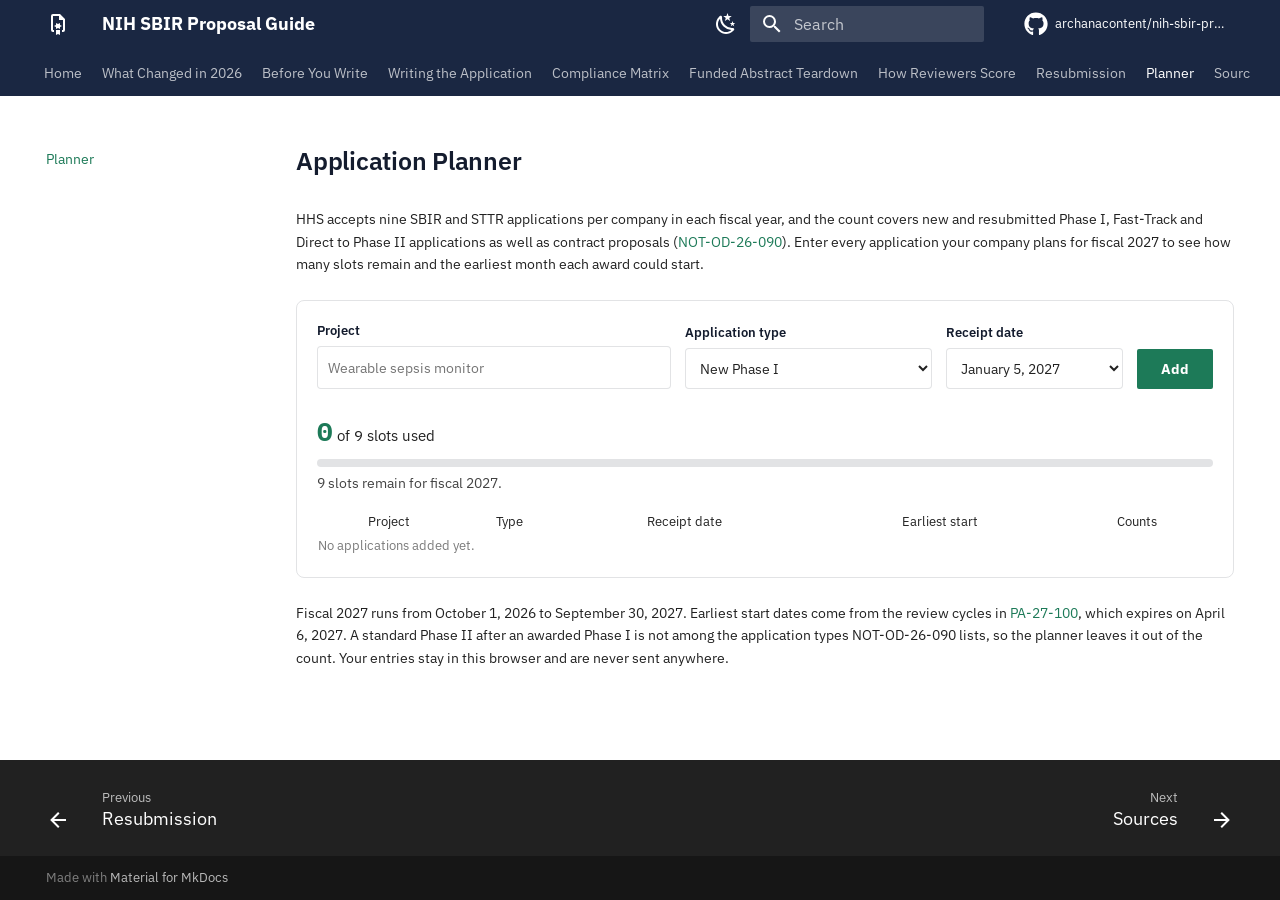
==== commit 9c21f24e: "Publish built site" ====
--- a/application-planner/index.html
+++ b/application-planner/index.html
@@ -438,25 +438,6 @@
   
 
       
-        
-  
-  
-  
-  
-    <li class="md-tabs__item">
-      <a href="../style-guide/" class="md-tabs__link">
-        
-  
-  
-    
-  
-  Style Guide
-
-      </a>
-    </li>
-  
-
-      
     </ul>
   </div>
 </nav>
@@ -772,33 +753,6 @@
     
   
     Sources
-  
-
-    
-  </span>
-  
-  
-
-      </a>
-    </li>
-  
-
-    
-      
-      
-  
-  
-  
-  
-    <li class="md-nav__item">
-      <a href="../style-guide/" class="md-nav__link">
-        
-  
-  
-  <span class="md-ellipsis">
-    
-  
-    Style Guide
   
 
     
@@ -891,7 +845,7 @@
   </table>
 </div>
 
-<p>Fiscal 2027 runs from October 1, 2026 to September 30, 2027. Earliest start dates come from the review cycles in <a href="https://files.simpler.grants.gov/opportunities/d1ba49e5-3684-4420-849a-ab2330ec493e/attachments/743ad4bd-fc28-450e-9249-1008f37490af/PA-27-100-Revised-Full-Announcement.html">PA-27-100</a>, which expires on April 6, 2027. Your entries stay in this browser and are never sent anywhere.</p>
+<p>Fiscal 2027 runs from October 1, 2026 to September 30, 2027. Earliest start dates come from the review cycles in <a href="https://files.simpler.grants.gov/opportunities/d1ba49e5-3684-4420-849a-ab2330ec493e/attachments/743ad4bd-fc28-450e-9249-1008f37490af/PA-27-100-Revised-Full-Announcement.html">PA-27-100</a>, which expires on April 6, 2027. A standard Phase II after an awarded Phase I is not among the application types NOT-OD-26-090 lists, so the planner leaves it out of the count. Your entries stay in this browser and are never sent anywhere.</p>
 
 
 
